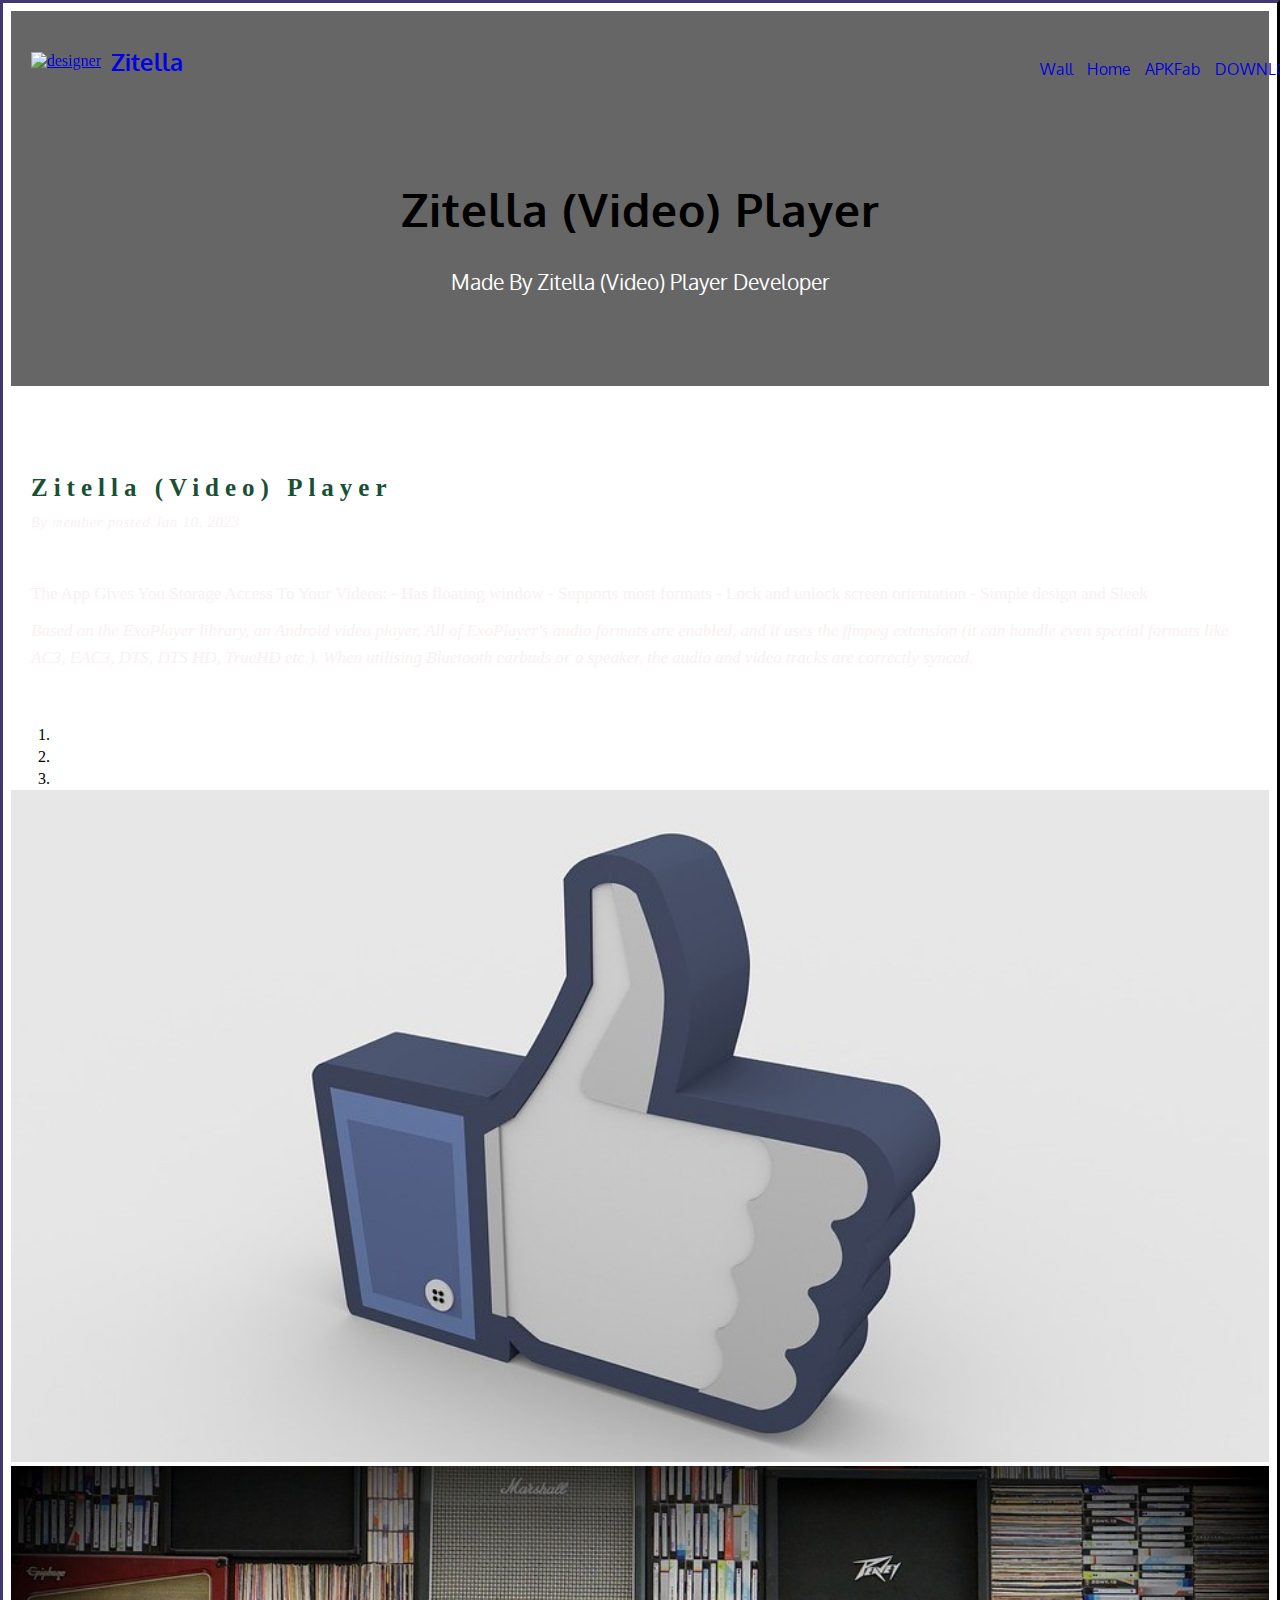
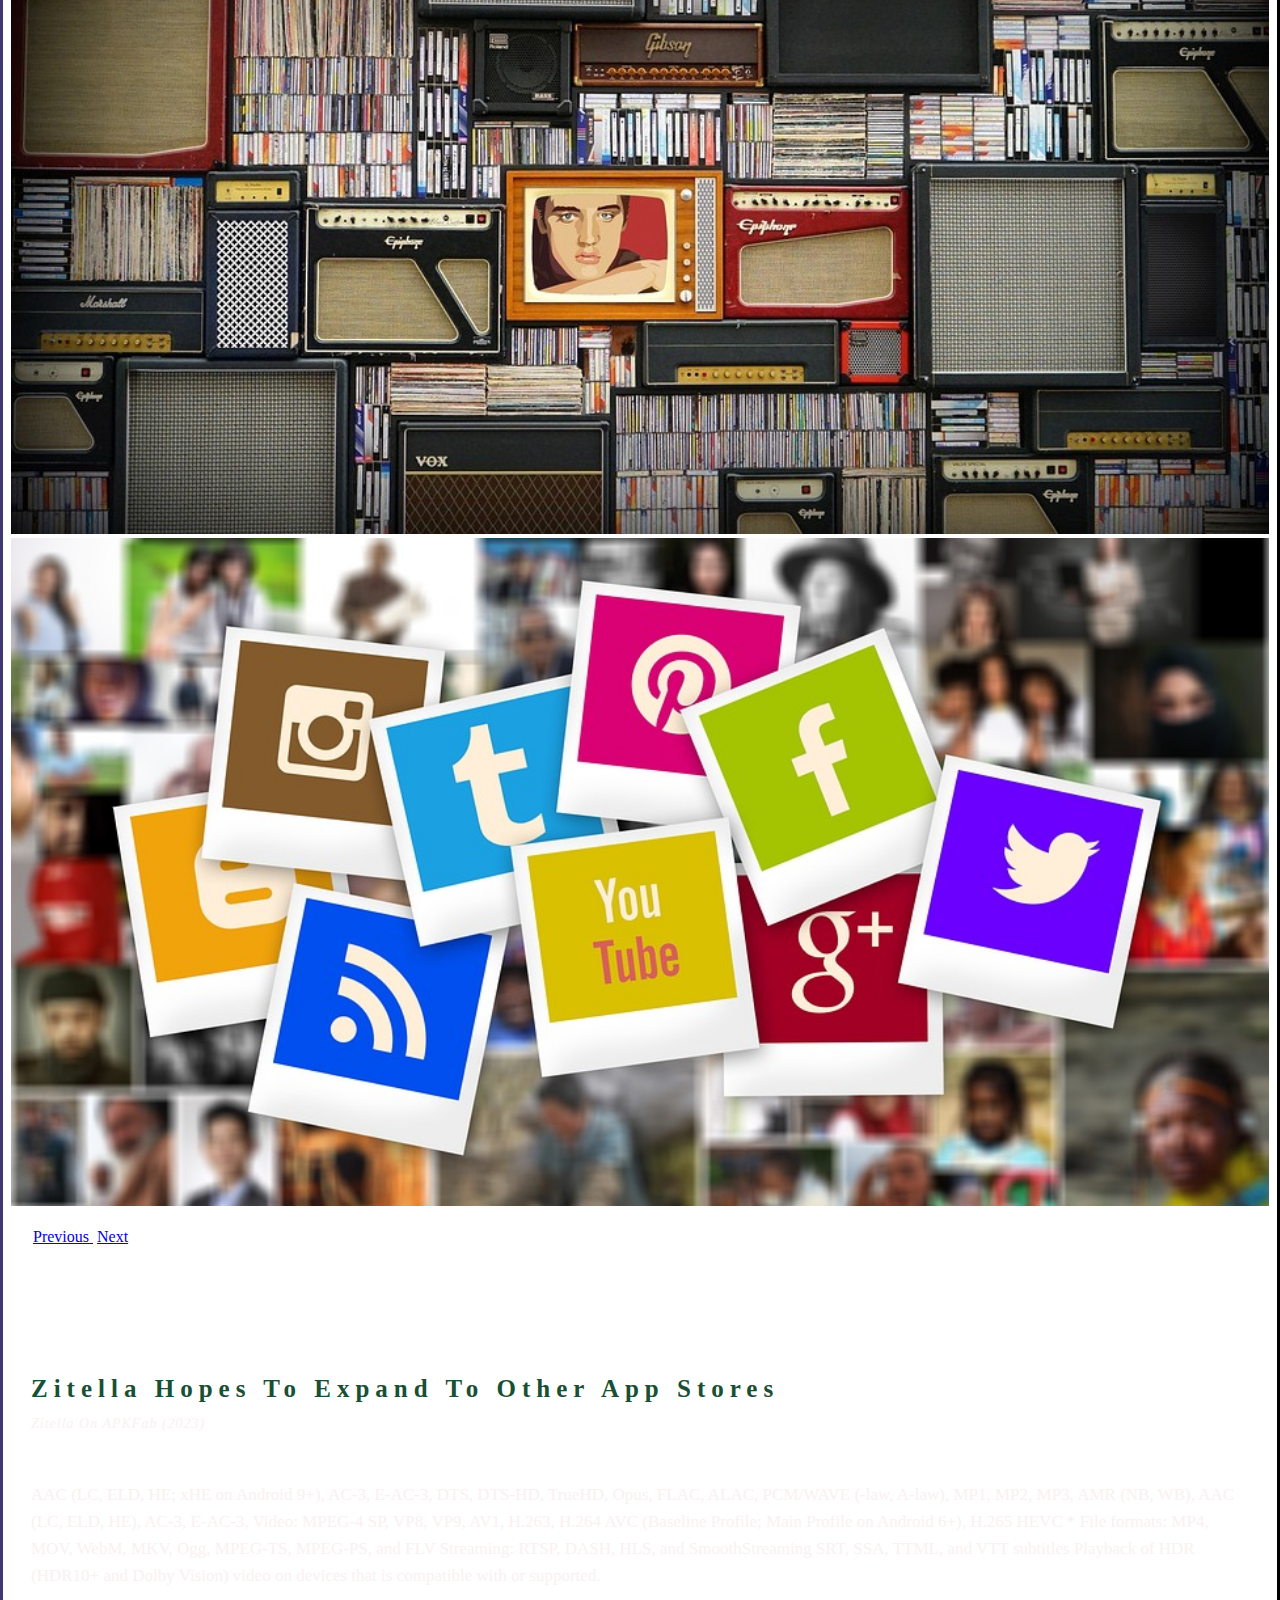
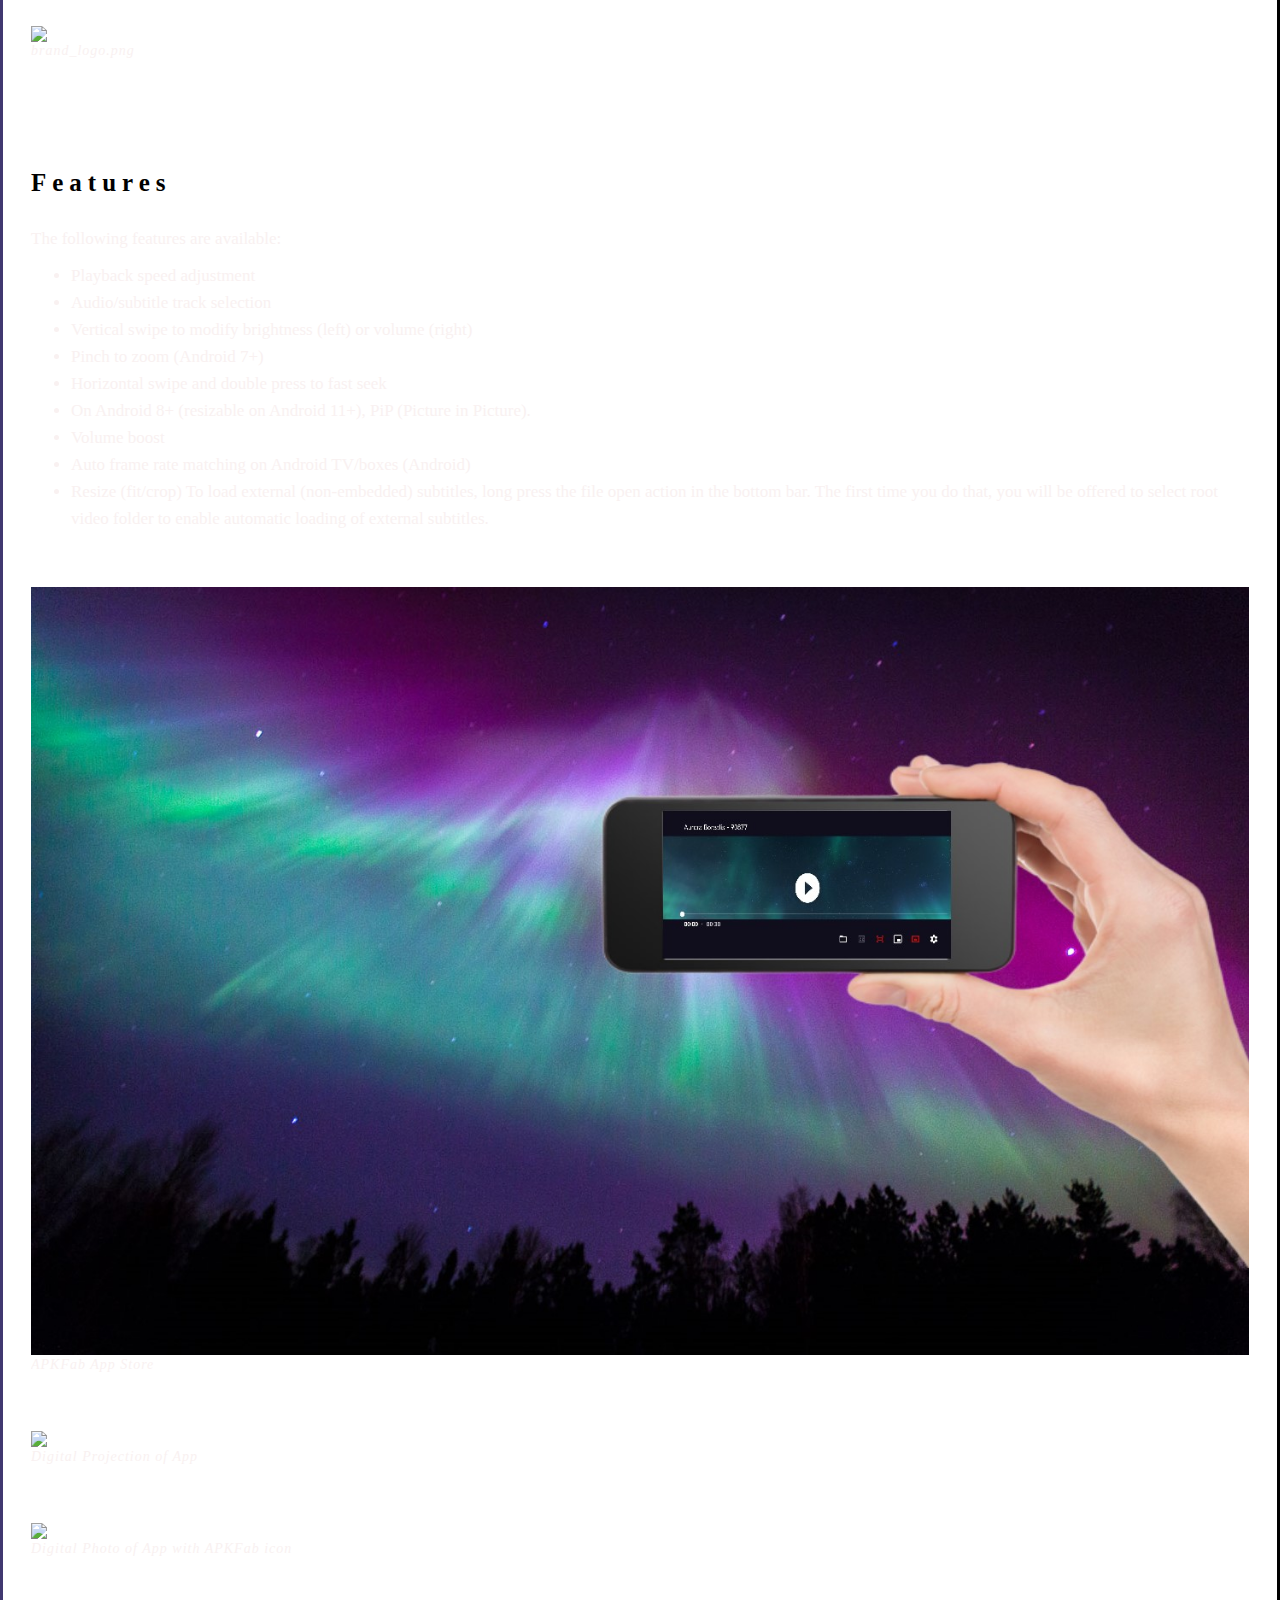
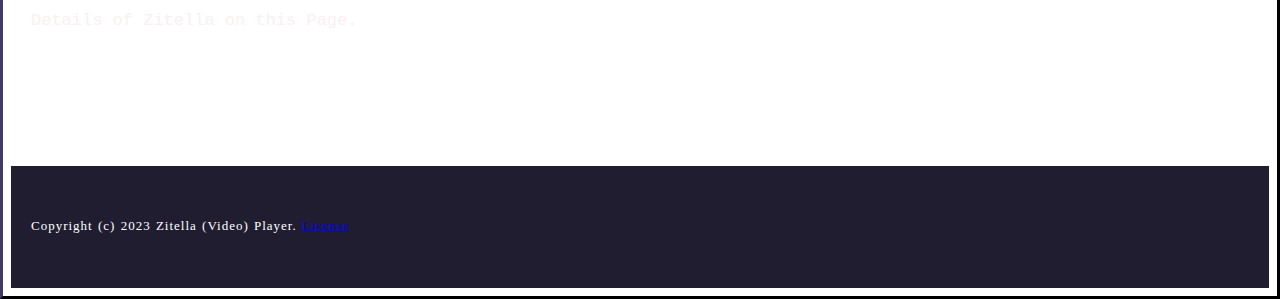
==== index.html @ 40d0312d "Add files via upload" ====
<!DOCTYPE html>
<html>
<head>

  <meta charset="UTF-8">
  <meta http-equiv="X-UA-Compatible" content="IE=edge">
  <meta name="generator" content="designer v2.6.1, designer.com">
  <meta name="viewport" content="width=device-width, initial-scale=1">
  <link rel="shortcut icon" href="assets/images/discover-mobile-350x350-16.png" type="image/x-icon">
  <meta name="description" content="Zitella">
  <title>Zitella</title>
  <link rel="stylesheet" href="https://fonts.googleapis.com/css?family=Roboto:700,400&amp;subset=cyrillic,latin,greek,vietnamese">
  <link rel="stylesheet" href="assets/bootstrap/css/bootstrap.min.css">
  <link rel="stylesheet" href="assets/designer/css/style.css">
  <link rel="stylesheet" href="assets/designer-slider/style.css">
  <link rel="stylesheet" href="assets/designer-gallery/style.css">
  <link rel="stylesheet" href="assets/designer/css/mbr-additional.css" type="text/css">


</head>
<body>

<section class="mbr-navbar mbr-navbar--freeze mbr-navbar--absolute mbr-navbar--transparent mbr-navbar--sticky mbr-navbar--auto-collapse" id="menu-59">
    <div class="mbr-navbar__section mbr-section">
        <div class=" container">
            <div class="mbr-navbar__container">
                <div class="mbr-navbar__column mbr-navbar__column--s mbr-navbar__brand">
                    <span class="mbr-navbar__brand-link mbr-brand mbr-brand--inline">
                        <span class="mbr-brand__logo"><a href="index.html"><img class="mbr-navbar__brand-img mbr-brand__img" src="assets/images/play_store_512_512x512-modified.png" alt="designer"></a></span>
                        <span class="mbr-brand__name"><a class="mbr-brand__name text-white" href="index.html">Zitella</a></span>
                    </span>
                </div>
                <div class="mbr-navbar__hamburger mbr-hamburger text-white"><span class="mbr-hamburger__line"></span></div>
                <div class="mbr-navbar__column mbr-navbar__menu">
                    <nav class="mbr-navbar__menu-box mbr-navbar__menu-box--inline-right">
                      <div class="mbr-navbar__column">
                        <ul class="mbr-navbar__items mbr-navbar__items--right mbr-buttons mbr-buttons--freeze mbr-buttons--right btn-decorator mbr-buttons--active">
                            <li class="mbr-navbar__item"><a class="mbr-buttons__link btn text-white" href="wall.html">Wall</a></li>
                          </ul>
                        </div>
                        <div class="mbr-navbar__column">
                          <ul class="mbr-navbar__items mbr-navbar__items--right mbr-buttons mbr-buttons--freeze mbr-buttons--right btn-decorator mbr-buttons--active">
                            <li class="mbr-navbar__item"><a class="mbr-buttons__link btn text-white" href="index.html">Home</a></li>
                          </ul>
                        </div>
                        <div class="mbr-navbar__column">
                          <ul class="mbr-navbar__items mbr-navbar__items--right mbr-buttons mbr-buttons--freeze mbr-buttons--right btn-inverse mbr-buttons--active">
                            <li class="mbr-navbar__item"><a class="mbr-buttons__btn btn btn-default" href="https://apkfab.com/zitella-video-player/com.zitella.player/apk?h=0b3e9880f52f13091d3b7ea7efdd56498a55f1857ff6a332d73584b114136493">APKFab</a></li>
                          </ul>
                        </div>
                        <div class="mbr-navbar__column">
                          <ul class="mbr-navbar__items mbr-navbar__items--right mbr-buttons mbr-buttons--freeze mbr-buttons--right btn-inverse mbr-buttons--active"><li class="mbr-navbar__item"><a class="mbr-buttons__btn btn btn-default" href="https://docs.google.com/uc?export=download&id=1CrUP3pOAEcQMhBGLCSradDeF3p_ZfZQQ">DOWNLOAD</a></li></ul></div>
                    </nav>
                </div>
            </div>
        </div>
    </div>
</section>

<section class="content-2 simple col-1 col-undefined mbr-parallax-background mbr-after-navbar" id="content5-77" style="background-image: url(assets/images/iphone-6-458151-1920-1920x1285-67.jpg);">
    <div class="mbr-overlay" style="opacity: 0.6; background-color: rgb(0, 0, 0);"></div>
    <div class="container">
        <div class="row">
            <div>
                <div class="thumbnail">
                    <div class="caption">
                        <h3>Zitella (Video) Player</h3>
                        <div><p>Made By Zitella (Video) Player Developer<br></p></div>
                    </div>
                </div>
            </div>
        </div>
    </div>
</section>

<section class="mbr-section" id="header3-78">
    <div class="mbr-section__container container mbr-section__container--first">
        <div class="mbr-header mbr-header--wysiwyg row">
            <div class="col-sm-8 col-sm-offset-2">
                <h3 class="mbr-header__text blue">Zitella (Video) Player</h3>
                <p class="mbr-header__subtext">By member posted Jan 10, 2023</p>
            </div>
        </div>
    </div>
</section>

<section class="mbr-section" id="content1-79">
    <div class="mbr-section__container container mbr-section__container--middle">
        <div class="row">
          <br>
            <div class="mbr-article mbr-article--wysiwyg col-sm-8 col-sm-offset-2"><p>The App Gives You Storage Access To Your Videos:
- Has floating window
- Supports most formats
- Lock and unlock screen orientation
- Simple design and Sleek</p><blockquote><em>Based on the ExoPlayer library, an Android video player. All of ExoPlayer's audio formats are enabled, and it uses the ffmpeg extension (it can handle even special formats like AC3, EAC3, DTS, DTS HD, TrueHD etc.).

When utilising Bluetooth earbuds or a speaker, the audio and video tracks are correctly synced.</em></blockquote></div>
        </div>
    </div>
</section>


<section class="mbr-slider mbr-section mbr-section--no-padding carousel slide" data-ride="carousel" data-wrap="true" data-interval="5000" id="slider2-88">
    <div class="mbr-section__container container article-slider mbr-section__container--middle">
        <div class=" col-sm-8 col-sm-offset-2">
            <ol class="carousel-indicators">
                <li data-app-prevent-settings="" data-target="#slider2-88" data-slide-to="0" class="active"></li><li data-app-prevent-settings="" data-target="#slider2-88" data-slide-to="1"></li><li data-app-prevent-settings="" data-target="#slider2-88" class="" data-slide-to="2"></li>
            </ol>
            <div class="carousel-inner" role="listbox">
                <div class="mbr-box mbr-section mbr-section--relative mbr-section--fixed-size mbr-section--bg-adapted item dark center active">
                    <div class="mbr-box__magnet">
                        <div>
                            <img class="br" src="assets/images/image03.jpg">
                            <div class="row"><div class="col-sm-8 col-sm-offset-2">
                                <div class="mbr-hero">
                                    <h1 class="mbr-hero__text"></h1>

                                </div>

                            </div></div>
                        </div>
                    </div>
                </div><div class="mbr-box mbr-section mbr-section--relative mbr-section--fixed-size mbr-section--bg-adapted item dark center">
                    <div class="mbr-box__magnet">
                        <div>
                            <img class="br" src="assets/images/image02.jpg">
                            <div class="row"><div class="col-sm-8 col-sm-offset-2">
                                <div class="mbr-hero">


                                </div>

                            </div></div>
                        </div>
                    </div>
                </div><div class="mbr-box mbr-section mbr-section--relative mbr-section--fixed-size mbr-section--bg-adapted item dark center">
                    <div class="mbr-box__magnet">
                        <div>
                            <img class="br" src="assets/images/image04.jpg">
                            <div class="row"><div class="col-sm-8 col-sm-offset-2">
                                <div class="mbr-hero">
                                    <h1 class="mbr-hero__text"></h1>
                                    <p class="mbr-hero__subtext"></p>
                                </div>
                                <div class="mbr-buttons btn-inverse mbr-buttons--center"><a class=""</a> </div>
                            </div></div>
                        </div>
                    </div>
                </div>
            </div>

            <a data-app-prevent-settings="" class="left carousel-control" role="button" data-slide="prev" href="#slider2-88">
                <span class="glyphicon glyphicon-menu-left" aria-hidden="true"></span>
                <span class="sr-only">Previous</span>
            </a>
            <a data-app-prevent-settings="" class="right carousel-control" role="button" data-slide="next" href="#slider2-88">
                <span class="glyphicon glyphicon-menu-right" aria-hidden="true"></span>
                <span class="sr-only">Next</span>
            </a>
        </div>
    </div>
</section>


<section class="mbr-section" id="header3-94">
    <div class="mbr-section__container container mbr-section__container--middle">
        <div class="mbr-header mbr-header--wysiwyg row">
            <div class="col-sm-8 col-sm-offset-2">
                <h3 class="mbr-header__text blue"><br><br>Zitella Hopes To Expand To Other App Stores</h3>
                <p class="mbr-header__subtext">Zitella On APKFab (2023)</p>
            </div>
        </div>
    </div>
</section>

<section class="mbr-section" id="content1-84">
    <div class="mbr-section__container container mbr-section__container--middle">
        <div class="row">
          <br>
            <div class="mbr-article mbr-article--wysiwyg col-sm-8 col-sm-offset-2"><p>AAC (LC, ELD, HE; xHE on Android 9+), AC-3, E-AC-3, DTS, DTS-HD, TrueHD, Opus, FLAC, ALAC, PCM/WAVE (-law, A-law), MP1, MP2, MP3, AMR (NB, WB), AAC (LC, ELD, HE), AC-3, E-AC-3, Video: MPEG-4 SP, VP8, VP9, AV1, H.263, H.264 AVC (Baseline Profile; Main Profile on Android 6+), H.265 HEVC
* File formats: MP4, MOV, WebM, MKV, Ogg, MPEG-TS, MPEG-PS, and FLV Streaming: RTSP, DASH, HLS, and SmoothStreaming SRT, SSA, TTML, and VTT subtitles

Playback of HDR (HDR10+ and Dolby Vision) video on devices that is compatible with or supported.</p></div>
        </div>
    </div>
</section>

<section class="mbr-section" id="image2-83">
    <div class="mbr-section__container container mbr-section__container--middle">
        <div class="row">
            <div class="col-sm-8 col-sm-offset-2">
                <figure class="mbr-figure mbr-figure--wysiwyg mbr-figure--full-width mbr-figure--caption-inside-bottom">

                    <div><img class="mbr-figure__img br" src="assets/images/play_store_512_512x512_2_1280x720_1_1920x1080.png"></div>
                    <figcaption class="">
                        <p class="mbr-header__subtext">brand_logo.png</p>
                    </figcaption>
                </figure>
            </div>
        </div>
    </div>
</section>

<section class="mbr-section" id="header3-94">
    <div class="mbr-section__container container mbr-section__container--middle">
        <div class="mbr-header mbr-header--wysiwyg row">
            <div class="col-sm-8 col-sm-offset-2">
                <h3 class="mbr-header__text red"><br><br>Features</h3>
            </div>
        </div>
    </div>
</section>

<section class="mbr-section" id="content1-92">
    <div class="mbr-section__container container mbr-section__container--middle">
        <div class="row">
            <div class="mbr-article mbr-article--wysiwyg col-sm-8 col-sm-offset-2"><p>The following features are available: </p><ul><li>Playback speed adjustment</li><li>Audio/subtitle track selection </li><li>Vertical swipe to modify brightness (left) or volume (right) </li><li>Pinch to zoom (Android 7+) </li><li>Horizontal swipe and double press to fast seek
</li><li>On Android 8+ (resizable on Android 11+), PiP (Picture in Picture).
 </li><li>Volume boost </li><li>Auto frame rate matching on Android TV/boxes (Android) </li><li>Resize (fit/crop)
 To load external (non-embedded) subtitles, long press the file open action in the bottom bar. The first time you do that, you will be offered to select root video folder to enable automatic loading of external subtitles.</li></ul></div>
        </div>
    </div>
</section>
<!--
<section class="mbr-section" id="video2-89">
    <div class="mbr-section__container container mbr-section__container--middle">
        <div class="row">
            <div class="col-sm-8 col-sm-offset-2">
                <figure class="mbr-figure mbr-figure--wysiwyg mbr-figure--full-width mbr-figure--no-bg mbr-figure--caption-outside-bottom">
                    <div><iframe class="mbr-embedded-video" src="./assets/images/petal_20230106_070225.mp4" width="1280" height="720" frameborder="0" allowfullscreen></iframe></div>

                </figure>
            </div>
        </div>
    </div>
</section>
-->
<br>
<section class="mbr-section" id="image2-83">
    <div class="mbr-section__container container mbr-section__container--middle">
        <div class="row">
            <div class="col-sm-8 col-sm-offset-2">
                <figure class="mbr-figure mbr-figure--wysiwyg mbr-figure--full-width mbr-figure--caption-inside-bottom">

                    <div><img class="mbr-figure__img br" src="assets/images/imag07.jpg"></div>
                    <figcaption class="">
                      <br>
                        <p class="mbr-header__subtext">APKFab App Store </p>
                    </figcaption>
                </figure>
            </div>
        </div>
    </div>
</section>

<br>
<section class="mbr-section" id="image2-83">
    <div class="mbr-section__container container mbr-section__container--middle">
        <div class="row">
            <div class="col-sm-8 col-sm-offset-2">
                <figure class="mbr-figure mbr-figure--wysiwyg mbr-figure--full-width mbr-figure--caption-inside-bottom">

                    <div><img class="mbr-figure__img br" src="assets/images/untitled.jpg"></div>
                    <figcaption class="">
                      <br>
                        <p class="mbr-header__subtext">Digital Projection of App </p>
                    </figcaption>
                </figure>
            </div>
        </div>
    </div>
</section>

<br>
<section class="mbr-section" id="image2-83">
    <div class="mbr-section__container container mbr-section__container--middle">
        <div class="row">
            <div class="col-sm-8 col-sm-offset-2">
                <figure class="mbr-figure mbr-figure--wysiwyg mbr-figure--full-width mbr-figure--caption-inside-bottom">

                    <div><img class="mbr-figure__img br" src="assets/images/imag071.jpg"></div>
                    <figcaption class="">
                      <br>
                        <p class="mbr-header__subtext">Digital Photo of App with APKFab icon</p>
                    </figcaption>
                </figure>
            </div>
        </div>
    </div>
</section>
<section class="mbr-section" id="content1-87">
    <div class="mbr-section__container container mbr-section__container--last">
        <div class="row">
            <div class="mbr-article mbr-article--wysiwyg col-sm-8 col-sm-offset-2"><pre>Details of Zitella on this Page. </pre></div>
        </div>
    </div>
</section>

<br>
<br>
<footer class="mbr-section mbr-section--relative mbr-section--fixed-size" id="footer1-76" style="background-color: #201d31;">

    <div class="mbr-section__container container">
        <div class="mbr-footer mbr-footer--wysiwyg row">
            <div class="col-sm-12">
                <p class="mbr-footer__copyright"></p><p>Copyright (c) 2023 Zitella (Video) Player. <a href="index.html" class="text-gray">License</a></p><p></p>
            </div>
        </div>
    </div>
</footer>

<!-- Cloudflare Web Analytics --><script defer src='https://static.cloudflareinsights.com/beacon.min.js' data-cf-beacon='{"token": "67d07370209745eb9717fe3d5988b39b"}'></script><!-- End Cloudflare Web Analytics -->
  <script src="assets/jquery/jquery.min.js"></script>
  <script src="assets/bootstrap/js/bootstrap.min.js"></script>
  <script src="assets/smooth-scroll/SmoothScroll.js"></script>
  <script src="assets/jarallax/jarallax.js"></script>
  <script src="assets/bootstrap-carousel-swipe/bootstrap-carousel-swipe.js"></script>
  <script src="assets/masonry/masonry.pkgd.min.js"></script>
  <script src="assets/imagesloaded/imagesloaded.pkgd.min.js"></script>
  <script src="assets/designer/js/script.js"></script>
  <script src="assets/designer-gallery/script.js"></script>

</body>
</html>
---- assets/designer/css/style.css ----
html {
  position: relative;
  min-height: 100%;
  border-style: outset;
  border-color: #100e1c;
}

.blue{
  color:#185033;
}
.mbr-transparent {
  opacity: 0;
  filter: alpha(opacity=0);
}
.mbr-embedded-video {
  position: relative;
}
.mbr-background-video,
.mbr-background-video-preview {
  bottom: 0;
  left: 0;
  overflow: hidden;
  position: absolute;
  right: 0;
  top: 0;
}
.mbr-parallax-background,
.mbr-background {
  background-attachment: fixed !important;
  background-position: 50% 0;
  background-repeat: no-repeat;
  background-size: cover !important;
}
.mbr-hidden-scrollbar .mbr-parallax-background {
  background-size: auto 130%;
}
.mobile .mbr-parallax-background {
  background-attachment: scroll !important;
}
.mbr-background {
  background-attachment: scroll !important;
}
.is-builder .animated {
  -webkit-animation-name: none !important;
  animation-name: none !important;
}
.msgbox-1 {
  overflow: hidden;
  padding: 0 20px;
  position: relative;
}
.msgbox-1 .container {
  padding: 41px 0 29px;
  position: relative;
  z-index: 3;
}
@media (max-width: 767px) {
  .msgbox-1 .container {
    padding: 67px 0 78px;
    text-align: center;
  }
}
.msgbox-1 .row > div + div {
  line-height: 67px;
}
@media (max-width: 767px) {
  .msgbox-1 .row > div + div {
    padding-bottom: 3px;
    padding-top: 23px;
  }
}
@media (max-width: 480px) {
  .msgbox-1 .row > div + div {
    padding-bottom: 15px;
    padding-top: 37px;
  }
}
.msgbox-1 h1,
.msgbox-1 h2 {
  letter-spacing: 4px;
  line-height: 33px;
  margin-bottom: 11px;
  margin-top: 10px;
}
.msgbox-1 h1 + h1,
.msgbox-1 h2 + h1,
.msgbox-1 h1 + h2,
.msgbox-1 h2 + h2 {
  margin-top: -11px;
}
@media (max-width: 767px) {
  .msgbox-1 h1,
  .msgbox-1 h2 {
    line-height: 1.5em;
    margin-bottom: 0;
  }
  .msgbox-1 h1 + h1,
  .msgbox-1 h2 + h1,
  .msgbox-1 h1 + h2,
  .msgbox-1 h2 + h2 {
    margin-top: -1px;
  }
}
.msgbox-1 p {
  color: #f9f1f1;
  font-size: 17px;
  line-height: 27px;
  margin-bottom: 0;
  padding-bottom: 13px;
  padding-top: 16px;
  text-align: left;
}
.msgbox-1 p + p {
  margin-top: -13px;
  padding-top: 0;
}
@media (max-width: 767px) {
  .msgbox-1 p {
    padding-top: 20px;
  }
}
.msgbox-1 .btn {
  margin-top: -14px;
  margin-right: 10px;
}
@media (max-width: 480px) {
  .msgbox-1 .btn {
    display: block;
  }
  .msgbox-1 .btn + .btn {
    margin-top: 12px;
  }
}
.msgbox-1.dark {
  background: #3c3c3c;
  color: #fff;
}
.msgbox-1.dark p {
  color: #fff;
}
.msgbox-1.dark .btn-default {
  border-color: #fff;
  color: #fff;
}
.msgbox-1.dark .btn-default:hover,
.msgbox-1.dark .btn-default:focus,
.msgbox-1.dark .btn-default.focus,
.msgbox-1.dark .btn-default:active,
.msgbox-1.dark .btn-default.active,
.open > .dropdown-toggle.msgbox-1.dark .btn-default {
  background-color: #fff;
  border-color: #fff;
  color: #252525;
}
.content-2 {
  overflow: hidden;
  padding: 71px 20px 70px;
  position: relative;
}
.content-2.col-5 .row > div {
  position: relative;
  min-height: 1px;
  padding-left: 15px;
  padding-right: 15px;
}
@media (min-width: 768px) {
  .content-2.col-5 .row > div {
    display: inline-block;
    float: none;
    vertical-align: top;
    width: 33%;
  }
}
@media (min-width: 992px) {
  .content-2.col-5 .row > div {
    float: left;
    width: 20%;
  }
}
@media (min-width: 992px) {
  .content-2.col-5 {
    padding-top: 75px;
  }
  .content-2.col-5 .thumbnail h3 {
    margin-top: 15px;
  }
  .content-2.col-5 .thumbnail h3 + h3 {
    margin-top: -33px;
  }
}
.content-2.col-4 .row > div {
  position: relative;
  min-height: 1px;
  padding-left: 15px;
  padding-right: 15px;
}
@media (min-width: 768px) {
  .content-2.col-4 .row > div {
    float: left;
    width: 50%;
  }
}
@media (min-width: 992px) {
  .content-2.col-4 .row > div {
    float: left;
    width: 25%;
  }
}
.content-2.col-3 .row > div {
  position: relative;
  min-height: 1px;
  padding-left: 15px;
  padding-right: 15px;
}
@media (min-width: 768px) {
  .content-2.col-3 .row > div {
    float: left;
    width: 33.33333333%;
  }
}
@media (min-width: 992px) {
  .content-2.col-3 {
    padding-top: 64px;
  }
  .content-2.col-3 .thumbnail h3 {
    margin-top: 4px;
  }
  .content-2.col-3 .thumbnail h3 + h3 {
    margin-top: -33px;
  }
  .content-2.col-3 .thumbnail .group {
    margin-top: 37px;
  }
}
.content-2.col-2 .row > div {
  position: relative;
  min-height: 1px;
  padding-left: 15px;
  padding-right: 15px;
}
@media (min-width: 768px) {
  .content-2.col-2 .row > div {
    float: left;
    width: 50%;
  }
}
@media (min-width: 992px) {
  .content-2.col-2 {
    padding-top: 48px;
  }
  .content-2.col-2 .thumbnail > img {
    width: 100%;
    max-width: 300px;
  }
  .content-2.col-2 .thumbnail h3 {
    margin-top: -14px;
    margin-bottom: 20px;
    font-size: 25px;
    letter-spacing: 6px;
    line-height: 1.5em;
  }
  .content-2.col-2 .thumbnail h3 + h3 {
    margin-top: -19px;
  }
  .content-2.col-2 .thumbnail p {
    font-size: 17px;
    line-height: 27px;
  }
  .content-2.col-2 .thumbnail .btn {
    padding: 16px 27px;
    font-size: 18px;
    line-height: 1.3333333;
    border-radius: 0px;
    font-size: 14px;
    letter-spacing: 2px;
  }
}
@media (max-width: 767px) {
  .content-2 {
    padding: 0 20px;
  }
  .content-2 .row > div {
    -webkit-box-shadow: inset 0 1px 1px rgba(10, 10, 10, 0.06);
    box-shadow: inset 0 1px 1px rgba(10, 10, 10, 0.06);
  }
  .content-2.dark .row > div {
    -webkit-box-shadow: inset 0 1px 1px rgba(0, 0, 0, 0.2);
    box-shadow: inset 0 1px 1px rgba(0, 0, 0, 0.2);
  }
}
@media (min-width: 768px) and (max-width: 991px) {
  .content-2.col-5 {
    padding-top: 70px;
  }
  .content-2.col-5 .row > div + div + div + div {
    margin-top: 50px;
  }
  .content-2.col-5 .thumbnail h3 {
    margin-top: 10px;
  }
  .content-2.col-5 .thumbnail h3 + h3 {
    margin-top: -33px;
  }
  .content-2.col-4 {
    padding: 64px 20px 70px;
  }
  .content-2.col-4 .row > div + div + div {
    margin-top: 39px;
  }
  .content-2.col-4 .thumbnail h3 {
    margin-top: 4px;
    margin-bottom: 32px;
  }
  .content-2.col-4 .thumbnail h3 + h3 {
    margin-top: -33px;
  }
  .content-2.col-4 .thumbnail .group {
    margin-top: 37px;
  }
  .content-2.col-3 {
    padding-top: 73px;
  }
  .content-2.col-3 .thumbnail h3 {
    margin-top: 12px;
    margin-bottom: 33px;
  }
  .content-2.col-3 .thumbnail h3 + h3 {
    margin-top: -33px;
  }
  .content-2.col-3 .thumbnail .group {
    margin-top: 36px;
  }
  .content-2.col-2 {
    padding-top: 64px;
  }
  .content-2.col-2 .thumbnail h3 {
    margin-top: 4px;
    margin-bottom: 33px;
  }
  .content-2.col-2 .thumbnail h3 + h3 {
    margin-top: -34px;
  }
  .content-2.col-2 .thumbnail .group {
    margin-top: 36px;
  }
}
.content-2 .container {
  padding: 0;
  position: relative;
  z-index: 3;
}
.content-2 .row {
  margin-left: -24px;
  margin-right: -24px;
}
.content-2 .thumbnail {
  background: none;
  border: 0;
  margin-bottom: 0;
  padding-bottom: 0;
  padding-left: 0;
  padding-right: 0;
  text-align: center;
}
@media (max-width: 767px) {
  .content-2 .thumbnail {
    padding-top: 52px;
    padding-bottom: 65px;
    margin-bottom: 0;
  }
}
@media (max-width: 480px) {
  .content-2 .thumbnail {
    padding-bottom: 70px;
  }
}
.content-2 .thumbnail > img,
.content-2 .thumbnail .image img {
  max-width: 50%;
}
@media (max-width: 767px) {
  .content-2 .thumbnail > img,
  .content-2 .thumbnail .image img {
    width: 100%;
    max-width: 300px;
  }
}
.content-2 .thumbnail h3 {
  font-size: 16px;
  letter-spacing: 1px;
  margin-bottom: 32px;
  margin-top: 11px;
}
.content-2 .thumbnail h3 + h3 {
  margin-top: -32px;
}
@media (max-width: 767px) {
  .content-2 .thumbnail h3 {
    font-size: 25px;
    letter-spacing: 6px;
    line-height: 1.5em;
    margin-bottom: 20px;
    margin-top: -14px;
  }
  .content-2 .thumbnail h3 + h3 {
    margin-top: -21px;
  }
}
.content-2 .thumbnail p {
  color: #999;
  font-size: 16px;
  line-height: 26px;
  text-align: left;
}
.content-2 .thumbnail p + p {
  margin-top: -10px;
}
@media (max-width: 767px) {
  .content-2 .thumbnail p {
    font-size: 17px;
    line-height: 27px;
  }
}
.content-2 .thumbnail .group {
  line-height: 43px;
  margin-bottom: 14px;
  margin-top: 33px;
  text-align: center;
}
@media (max-width: 767px) {
  .content-2 .thumbnail .group {
    margin-top: 29px;
    line-height: 67px;
  }
}
@media (max-width: 480px) {
  .content-2 .thumbnail .group {
    margin-top: 37px;
  }
}
@media (max-width: 767px) {
  .content-2 .thumbnail .btn {
    padding: 16px 27px;
    font-size: 18px;
    line-height: 1.3333333;
    border-radius: 0px;
    font-size: 14px;
    letter-spacing: 2px;
    margin-right: 9px;
  }
}
@media (max-width: 480px) {
  .content-2 .thumbnail .btn {
    display: block;
    margin-right: 0;
  }
  .content-2 .thumbnail .btn + .btn {
    margin-top: 12px;
  }
}
.content-2.simple h3 {
  margin-top: 0 !important;
  margin-bottom: 31px !important;
}
.content-2.simple h3 + h3 {
  margin-top: -30px !important;
}
.content-2.simple.col-5 {
  padding-top: 77px;
}
.content-2.simple.col-4,
.content-2.simple.col-3 {
  padding-top: 76px;
}
.content-2.simple.col-2 {
  padding-top: 64px;
}
@media (min-width: 768px) and (max-width: 991px) {
  .content-2.simple h3 {
    margin-bottom: 32px !important;
  }
  .content-2.simple.col-5 {
    padding-top: 76px;
  }
  .content-2.simple.col-5 .row > div + div + div + div {
    margin-top: 53px;
  }
  .content-2.simple.col-4 {
    padding-top: 77px;
  }
  .content-2.simple.col-4 .row > div + div + div {
    margin-top: 53px;
  }
  .content-2.simple.col-2 {
    padding-top: 76px;
  }
}
@media (max-width: 767px) {
  .content-2.simple {
    padding-top: 0 !important;
  }
  .content-2.simple .thumbnail {
    padding-top: 68px;
  }
  .content-2.simple h3 {
    margin-bottom: 20px !important;
  }
  .content-2.simple h3 + h3 {
    margin-top: -21px !important;
  }
}
.content-2.dark {
  background: #3c3c3c;
}
.content-2.dark h1,
.content-2.dark h2,
.content-2.dark h3,
.content-2.dark h4 {
  color: #fff;
}
.content-2.dark p {
  color: #fff;
}
.content-2.dark .btn-default {
  border-color: #fff;
  color: #fff;
}
.content-2.dark .btn-default:hover,
.content-2.dark .btn-default:focus,
.content-2.dark .btn-default.focus,
.content-2.dark .btn-default:active,
.content-2.dark .btn-default.active,
.open > .dropdown-toggle.content-2.dark .btn-default {
  background-color: #fff;
  border-color: #fff;
  color: #252525;
}
.pricing-table-1 {
  -webkit-box-shadow: inset 0 1px 0 rgba(10, 10, 10, 0.06);
  box-shadow: inset 0 1px 0 rgba(10, 10, 10, 0.06);
  background: #f0f0f0;
  overflow: hidden;
  padding: 100px 0 67px;
  position: relative;
}
.pricing-table-1 .container {
  display: block;
  float: none;
  margin-left: auto;
  margin-right: auto;
  max-width: 1000px;
  position: relative;
  z-index: 3;
}
.pricing-table-1.col-4 .row > div {
  position: relative;
  min-height: 1px;
  padding-left: 15px;
  padding-right: 15px;
  padding: 0;
}
@media (min-width: 768px) {
  .pricing-table-1.col-4 .row > div {
    float: left;
    width: 25%;
  }
}
.pricing-table-1.col-3 .container {
  max-width: 750px;
}
.pricing-table-1.col-3 .row > div {
  position: relative;
  min-height: 1px;
  padding-left: 15px;
  padding-right: 15px;
  padding: 0;
}
@media (min-width: 768px) {
  .pricing-table-1.col-3 .row > div {
    float: left;
    width: 33.33333333%;
  }
}
.pricing-table-1.col-2 .container {
  max-width: 600px;
}
.pricing-table-1.col-2 .row > div {
  position: relative;
  min-height: 1px;
  padding-left: 15px;
  padding-right: 15px;
  padding: 0;
}
@media (min-width: 768px) {
  .pricing-table-1.col-2 .row > div {
    float: left;
    width: 50%;
  }
}
.pricing-table-1 .plan {
  -webkit-box-shadow: 0 2px 2px rgba(10, 10, 10, 0.06);
  box-shadow: 0 2px 2px rgba(10, 10, 10, 0.06);
  background: #fff;
  color: #484f5a;
  margin-right: 1px;
  padding-bottom: 39px;
  text-align: center;
}
.pricing-table-1 .plan h3 {
  background: #323b44;
  border-radius: 7px 7px 0 0;
  color: #fff;
  font-size: 16px;
  letter-spacing: 1px;
  margin: 0;
  padding: 18px 0 19px;
  position: relative;
  top: -7px;
}
.pricing-table-1 .plan p {
  margin-bottom: 0;
  border-style: double;
  border-color: white;

}
.pricing-table-1 .plan .price {
  font-size: 80px;
  letter-spacing: 1px;
  padding: 7px 0 0;
}
.pricing-table-1 .plan .price small {
  color: #aaa;
  display: block;
  font-size: 13px;
  margin-top: -11px;
  padding-bottom: 19px;
}
.pricing-table-1 .plan .price strong {
  font-weight: normal;
  left: -10px;
  position: relative;
}
.pricing-table-1 .plan .price sup {
  display: inline-block;
  font-size: 32px;
  height: 1px;
  margin: 58px 0 0 -4px;
  position: relative;
  vertical-align: top;
  width: 25px;
}
.pricing-table-1 .plan .price:after {
  background: #eee;
  content: "";
  display: block;
  height: 1px;
  margin: 20px auto 0;
  width: 80%;
}
.pricing-table-1 .plan ul {
  font-size: 14px;
  list-style: none;
  margin: 35px 0 35px;
  padding-left: 0;
}
.pricing-table-1 .plan ul li {
  margin-bottom: 12px;
}
.pricing-table-1 .plan .btn {
  margin-bottom: 2px;
  margin-top: 1px;
}
.pricing-table-1 .favorite {
  -webkit-box-shadow: 0 0 10px rgba(10, 10, 10, 0.35);
  box-shadow: 0 0 10px rgba(10, 10, 10, 0.35);
  margin-left: -5px;
  margin-right: -5px;
  padding-bottom: 52px;
  position: relative;
  top: -13px;
  z-index: 2;
}
.pricing-table-1 .favorite h3 {
  background: #f97352;
}
.pricing-table-1 .favorite .price {
  padding-top: 20px;
}
.pricing-table-1 .favorite .price strong {
  left: -8px;
}
.pricing-table-1 .green h3 {
  background: #7ac673;
}
.pricing-table-1 .blue h3 {
  background: #27aae0;
}
.pricing-table-1 .orange h3 {
  background: #faaf40;
}
@media (max-width: 767px) {
  .pricing-table-1 {
    padding: 30px 20px 10px 20px;
  }
  .pricing-table-1 .plan {
    margin-bottom: 20px;
  }
  .pricing-table-1 .plan ul {
    margin: 36px 0 34px;
  }
  .pricing-table-1 .plan .btn {
    margin-top: 2px;
  }
  .pricing-table-1 .favorite {
    margin-left: 0;
    margin-right: 0;
    top: 0;
  }
}
@media (min-width: 480px) and (max-width: 767px) {
  .pricing-table-1 .plan {
    padding-bottom: 64px;
  }
  .pricing-table-1 .plan .price {
    font-size: 120px;
    line-height: 142px;
  }
  .pricing-table-1 .plan .price small {
    font-size: 16px;
    margin-top: -1px;
    padding-bottom: 18px;
    line-height: 23px;
  }
  .pricing-table-1 .plan .price sup {
    font-size: 36px;
    margin: 77px 0 0 -4px;
  }
  .pricing-table-1 .plan ul {
    font-size: 16px;
    margin: 35px 0 22px;
  }
  .pricing-table-1 .plan .btn {
    padding: 16px 27px;
    font-size: 18px;
    line-height: 1.3333333;
    border-radius: 0px;
    font-size: 14px;
    letter-spacing: 2px;
    margin-bottom: 3px;
    margin-top: -13px;
    position: relative;
    top: 26px;
  }
}
.mbr-navbar {
  position: relative;
  width: 100%;
}
.mbr-navbar:before {
  content: "";
  display: block;
}
.mbr-navbar__brand-link:after,
.mbr-navbar__brand-img {
  height: 74px;
}
.mbr-navbar:before,
.mbr-navbar__container {
  height: 98px;
}
.mbr-navbar--ss .mbr-navbar__brand-link:after,
.mbr-navbar--ss .mbr-navbar__brand-img {
  height: 74px;
}
.mbr-navbar--ss:before,
.mbr-navbar--ss .mbr-navbar__container {
  height: 98px;
}
.mbr-navbar--xs .mbr-navbar__brand-link:after,
.mbr-navbar--xs .mbr-navbar__brand-img {
  height: 32px;
}
.mbr-navbar--xs:before,
.mbr-navbar--xs .mbr-navbar__container {
  height: 56px;
}
.mbr-navbar--s .mbr-navbar__brand-link:after,
.mbr-navbar--s .mbr-navbar__brand-img {
  height: 48px;
}
.mbr-navbar--s:before,
.mbr-navbar--s .mbr-navbar__container {
  height: 72px;
}
.mbr-navbar--m .mbr-navbar__brand-link:after,
.mbr-navbar--m .mbr-navbar__brand-img {
  height: 64px;
}
.mbr-navbar--m:before,
.mbr-navbar--m .mbr-navbar__container {
  height: 88px;
}
.mbr-navbar--l .mbr-navbar__brand-link:after,
.mbr-navbar--l .mbr-navbar__brand-img {
  height: 96px;
}
.mbr-navbar--l:before,
.mbr-navbar--l .mbr-navbar__container {
  height: 120px;
}
.mbr-navbar--xl .mbr-navbar__brand-link:after,
.mbr-navbar--xl .mbr-navbar__brand-img {
  height: 128px;
}
.mbr-navbar--xl:before,
.mbr-navbar--xl .mbr-navbar__container {
  height: 152px;
}
.mbr-navbar--short .mbr-navbar__brand-link:after,
.mbr-navbar--short .mbr-navbar__brand-img {
  height: 40px;
}
.mbr-navbar--short:before,
.mbr-navbar--short .mbr-navbar__container {
  height: 64px;
}
.mbr-navbar--short .mbr-navbar__container {
  padding: 12px 0;
}
@media (max-width: 767px) {
  .mbr-navbar--short .mbr-navbar__brand-link:after,
  .mbr-navbar--short .mbr-navbar__brand-img {
    height: 31px;
  }
  .mbr-navbar--short:before,
  .mbr-navbar--short .mbr-navbar__container {
    height: 45px;
  }
  .mbr-navbar--short .mbr-navbar__container {
    padding: 7px 0;
  }
}
.mbr-navbar__brand-img {
  position: relative;
}
.mbr-navbar__brand-img,
.mbr-navbar__container,
.mbr-navbar__section {
  -webkit-transition: all 300ms ease-in-out 0s;
  -o-transition: all 300ms ease-in-out 0s;
  transition: all 300ms ease-in-out 0s;
}
.mbr-navbar__section {
  background: #2c2c2c;
  height: auto;
  position: absolute;
  top: 0;
  width: 100%;
  z-index: 1000;
}
.mbr-navbar__container {
  display: table;
  padding: 12px 0;
  width: 100%;
}
.mbr-navbar__menu-box {
  display: table;
  width: 100%;
}
.mbr-navbar__menu-box--inline-left,
.mbr-navbar__menu-box--inline-center,
.mbr-navbar__menu-box--inline-right {
  display: block;
  text-align: left;
}
.mbr-navbar__menu-box--inline-center {
  text-align: center;
}
.mbr-navbar__menu-box--inline-right {
  text-align: right;
}
.mbr-navbar__column {
  display: table-cell;
  vertical-align: middle;
}
.mbr-navbar__column--xxs {
  width: 1%;
}
.mbr-navbar__column--xs {
  width: 10%;
}
.mbr-navbar__column--s {
  width: 20%;
}
.mbr-navbar__column--m {
  width: 30%;
}
.mbr-navbar__column--l {
  width: 40%;
}
.mbr-navbar__column--xl {
  width: 50%;
}
.mbr-navbar__menu-box--inline-left .mbr-navbar__column,
.mbr-navbar__menu-box--inline-center .mbr-navbar__column,
.mbr-navbar__menu-box--inline-right .mbr-navbar__column {
  display: inline-block;
}
.mbr-navbar__items {
  float: left;
  padding-left: 0px;
  position: relative;
  left: -20px;
}
.mbr-navbar__items--right {
  float: right;
  left: 0;
}
.mbr-navbar__item {
  display: block;
  float: left;
  position: relative;
}
.mbr-navbar__hamburger {
  display: none;
  margin-top: -11px;
  position: absolute;
  right: 0;
  top: 50%;
  z-index: 10000;
}
.mbr-navbar--collapsed .mbr-navbar__container {
  position: relative;
}
.mbr-navbar--collapsed .mbr-navbar__column {
  display: block;
  width: 100%;
}
.mbr-navbar--collapsed .mbr-navbar__items--right {
  padding-top: 13px;
}
.mbr-navbar--collapsed .mbr-navbar__menu {
  background: rgba(0, 0, 0, 0.9);
  display: none;
  height: 100%;
  left: 0;
  position: fixed;
  top: 0;
  width: 100%;
  z-index: 9999;
}
.mbr-navbar--collapsed .mbr-navbar__menu-box {
  display: table-cell;
  vertical-align: middle;
}
.mbr-navbar--collapsed .mbr-navbar__items {
  float: none;
}
.mbr-navbar--collapsed .mbr-navbar__item {
  float: none;
}
.mbr-navbar--collapsed .mbr-navbar__hamburger {
  display: block;
}
.mbr-navbar--collapsed.mbr-navbar--open .mbr-navbar__menu {
  display: table;
}
.mbr-navbar--collapsed.mbr-navbar--open:not(.mbr-navbar--sticky) .mbr-navbar__section {
  background: none;
  position: fixed;
}
.mbr-navbar--collapsed.mbr-navbar--open .mbr-navbar__brand {
  visibility: hidden;
}
.mbr-navbar--collapsed.mbr-navbar--sticky.mbr-navbar--open .mbr-navbar__brand {
  visibility: visible;
}
.mbr-navbar--collapsed.mbr-navbar--open .mbr-navbar__brand-img,
.mbr-navbar--collapsed.mbr-navbar--open .mbr-navbar__container {
  -webkit-transition: none;
  -o-transition: none;
  transition: none;
}
.mbr-navbar--freeze.mbr-navbar--collapsed.mbr-navbar--open .mbr-navbar__hamburger,
.mbr-navbar--freeze.mbr-navbar--collapsed.mbr-navbar--open .mbr-navbar__hamburger:hover {
  color: #fff !important;
}
.mbr-navbar--sticky .mbr-navbar__section {
  position: fixed;
}
.mbr-navbar--absolute {
  position: absolute;
}
.mbr-navbar--transparent .mbr-navbar__section {
  background: none;
}
.mbr-navbar--stuck .mbr-navbar__section,
.mbr-navbar--relative .mbr-navbar__section {
  background: #2c2c2c;
}
@media (max-width: 991px) {
  .mbr-navbar--auto-collapse .mbr-navbar__container {
    position: relative;
  }
  .mbr-navbar--auto-collapse .mbr-navbar__column {
    display: block;
    width: 100%;
  }
  .mbr-navbar--auto-collapse .mbr-navbar__items--right {
    padding-top: 13px;
  }
  .mbr-navbar--auto-collapse .mbr-navbar__menu {
    background: rgba(0, 0, 0, 0.9);
    display: none;
    height: 100%;
    left: 0;
    position: fixed;
    top: 0;
    width: 100%;
    z-index: 9999;
  }
  .mbr-navbar--auto-collapse .mbr-navbar__menu-box {
    display: table-cell;
    vertical-align: middle;
  }
  .mbr-navbar--auto-collapse .mbr-navbar__items {
    float: none;
  }
  .mbr-navbar--auto-collapse .mbr-navbar__item {
    float: none;
  }
  .mbr-navbar--auto-collapse .mbr-navbar__hamburger {
    display: block;
  }
  .mbr-navbar--auto-collapse.mbr-navbar--open .mbr-navbar__menu {
    display: table;
  }
  .mbr-navbar--auto-collapse.mbr-navbar--open:not(.mbr-navbar--sticky) .mbr-navbar__section {
    background: none;
    position: fixed;
  }
  .mbr-navbar--auto-collapse.mbr-navbar--open .mbr-navbar__brand {
    visibility: hidden;
  }
  .mbr-navbar--auto-collapse.mbr-navbar--sticky.mbr-navbar--open .mbr-navbar__brand {
    visibility: visible;
  }
  .mbr-navbar--auto-collapse.mbr-navbar--open .mbr-navbar__brand-img,
  .mbr-navbar--auto-collapse.mbr-navbar--open .mbr-navbar__container {
    -webkit-transition: none;
    -o-transition: none;
    transition: none;
  }
  .mbr-navbar--freeze.mbr-navbar--auto-collapse.mbr-navbar--open .mbr-navbar__hamburger,
  .mbr-navbar--freeze.mbr-navbar--auto-collapse.mbr-navbar--open .mbr-navbar__hamburger:hover {
    color: #fff !important;
  }
}
.mbr-after-navbar:before {
  content: "";
  display: block;
  height: 98px;
}
.mbr-hamburger {
  cursor: pointer;
  height: 23px;
  width: 30px;
}
.mbr-hamburger:focus {
  outline: none;
}
.mbr-hamburger__line,
.mbr-hamburger__line:before,
.mbr-hamburger__line:after {
  content: "";
  position: absolute;
  display: block;
  height: 1px;
  cursor: pointer;
}
.mbr-hamburger__line,
.mbr-hamburger__line:before,
.mbr-hamburger__line:after {
  width: 30px;
  border-bottom: 5px solid;
  top: 9px;
}
.mbr-hamburger__line:before {
  top: -9px;
}
.mbr-hamburger__line:after {
  top: 9px;
}
.mbr-hamburger__line,
.mbr-hamburger__line:before,
.mbr-hamburger__line:after {
  -webkit-transition: all 300ms ease-in-out;
  transition: all 300ms ease-in-out;
}
.mbr-hamburger--open .mbr-hamburger__line {
  border-color: transparent;
}
.mbr-hamburger--open .mbr-hamburger__line:before,
.mbr-hamburger--open .mbr-hamburger__line:after {
  top: 0;
}
.mbr-hamburger--open .mbr-hamburger__line:before {
  -ms-transform: rotate(45deg);
  -webkit-transform: rotate(45deg);
  transform: rotate(45deg);
}
.mbr-hamburger--open .mbr-hamburger__line:after {
  top: 10px;
  -ms-transform: translatey(-10px) rotate(-45deg);
  -webkit-transform: translatey(-10px) rotate(-45deg);
  transform: translatey(-10px) rotate(-45deg);
}
@media (max-width: 767px) {
  .mbr-hamburger {
    height: 23px;
    width: 27px;
  }
  .mbr-hamburger__line,
  .mbr-hamburger__line:before,
  .mbr-hamburger__line:after {
    width: 27px;
    border-bottom: 4px solid;
    top: 9px;
  }
  .mbr-hamburger__line:before {
    top: -9px;
  }
  .mbr-hamburger__line:after {
    top: 9px;
  }
}
.mbr-brand {
  display: block;
  float: left;
  position: relative;
}
.mbr-brand,
.mbr-brand:hover {
  text-decoration: none;
}
.mbr-brand__name {
  display: block;
  font-weight: bold;
  margin-top: 5px;
  text-align: center;
}
.mbr-brand__name,
.mbr-brand__name:hover {
  text-decoration: none;
}
.mbr-brand--inline {
  display: table;
}
.mbr-brand--inline:after {
  content: "";
  display: table-cell;
  width: 1px;
}
.mbr-brand--inline .mbr-brand__logo,
.mbr-brand--inline .mbr-brand__name {
  display: table-cell;
  vertical-align: middle;
}
.mbr-brand--inline .mbr-brand__logo {
  padding-right: 10px;
}
.mbr-brand--inline .mbr-brand__name {
  margin: 0;
  text-align: left;
}
.mbr-form {
  display: table;
  margin-top: -13px;
  position: relative;
  top: 14px;
  width: 100%;
}
.mbr-form__left,
.mbr-form__right {
  display: table-cell;
  vertical-align: top;
}
.mbr-form__left {
  padding-right: 3px;
}
.mbr-form__right {
  width: 1px;
}
@media (max-width: 530px) {
  .mbr-form {
    display: block;
    margin-top: -27px;
    position: relative;
    top: 26px;
  }
  .mbr-form__left,
  .mbr-form__right {
    display: block;
  }
  .mbr-form__left {
    margin-bottom: 12px;
    padding-right: 0;
  }
  .mbr-form__right {
    width: 100%;
  }
}
.mbr-section {
  padding: 0 20px;
}
.mbr-section--no-padding {
  padding: 0;
}
.mbr-section--relative {
  position: relative;
}
.mbr-section--fixed-size {
  overflow: hidden;
}
.mbr-section--full-height {
  height: 100vh;
}
.mbr-section--full-height.mbr-after-navbar:before {
  display: none;
}
.mbr-section--bg-adapted {
  background-attachment: scroll;
  background-position: 50% 0;
  background-repeat: no-repeat;
  background-size: cover;
}
.mbr-section--gray {
  background-color: #100e1c;
}
.mbr-section--light-gray {
  background-color: #f0f0f0;
}
.mbr-section--dark-gray {
  background-color: #3c3c3c;
}
.mbr-section__container {
  padding: 0;
  position: relative;
  z-index: 3;
}
.mbr-section__container--std-padding {
  padding: 93px 0;
}
.mbr-section__container--sm-padding {
  padding: 41px 0;
}
.mbr-section__container--isolated {
  padding-bottom: 93px;
  padding-top: 93px;
}
.mbr-section__container--first {
  padding-top: 93px;
  padding-bottom: 41px;
}
.mbr-section__container--middle {
  padding-bottom: 41px;
}
.mbr-section__container--last {
  padding-bottom: 93px;
}
.mbr-section__left {
  padding-right: 40px;
}
.mbr-section__right {
  padding-left: 15px;
}
.mbr-section__header {
  line-height: 1.5em;
  margin: -10px 0 0;
  text-align: center;
}
@media (max-width: 767px) {
  .mbr-section__left {
    padding-right: 15px;
  }
  .mbr-section__right {
    padding-left: 15px;
    padding-top: 51px;
  }
}
.mbr-arrow {
  bottom: 71px;
  left: 0;
  line-height: 1px;
  padding: 0 20px;
  position: absolute;
  width: 100%;
  z-index: 3;
}
.mbr-arrow__link {
  display: inline-block;
  font-size: 26px;
}
.mbr-arrow__link,
.mbr-arrow__link:hover,
.mbr-arrow__link:focus {
  color: #fff;
}
.mbr-arrow--floating .mbr-arrow__link {
  -webkit-animation: floating-arrow 1.6s infinite ease-in-out 0s;
  -o-animation: floating-arrow 1.6s infinite ease-in-out 0s;
  animation: floating-arrow 1.6s infinite ease-in-out 0s;
}
@-webkit-keyframes floating-arrow {
  from {
    -webkit-transform: translateY(0);
    transform: translateY(0);
  }
  65% {
    -webkit-transform: translateY(11px);
    transform: translateY(11px);
  }
  to {
    -webkit-transform: translateY(0);
    transform: translateY(0);
  }
}
@-o-keyframes floating-arrow {
  from {
    -webkit-transform: translateY(0);
    transform: translateY(0);
  }
  65% {
    -webkit-transform: translateY(11px);
    transform: translateY(11px);
  }
  to {
    -webkit-transform: translateY(0);
    transform: translateY(0);
  }
}
@keyframes floating-arrow {
  from {
    -webkit-transform: translateY(0);
    transform: translateY(0);
  }
  65% {
    -webkit-transform: translateY(11px);
    transform: translateY(11px);
  }
  to {
    -webkit-transform: translateY(0);
    transform: translateY(0);
  }
}
.mbr-arrow--dark .mbr-arrow__link,
.mbr-arrow--dark .mbr-arrow__link:hover,
.mbr-arrow--dark .mbr-arrow__link:focus {
  color: #252525;
}
@media (max-width: 767px) {
  .mbr-arrow {
    bottom: 41px;
  }
}
@media (max-width: 320px) {
  .mbr-arrow {
    bottom: 21px;
    text-align: center;
  }
}
@media all and (device-width: 320px) and (device-height: 568px) and (orientation: portrait) {
  .mbr-arrow {
    bottom: 31px;
  }
}
.mbr-box {
  display: table;
  width: 100%;
}
.mbr-box--fixed {
  table-layout: fixed;
}
.mbr-box--stretched {
  height: 100%;
}
.mbr-box__magnet {
  display: table-cell;
  float: none;
  height: 100%;
  margin-bottom: 0;
  margin-top: 0;
  text-align: center;
  vertical-align: middle;
}
.mbr-box__magnet--sm-padding {
  padding: 41px 0;
}
.mbr-box__magnet--top-left,
.mbr-box__magnet--top-center,
.mbr-box__magnet--top-right {
  vertical-align: top;
}
.mbr-box__magnet--bottom-left,
.mbr-box__magnet--bottom-center,
.mbr-box__magnet--bottom-right {
  vertical-align: bottom;
}
.mbr-box__magnet--top-left,
.mbr-box__magnet--center-left,
.mbr-box__magnet--bottom-left {
  text-align: left;
}
.mbr-box__magnet--top-right,
.mbr-box__magnet--center-right,
.mbr-box__magnet--bottom-right {
  text-align: right;
}
.mbr-box__container {
  height: 50%;
}
@media (max-width: 767px) {
  .mbr-box__container {
    height: 100%;
  }
  .mbr-box--adapted {
    display: block;
  }
  .mbr-box--adapted > .mbr-box__magnet {
    display: block;
    height: auto;
  }
}
.mbr-overlay {
  background: #222;
  bottom: 0;
  left: 0;
  position: absolute;
  right: 0;
  top: 0;
  z-index: 2;
}
.mbr-google-map__marker {
  color: #252525;
  display: none;
  margin: 0;
}
.mbr-google-map--loaded .mbr-google-map__marker {
  display: block;
}
.mbr-hero {
  color: #fff;
  position: relative;
}
.mbr-hero__text {
  font-size: 46px;
  font-weight: bold;
  left: -2px;
  letter-spacing: 2px;
  line-height: 50px;
  margin: -18px 0 1px 0;
  padding-bottom: 41px;
  position: relative;
  top: 8px;
}
.mbr-hero__subtext {
  font-size: 21px;
  line-height: 29px;
  margin: -32px 0 3px 0;
  padding: 0 0 41px 0;
  position: relative;
  top: 6px;
}
.mbr-figure {
  display: inline-block;
  line-height: 1px;
  margin: 0;
  max-width: 100%;
  overflow: hidden;
  position: relative;
}
.mbr-figure--no-bg {
  background: none;
}
.mbr-figure--full-width {
  display: block;
  width: 100%;
}
.mbr-figure.mbr-after-navbar:before {
  display: none;
}
.mbr-figure--full-width iframe,
.mbr-figure--full-width .mbr-figure__img,
.mbr-figure--full-width .mbr-figure__map {
  width: 100%;
}
.mbr-figure iframe,
.mbr-figure__img,
.mbr-figure__map {
  max-width: 100%;
}
.mbr-figure__map {
  height: 400px;
  line-height: 1.3em;
}
.mbr-figure__map--short {
  height: 300px;
}
.mbr-figure__caption {
  background: rgba(0, 0, 0, 0.5);
  bottom: 0;
  color: #fff;
  display: block;
  font-size: 17px;
  left: 0;
  line-height: 1.3em;
  min-height: 53px;
  padding: 17px 20px;
  position: absolute;
  text-align: left;
  width: 100%;
}
.mbr-figure__caption--no-padding {
  padding: 17px 0;
}
.mbr-figure--wysiwyg .mbr-figure__caption a,
.mbr-figure--wysiwyg .mbr-figure__caption a:hover {
  color: inherit;
  text-decoration: underline;
}
.mbr-figure--caption-inside-top .mbr-figure__caption {
  bottom: auto;
  top: 0;
}
.mbr-figure--caption-outside-top .mbr-figure__caption,
.mbr-figure--caption-outside-bottom .mbr-figure__caption {
  background: none;
  position: relative;
}
.mbr-figure--no-bg.mbr-figure--caption-outside-top .mbr-figure__caption,
.mbr-figure--no-bg.mbr-figure--caption-outside-bottom .mbr-figure__caption {
  color: #252525;
}
.mbr-figure--no-bg.mbr-figure--caption-outside-top .mbr-figure__caption {
  margin-top: -3px;
  padding-top: 0;
}
.mbr-figure--no-bg.mbr-figure--caption-outside-bottom .mbr-figure__caption {
  margin-top: -2px;
  padding-bottom: 0;
  top: 2px;
}
.mbr-figure__caption--std-grid {
  background: none;
  z-index: 2;
}
@media (min-width: 768px) {
  .mbr-figure__caption--std-grid {
    width: 715px;
    left: 50%;
    margin-left: -357.5px;
    padding: 17px 0;
  }
}
@media (min-width: 992px) {
  .mbr-figure__caption--std-grid {
    width: 935px;
    margin-left: -467.5px;
  }
}
@media (min-width: 1200px) {
  .mbr-figure__caption--std-grid {
    width: 1150px;
    margin-left: -575px;
  }
}
.mbr-figure__caption--std-grid:before {
  bottom: 0;
  content: "";
  position: absolute;
  top: 0;
  width: 200%;
  z-index: -1;
  margin-left: -50%;
}
.mbr-figure--caption-inside-top .mbr-figure__caption--std-grid:before,
.mbr-figure--caption-inside-bottom .mbr-figure__caption--std-grid:before {
  background: rgba(0, 0, 0, 0.6);
}
.mbr-figure__caption-small {
  color: #ccc;
  display: block;
  font-size: 14px;
  line-height: 1.3em;
}
.mbr-figure--no-bg.mbr-figure--caption-outside-top .mbr-figure__caption-small,
.mbr-figure--no-bg.mbr-figure--caption-outside-bottom .mbr-figure__caption-small {
  color: #f9f1f1;
}
@media (max-width: 767px) {
  .mbr-figure--adapted {
    display: block;
    width: 100%;
  }
  .mbr-figure--adapted iframe,
  .mbr-figure--adapted .mbr-figure__img,
  .mbr-figure--adapted .mbr-figure__map {
    width: 100%;
  }
  .mbr-figure--caption-inside-top .mbr-figure__caption,
  .mbr-figure--caption-inside-bottom .mbr-figure__caption {
    background: none;
    position: relative;
  }
  .mbr-figure--caption-inside-top .mbr-figure__caption--std-grid:before,
  .mbr-figure--caption-inside-bottom .mbr-figure__caption--std-grid:before {
    display: none;
  }
}
.mbr-reviews {
  list-style: none;
  margin: 0 -15px;
  padding: 3px 0 0 0;
}
.mbr-reviews__item {
  position: relative;
  margin-top: 39px;
}
.mbr-reviews__text {
  background: #fafafa;
  border-radius: 3px;
  border: 1px solid #ededed;
  color: #f9f1f1;
  font-size: 16px;
  line-height: 26px;
  padding: 20px;
  position: relative;
}
.mbr-reviews__text:before {
  -webkit-transform: rotate(45deg);
  -ms-transform: rotate(45deg);
  -o-transform: rotate(45deg);
  transform: rotate(45deg);
  width: 14px;
  height: 14px;
  background-color: #fafafa;
  border-color: #ededed;
  border-style: none solid solid none;
  border-width: 0 1px 1px 0;
  bottom: -8px;
  content: "";
  display: block;
  left: 50px;
  position: absolute;
}
.mbr-reviews__p {
  margin: 0;
}
.mbr-reviews__author {
  margin-top: 30px;
  padding-left: 102px;
  position: relative;
}
.mbr-reviews__author--short {
  margin-top: 27px;
  padding-left: 32px;
}
.mbr-reviews__author-img {
  width: 50px;
  height: 50px;
  border-radius: 50%;
  left: 33px;
  position: absolute;
  top: 0;
}
.mbr-reviews__author-name {
  color: #f9f1f1;
  font-size: 14px;
  font-weight: bold;
  position: relative;
  top: -3px;
}
.mbr-reviews__author-bio {
  color: #999;
  font-size: 12px;
}
@media (max-width: 767px) {
  .mbr-reviews__author {
    padding-bottom: 32px;
  }
  .mbr-reviews__author--short {
    padding-bottom: 1px;
  }
}
@media (min-width: 768px) and (max-width: 991px) {
  .mbr-reviews__item:nth-of-type(2n+1) {
    clear: left;
  }
}
@media (min-width: 992px) {
  .mbr-reviews__item:nth-of-type(3n+1) {
    clear: left;
  }
}
.mbr-header {
  margin-top: -20px;
  padding: 0;
  position: relative;
  text-align: left;
  top: 10px;
}
.mbr-header--std-padding {
  padding-bottom: 41px;
}
.mbr-header--center {
  text-align: center;
}
.mbr-header__text {
  display: block;
  font-size: 25px;
  font-weight: bold;
  letter-spacing: 6px;
  line-height: 1.5em;
  margin: 0;
}
.mbr-header__subtext {
  color: #f9f1f1;
  font-size: 14px;
  font-style: italic;
  letter-spacing: 1px;
  margin: 8px 0 7px 0;
}
.mbr-header--inline {
  margin-top: 0;
  padding: 41px 0 28px 0;
  top: 0;
}
.mbr-header--inline .mbr-header__text {
  letter-spacing: 4px;
  line-height: 1em;
  margin: 15px 0 0 0;
}
@media (max-width: 767px) {
  .mbr-header--inline {
    padding: 47px 0 38px 0;
  }
  .mbr-header--inline .mbr-header__text {
    display: block;
    margin: 0 0 38px 0;
  }
  .mbr-header--auto-align .mbr-header__text,
  .mbr-header--auto-align .mbr-header__subtext {
    left: 0;
    text-align: center !important;
  }
}
.mbr-social-icons__icon {
  -webkit-transition: all 0.2s ease-in-out 0s;
  -o-transition: all 0.2s ease-in-out 0s;
  transition: all 0.2s ease-in-out 0s;
  color: #fff;
  cursor: pointer;
  display: inline-block;
  font-size: 29px;
  height: 56px;
  line-height: 61px;
  margin: 0 10px 13px 0;
  position: relative;
  text-align: center;
  width: 56px;
}
.mbr-social-icons__icon:hover {
  color: #fff;
}
.mbr-social-icons--style-1 .mbr-social-icons__icon:hover {
  background: #252525 !important;
}
.mbr-contacts {
  color: #fff;
  font-size: 14px;
  line-height: 1.7em;
  padding: 45px 0 46px;
}
.mbr-contacts__img {
  max-width: 100%;
  margin: 6px 0 5px 40px;
}
.mbr-contacts__img--left {
  margin-left: 0;
}
.mbr-contacts__text {
  margin: 0;
}
.mbr-contacts__header {
  color: #fff;
  font-size: 14px;
  letter-spacing: 1px;
  margin-bottom: 20px;
  margin-top: 3px;
}
.mbr-contacts__list {
  list-style: none;
  margin: 0;
  padding: 0;
}
@media (max-width: 767px) {
  .mbr-contacts__img {
    margin-bottom: 10px;
  }
  .mbr-contacts__header {
    margin-top: 20px;
    margin-bottom: 10px;
  }
  .mbr-contacts__column {
    margin-top: 37px;
  }
}
.mbr-footer {
  color: #fff;
  font-size: 13px;
  letter-spacing: 1px;
  line-height: 1.5em;
  padding: 37px 0 39px;
  word-spacing: 1px;
}
.mbr-footer__copyright {
  margin: 0;
}
.mbr-buttons {
  margin: -26px 0 13px 0;
  position: relative;
  text-align: left;
  top: 26px;
}
.mbr-buttons__btn,
.mbr-buttons__link {
  margin: 0 10px 13px 0;
}
.mbr-buttons__btn,
.mbr-buttons__link,
.mbr-buttons__btn:hover,
.mbr-buttons__link:hover {
  text-decoration: none;
}
.mbr-buttons--no-offset {
  margin-top: 0;
  top: 0;
}
.mbr-buttons--only-links {
  left: -20px;
}
.mbr-buttons--center {
  left: 5px;
  text-align: center;
}
.mbr-buttons--center.mbr-buttons--only-links {
  left: 0;
}
.mbr-buttons--right {
  text-align: right;
}
.mbr-buttons--right .mbr-buttons__btn,
.mbr-buttons--right .mbr-buttons__link {
  margin: 0 0 13px 10px;
}
.mbr-buttons--right.mbr-buttons--only-links {
  left: 20px;
}
.mbr-buttons--activated {
  left: 5px;
  text-align: center;
}
.mbr-buttons--activated .mbr-buttons__btn,
.mbr-buttons--activated .mbr-buttons__link {
  margin-left: 0;
  margin-right: 0;
}
.mbr-buttons--activated .mbr-buttons__link {
  font-size: 25px;
  padding: 10px 30px 2px;
}
.mbr-buttons--activated .mbr-buttons__btn {
  font-size: 15px;
  margin-top: 9px;
  padding: 15px 30px;
}
.mbr-buttons--freeze.mbr-buttons--activated .mbr-buttons__link {
  font-size: 25px !important;
}
.mbr-buttons--freeze.mbr-buttons--activated .mbr-buttons__link,
.mbr-buttons--freeze.mbr-buttons--activated .mbr-buttons__link:hover {
  color: #fff !important;
}
.mbr-buttons--freeze.mbr-buttons--activated .mbr-buttons__btn {
  font-size: 15px !important;
}
@media (max-width: 991px) {
  .mbr-buttons--active {
    left: 5px;
    text-align: center;
  }
  .mbr-buttons--active .mbr-buttons__btn,
  .mbr-buttons--active .mbr-buttons__link {
    margin-left: 0;
    margin-right: 0;
  }
  .mbr-buttons--active .mbr-buttons__link {
    font-size: 25px;
    padding: 10px 30px 2px;
  }
  .mbr-buttons--active .mbr-buttons__btn {
    font-size: 15px;
    margin-top: 9px;
    padding: 15px 30px;
  }
  .mbr-buttons--freeze.mbr-buttons--active .mbr-buttons__link {
    font-size: 25px !important;
  }
  .mbr-buttons--freeze.mbr-buttons--active .mbr-buttons__link,
  .mbr-buttons--freeze.mbr-buttons--active .mbr-buttons__link:hover {
    color: #fff !important;
  }
  .mbr-buttons--freeze.mbr-buttons--active .mbr-buttons__btn {
    font-size: 15px !important;
  }
}
@media (max-width: 767px) {
  .mbr-buttons--auto-align {
    left: 5px;
    text-align: center;
  }
  .mbr-buttons--auto-align.mbr-buttons--only-links {
    left: 0;
  }
}
@media (max-width: 530px) {
  .mbr-buttons {
    left: 0;
  }
  .mbr-buttons__btn,
  .mbr-buttons__link,
  .mbr-buttons--right .mbr-buttons__btn,
  .mbr-buttons--right .mbr-buttons__link {
    display: inline-block;
    margin: 0 0 13px 0;
    text-align: center;
    width: 100%;
  }
  .mbr-buttons--activated .mbr-buttons__btn,
  .mbr-buttons--activated .mbr-buttons__link,
  .mbr-buttons--active .mbr-buttons__btn,
  .mbr-buttons--active .mbr-buttons__link {
    width: auto;
  }
  .mbr-buttons--activated .mbr-buttons__btn,
  .mbr-buttons--active .mbr-buttons__btn {
    margin-top: 9px;
  }
}
.mbr-article {
  color: #f9f1f1;
  font-size: 17px;
  line-height: 27px;
  text-align: left;
  position: relative;
  margin-top: -21px;
  top: 14px;
}
.mbr-article--wysiwyg h1,
.mbr-article--wysiwyg h2,
.mbr-article--wysiwyg h3,
.mbr-article--wysiwyg h4,
.mbr-article--wysiwyg h5,
.mbr-article--wysiwyg h6 {
  color: #252525;
  display: block;
  font-weight: bold;
  line-height: 1.3em;
  text-align: left;
}
.mbr-article--wysiwyg h1 {
  font-size: 27px;
  letter-spacing: 3px;
}
.mbr-article--wysiwyg h2 {
  font-size: 23px;
  letter-spacing: 2px;
}
.mbr-article--wysiwyg h3 {
  font-size: 19px;
  letter-spacing: 1px;
}
.mbr-article--wysiwyg h4 {
  font-size: 14px;
}
.mbr-article--wysiwyg h5 {
  font-size: 11px;
}
.mbr-article--wysiwyg h6 {
  font-size: 10px;
}
.mbr-article--wysiwyg p,
.mbr-article--wysiwyg ul,
.mbr-article--wysiwyg ol,
.mbr-article--wysiwyg blockquote {
  margin: 0 0 10px 0;
}
.mbr-article--wysiwyg blockquote {
  font-size: 17px;
  border-color: #f97352;
}
@media (max-width: 767px) {
  .mbr-article--auto-align.mbr-article--wysiwyg p,
  .mbr-article--auto-align {
    text-align: left !important;
  }
}
.social-likes__counter {
  -webkit-transition: all 0.2s ease-in-out 0s;
  -o-transition: all 0.2s ease-in-out 0s;
  transition: all 0.2s ease-in-out 0s;
  background: #3c3c3c;
  border-radius: 23px;
  font-size: 12px;
  height: 23px;
  line-height: 24px;
  min-width: 23px;
  padding: 0 5px;
  position: absolute;
  right: -7px;
  text-align: center;
  top: -7px;
}
.social-likes__counter_empty {
  display: none;
}
.social-likes_style-1 .social-likes__icon:hover {
  background: #252525 !important;
}
.social-likes_style-1 .social-likes__icon:hover .social-likes__counter {
  background: #f97352;
}
.social-likes_style-2 .social-likes__icon {
  background: #252525;
}
.social-likes_style-2 .social-likes__counter {
  background: #f97352;
}
.social-likes_style-2 .social-likes__icon:hover .social-likes__counter {
  background: #3c3c3c;
}
.engine {
	position: absolute;
	text-indent: -2400px;
	text-align: center;
	padding: 0;
}
---- assets/designer-slider/style.css ----
/*-------

   Slider

-------*/
.mbr-slider .carousel-inner > .active,
.mbr-slider .carousel-inner > .next,
.mbr-slider .carousel-inner > .prev {
	display: table;
}
.mbr-slider .carousel-control {
    background-image: none;
    width: 54px;
    height: 54px;
    top: 50%;
    margin-top: -27px;
    line-height: 54px;
    border: 2px solid #fff;
    opacity: 1;
    text-shadow: none;
    z-index: 5;
    -webkit-transition: all 0.2s ease-in-out 0s;
    -o-transition: all 0.2s ease-in-out 0s;
    transition: all 0.2s ease-in-out 0s;
}
.mbr-slider .carousel-control.left {
	margin-left: 20px;
}
.mbr-slider .carousel-control.right {
	margin-right: 20px;
}
.mbr-slider .carousel-control:hover {
	background: #fff;
	color: #000;
}
.mbr-slider .carousel-indicators {
    bottom: 20px;
}
.mbr-slider .carousel-indicators li,
.mbr-slider .carousel-indicators .active {
    width: 15px;
    height: 15px;
    margin: 3px;
    border: 2px solid #ffffff;
}

@media (max-width: 767px) {
    .mbr-slider .carousel-control {
        top: auto;
        bottom: 20px;
    }
}

/* boxed model */
.mbr-slider > .boxed-slider {
    position: relative;
    padding: 93px 0;
}
.mbr-slider > .container .carousel-indicators {
    margin-bottom: 93px;
}
@media (max-width: 767px) {
    .mbr-slider > .container .carousel-control {
        margin-bottom: 93px;
    }
}
.mbr-slider > .container img {
    width: 100%;
}
.mbr-slider > .container img + .row {
    position: absolute;
    top: 50%;
    left: 0;
    right: 0;
    -webkit-transform: translateY(-50%);
    -moz-transform: translateY(-50%);
    transform: translateY(-50%);
}
.mbr-slider .mbr-section {
    padding-left: 0;
    padding-right: 0;
}

/* article layout */
.mbr-slider .article-slider > div {
    padding-left: 0;
    padding-right: 0;
}
.mbr-slider > .container.article-slider .carousel-indicators {
    margin-bottom: 0;
}
---- assets/designer-gallery/style.css ----
/*-------

   Gallery

-------*/
.mbr-gallery .mbr-gallery-item {
    position: relative;
    /*display: inline-block;*/
    padding-bottom: 30px;
}
.mbr-gallery .mbr-gallery-item > a {
    position: relative;
    display: block;
    background: #fff;
    outline: none;
}
.mbr-gallery .mbr-gallery-row {
    margin-bottom: -30px;
}
.mbr-gallery .mbr-gallery-item img {
    width: 100%;
    opacity: 1;
    -webkit-transition: .2s opacity ease-in-out;
    transition: .2s opacity ease-in-out;
}
.mbr-gallery .mbr-gallery-item > a:hover img {
    opacity: 0.9;
}
.mbr-gallery .mbr-gallery-item .icon {
    position: absolute;
    font-size: 30px;
    top: 50%;
    left: 50%;
    color: #fff;
    opacity: 0;
    -webkit-transform: translateX(-50%) translateY(-50%);
    transform: translateX(-50%) translateY(-50%);
    -webkit-transition: .2s opacity ease-in-out;
    transition: .2s opacity ease-in-out;
}
.mbr-gallery .mbr-gallery-item > a:hover .icon {
    opacity: 1;
}

/* remove spacing */
.mbr-gallery .mbr-gallery-row.no-gutter {
    margin: 0;
}
.mbr-gallery .mbr-gallery-row.no-gutter .mbr-gallery-item {
    padding: 0;
}

/* container */
.mbr-gallery .container.mbr-gallery-layout-default {
    padding: 93px 0;
}

/* fix horizontal scrollbar */
.mbr-gallery .mbr-gallery-layout-default,
.mbr-gallery .mbr-gallery-layout-article {
    overflow: hidden;
}

/* article layout */
.mbr-gallery .mbr-gallery-layout-article > div {
    padding-left: 0;
    padding-right: 0;
}


/* lightbox */
.mbr-gallery .modal {
    position: fixed;
    overflow: hidden;
    padding-right: 0 !important;
}
.mbr-gallery .modal-body {
    padding: 0;
}
.mbr-gallery .modal-body img {
    width: 100%;
}
.mbr-gallery .modal .close {
    position: absolute;
    background-image: none;
    font-size: 20px;
    width: 54px;
    height: 54px;
    top: 20px;
    right: 20px;
    line-height: 54px;
    opacity: 1;
    color: #fff;
    border: 2px solid #fff;
    text-align: center;
    text-shadow: none;
    z-index: 5;
    -webkit-transition: all 0.2s ease-in-out 0s;
    -o-transition: all 0.2s ease-in-out 0s;
    transition: all 0.2s ease-in-out 0s;
}
.mbr-gallery .modal .close:hover {
    background: #fff;
    color: #000;
}

/* modal back color opacity */
.modal-backdrop.in {
    opacity: 0.8;
    filter: alpha(opacity=80);
}

@media (max-width: 768px) {
    .mbr-gallery .modal-dialog {
        margin: 10px auto;
    }

    .mbr-gallery .carousel-indicators,
    .mbr-gallery .carousel-control,
    .mbr-gallery .modal .close {
        position: fixed;
    }
}

/* fix fade in effect */
.mbr-gallery .modal.fade .modal-dialog {
    margin-top: -100px;
    -webkit-transition: margin-top 0.3s ease-out;
    -moz-transition: margin-top 0.3s ease-out;
    -o-transition: margin-top 0.3s ease-out;
    transition: margin-top 0.3s ease-out;
}
.mbr-gallery .modal.in .modal-dialog,
.mbr-gallery .modal.fade .modal-dialog {
    -webkit-transform: none;
    -ms-transform: none;
    -o-transform: none;
    transform: none;
}
.mbr-gallery .modal.in .modal-dialog {
    margin-top: 30px;
}
---- assets/designer/css/mbr-additional.css ----
@import url(https://fonts.googleapis.com/css?family=Oxygen:400,300,700);





#header1-40 .btn {
  font-size: 20px;
  font-family: 'Oxygen', sans-serif;
}
#header1-40 H1 {
  font-family: 'Oxygen', sans-serif;
}
#header1-40 P {
  font-family: 'Oxygen', sans-serif;
}
#menu-41 .mbr-brand__name {
  font-size: 16px;
}
#menu-41.mbr-navbar--stuck .mbr-navbar__section {
  background: #100e1c;
}
#menu-41 .mbr-brand__name a {
  font-size: 24px;
  font-family: 'Oxygen', sans-serif;
}
#menu-41 .mbr-navbar__items a {
  font-family: 'Oxygen', sans-serif;
}
#features1-42 P {
  text-align: center;
}
#features1-44 P {
  text-align: center;
  color: #ffffff;
}
#features1-44 H3 {
  color: #ffffff;
}
#msg-box5-46 .mbr-header__text {
  color: #ffffff;
}
#msg-box5-46 .mbr-header__subtext {
  color: #ffffff;
}
#msg-box5-46 .mbr-article {
  color: #ffffff;
}
#features1-47 P {
  color: #4c6972;
  text-align: center;
}
#msg-box3-48 .mbr-header .mbr-header__text {
  text-align: center;
}
#msg-box3-48 .mbr-header .mbr-header__subtext {
  text-align: center;
}
#msg-box2-50 h2 {
  color: #252525;
}
#msg-box2-50 p {
  color: #252525;
}




#content5-77 .caption h3 {
  font-size: 46px;
  font-family: 'Oxygen', sans-serif;
}
#content5-77 P {
  color: #fff;
  text-align: center;
  font-size: 21px;
  font-family: 'Oxygen', sans-serif;
}
#menu-59 .mbr-brand__name {
  font-size: 16px;
}
#menu-59.mbr-navbar--stuck .mbr-navbar__section {
  background: #100e1c;
}
#menu-59 .mbr-brand__name a {
  font-size: 24px;
  font-family: 'Oxygen', sans-serif;
}
#menu-59 .mbr-navbar__items a {
  font-family: 'Oxygen', sans-serif;
}
#image2-83 SMALL {
  font-size: 17px;
}
#slider2-88 H1 {
  color: #ffffff;
}





#header1-73 .btn {
  font-size: 20px;
  font-family: 'Oxygen', sans-serif;
}
#header1-73 H1 {
  font-family: 'Oxygen', sans-serif;
}
#header1-73 P {
  font-family: 'Oxygen', sans-serif;
}
#menu-74 .mbr-brand__name {
  font-size: 16px;
}
#menu-74.mbr-navbar--stuck .mbr-navbar__section {
  background: #100e1c;
}
#menu-74 .mbr-brand__name a {
  font-size: 24px;
  font-family: 'Oxygen', sans-serif;
}
#menu-74 .mbr-navbar__items a {
  font-family: 'Oxygen', sans-serif;
}
#features1-75 P {
  text-align: center;
}
#features1-77 P {
  text-align: center;
  color: #ffffff;
}
#features1-77 H3 {
  color: #ffffff;
}
#msg-box5-79 .mbr-header__text {
  color: #ffffff;
}
#msg-box5-79 .mbr-header__subtext {
  color: #ffffff;
}
#msg-box5-79 .mbr-article {
  color: #ffffff;
}
#features1-80 P {
  color: #4c6972;
  text-align: center;
}
#msg-box3-81 .mbr-header .mbr-header__text {
  text-align: center;
}
#msg-box3-81 .mbr-header .mbr-header__subtext {
  text-align: center;
}
#msg-box2-83 h2 {
  color: #252525;
}
#msg-box2-83 p {
  color: #252525;
}


#menu-20 .mbr-brand__name {
  font-size: 16px;
}
#menu-20.mbr-navbar--stuck .mbr-navbar__section {
  background: #100e1c;
}
#menu-20 .mbr-brand__name a {
  font-size: 24px;
  font-family: 'Oxygen', sans-serif;
}
#menu-20 .mbr-navbar__items a {
  font-family: 'Oxygen', sans-serif;
}
#features1-21 P {
  text-align: center;
}
#features1-23 P {
  text-align: center;
  color: #ffffff;
}
#features1-23 H3 {
  color: #ffffff;
}
#msg-box5-25 .mbr-header__text {
  color: #ffffff;
}
#msg-box5-25 .mbr-header__subtext {
  color: #ffffff;
}
#msg-box5-25 .mbr-article {
  color: #ffffff;
}
#features1-26 P {
  color: #4c6972;
  text-align: center;
}
#msg-box3-27 .mbr-header .mbr-header__text {
  text-align: center;
}
#msg-box3-27 .mbr-header .mbr-header__subtext {
  text-align: center;
}
#msg-box2-29 h2 {
  color: #252525;
}
#msg-box2-29 p {
  color: #252525;
}




#content5-92 .caption h3 {
  color: #fff;
  font-size: 46px;
  font-family: 'Oxygen', sans-serif;
}
#content5-92 P {
  color: #fff;
  text-align: center;
  font-size: 21px;
  font-family: 'Oxygen', sans-serif;
}
#menu-93 .mbr-brand__name {
  font-size: 16px;
}
#menu-93.mbr-navbar--stuck .mbr-navbar__section {
  background: #100e1c;
}
#menu-93 .mbr-brand__name a {
  font-size: 24px;
  font-family: 'Oxygen', sans-serif;
}
#menu-93 .mbr-navbar__items a {
  font-family: 'Oxygen', sans-serif;
}
#features1-108 .thumbnail .image img {
  max-width: 100%;
}
#image2-97 SMALL {
  font-size: 17px;
}
#image2-111 SMALL {
  font-size: 20px;
}
#image2-113 SMALL {
  font-size: 20px;
}
#image2-114 SMALL {
  font-size: 20px;
}
#msg-box3-117 .mbr-header .mbr-header__text {
  text-align: center;
}
#msg-box3-117 .mbr-header .mbr-header__subtext {
  text-align: center;
}
#msg-box3-117 .mbr-article P {
  text-align: left;
}
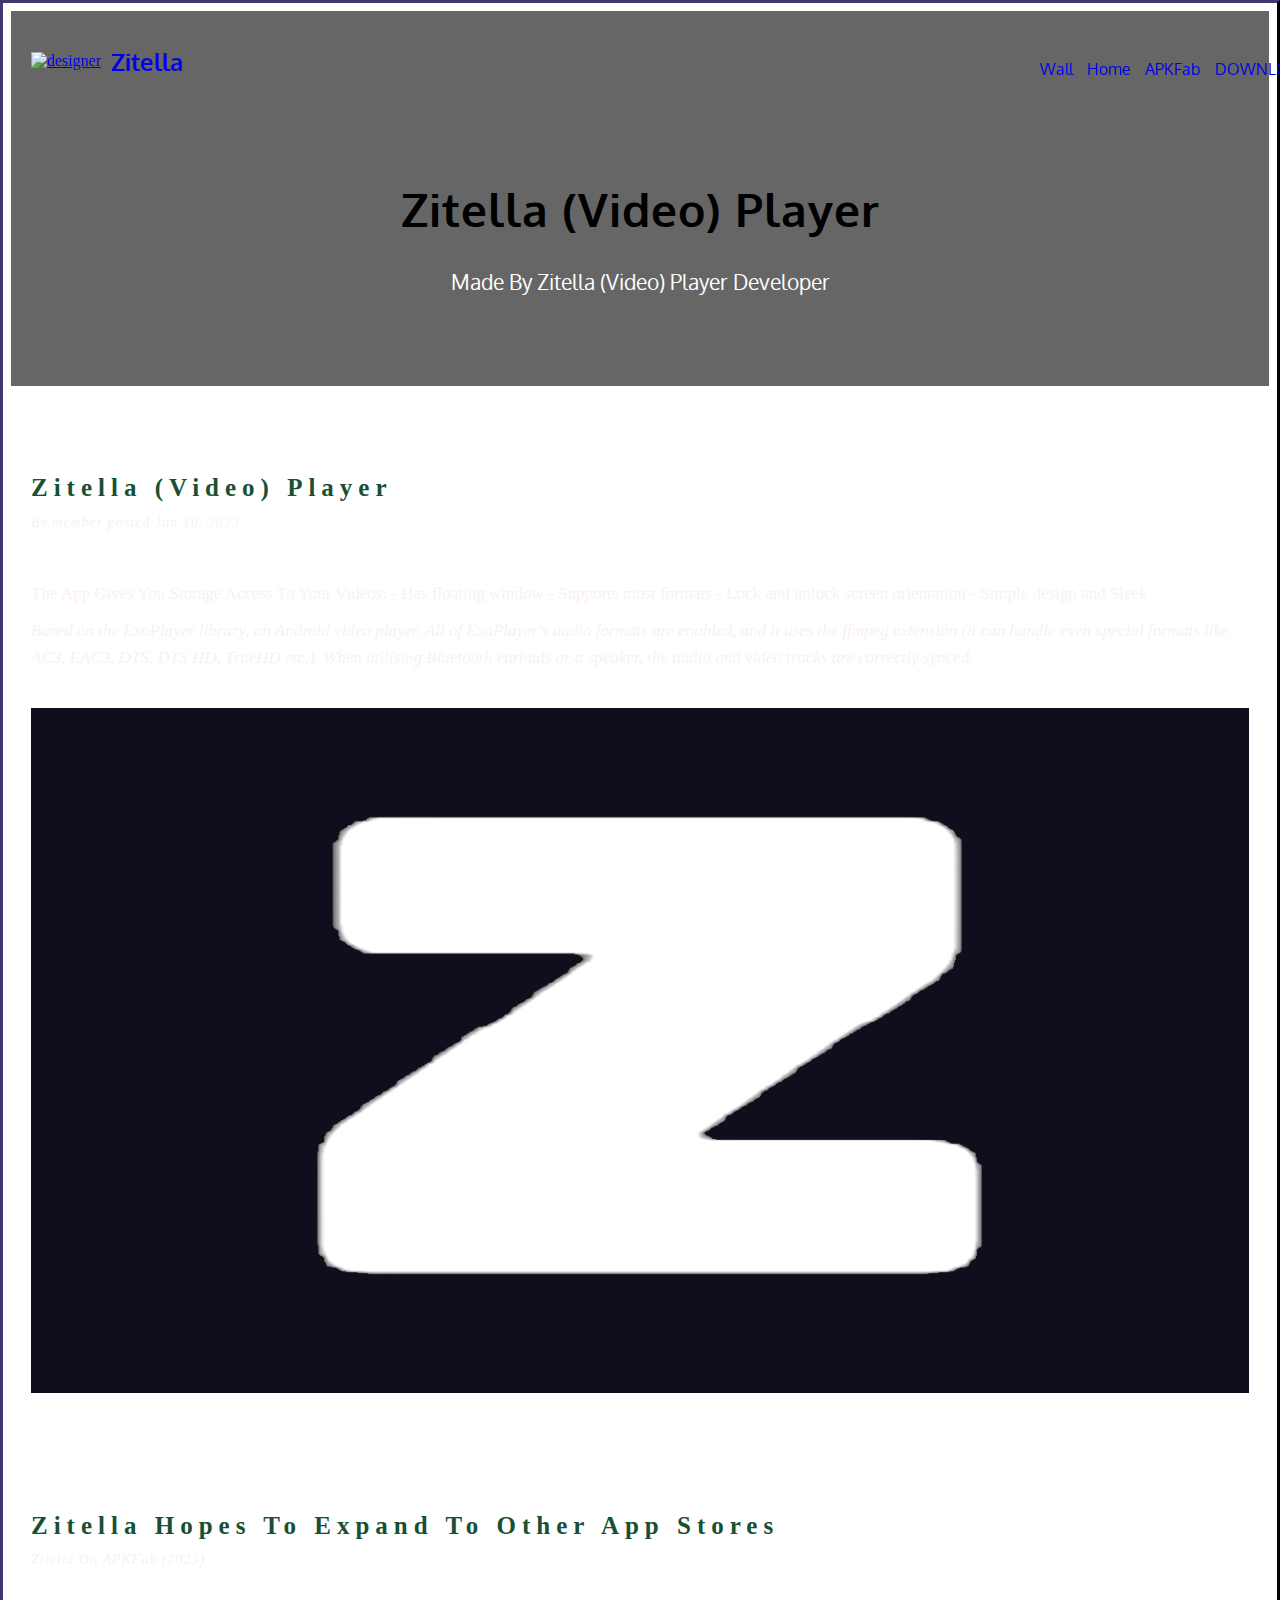
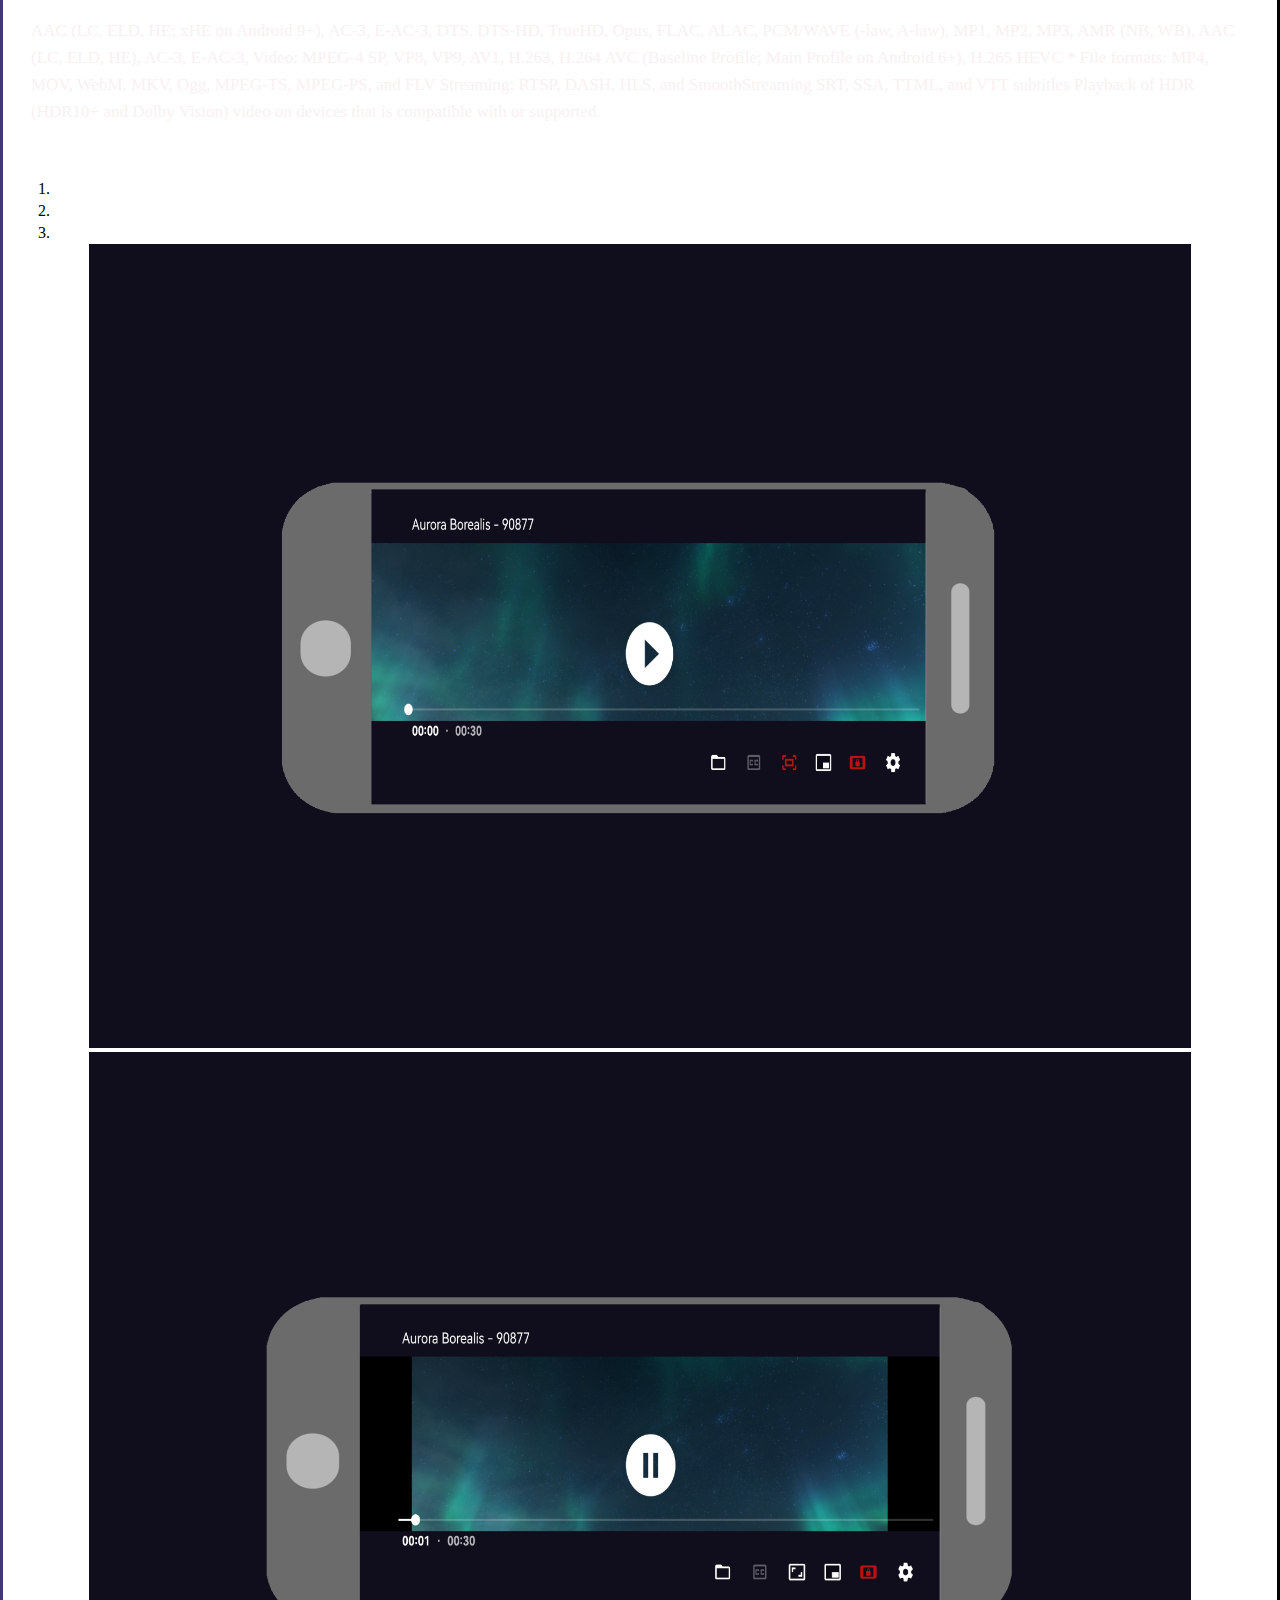
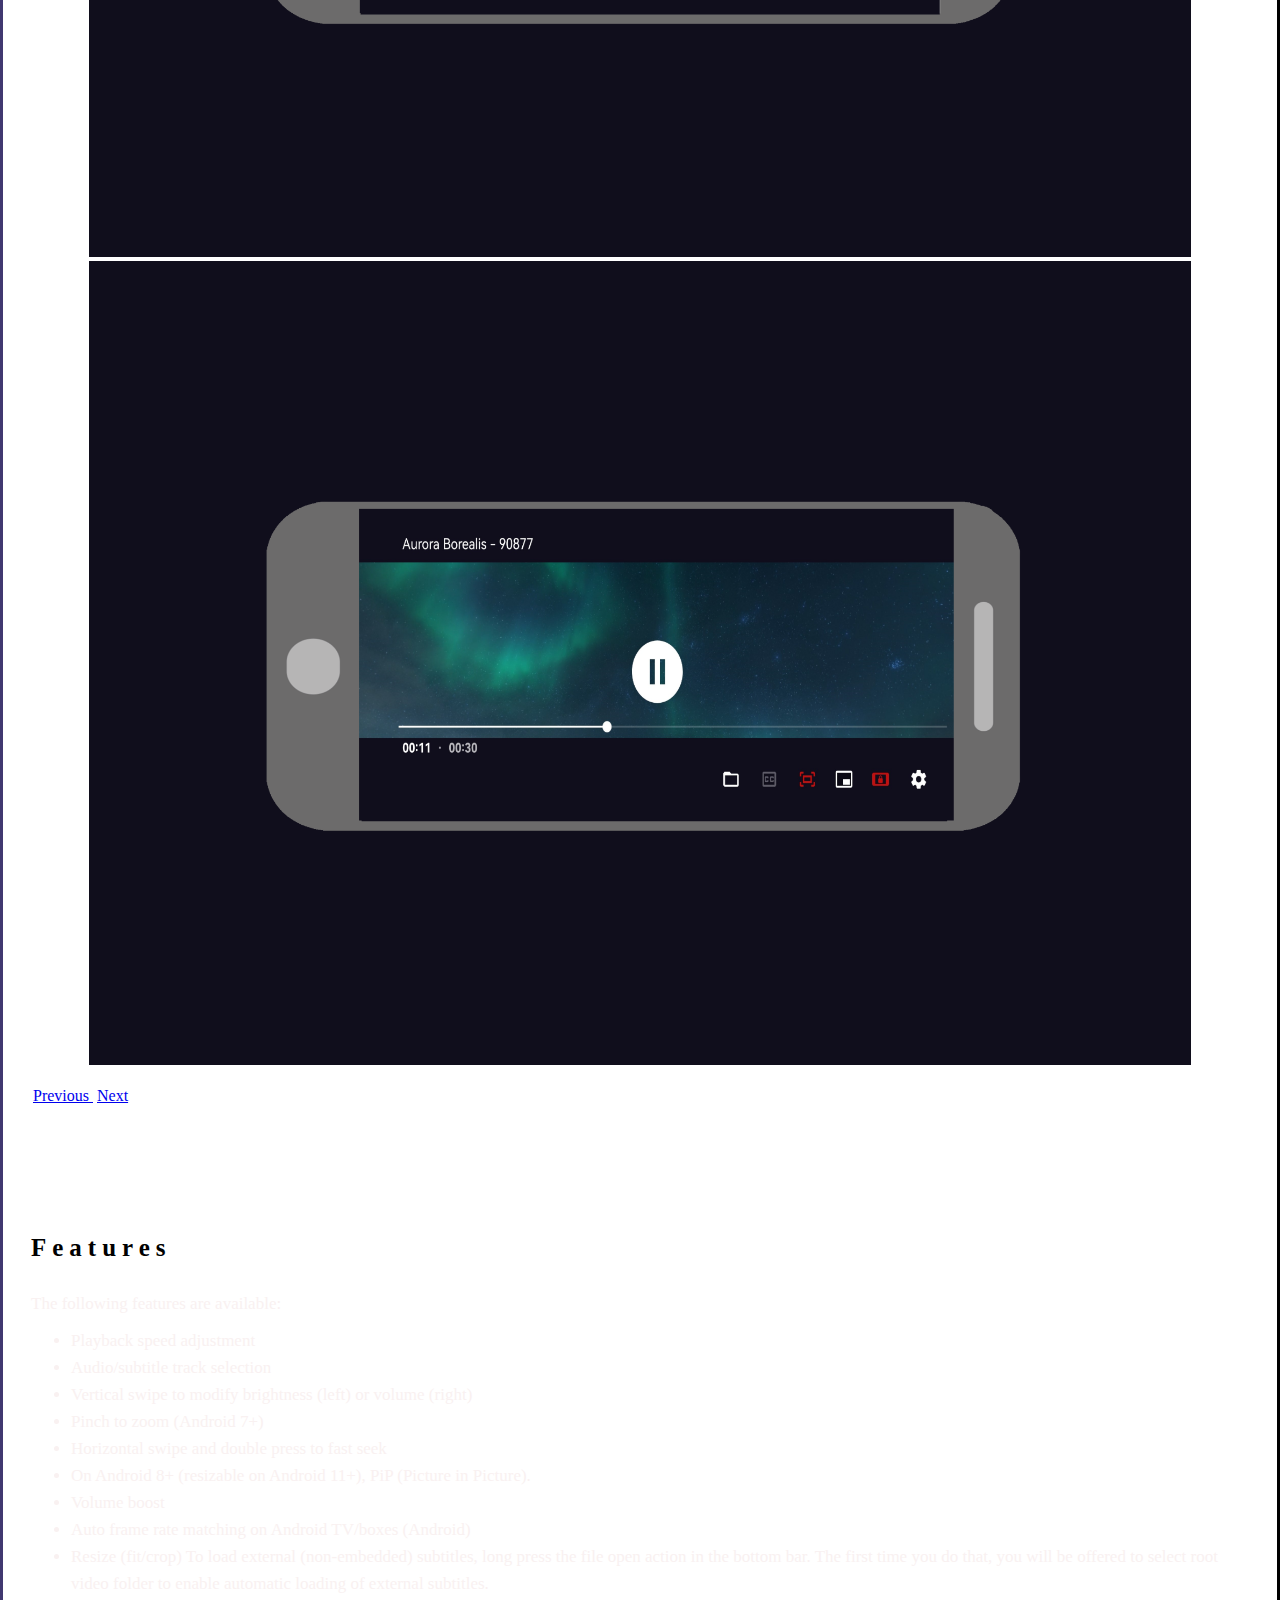
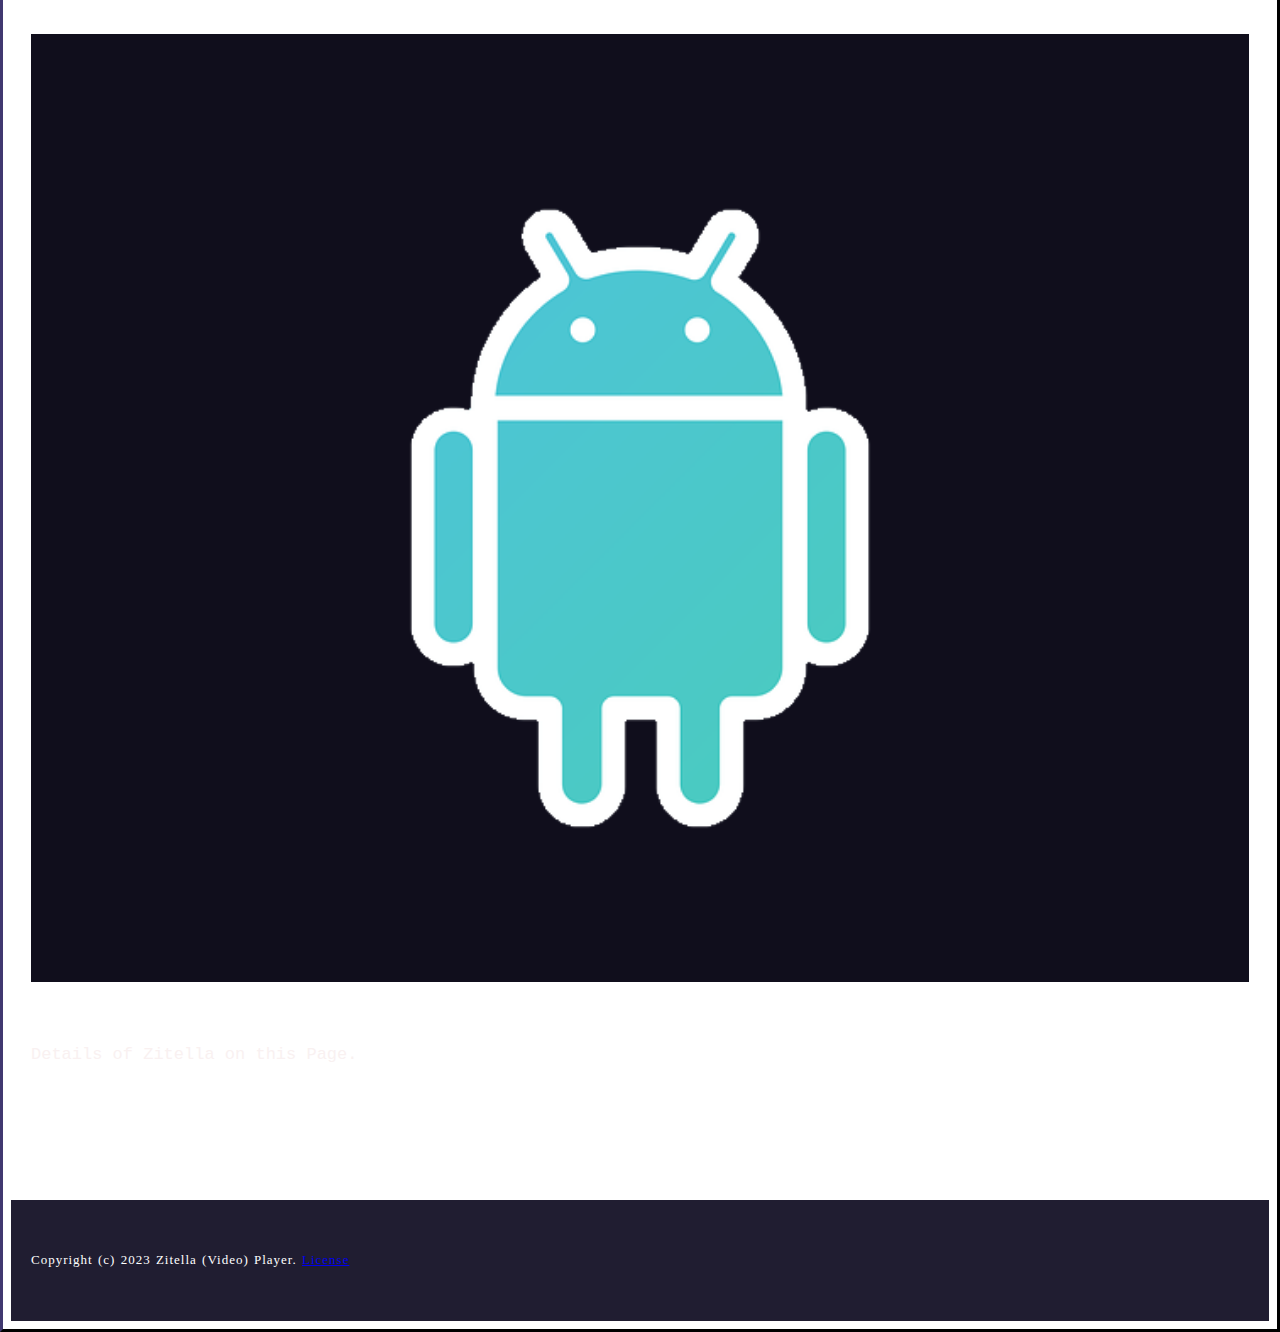
==== commit 1a933b17: "Add files via upload" ====
--- a/index.html
+++ b/index.html
@@ -99,6 +99,44 @@
     </div>
 </section>
 
+<section class="mbr-section" id="image2-83">
+    <div class="mbr-section__container container mbr-section__container--middle">
+        <div class="row">
+            <div class="col-sm-8 col-sm-offset-2">
+                <figure class="mbr-figure mbr-figure--wysiwyg mbr-figure--full-width mbr-figure--caption-inside-bottom">
+
+                    <div><img class="mbr-figure__img br" src="assets/images/play_store_1280x720.png"></div>
+                    <figcaption class="">
+                        <p class="mbr-header__subtext"></p>
+                    </figcaption>
+                </figure>
+            </div>
+        </div>
+    </div>
+</section>
+
+<section class="mbr-section" id="header3-94">
+    <div class="mbr-section__container container mbr-section__container--middle">
+        <div class="mbr-header mbr-header--wysiwyg row">
+            <div class="col-sm-8 col-sm-offset-2">
+                <h3 class="mbr-header__text blue"><br><br>Zitella Hopes To Expand To Other App Stores</h3>
+                <p class="mbr-header__subtext">Zitella On APKFab (2023)</p>
+            </div>
+        </div>
+    </div>
+</section>
+
+<section class="mbr-section" id="content1-84">
+    <div class="mbr-section__container container mbr-section__container--middle">
+        <div class="row">
+          <br>
+            <div class="mbr-article mbr-article--wysiwyg col-sm-8 col-sm-offset-2"><p>AAC (LC, ELD, HE; xHE on Android 9+), AC-3, E-AC-3, DTS, DTS-HD, TrueHD, Opus, FLAC, ALAC, PCM/WAVE (-law, A-law), MP1, MP2, MP3, AMR (NB, WB), AAC (LC, ELD, HE), AC-3, E-AC-3, Video: MPEG-4 SP, VP8, VP9, AV1, H.263, H.264 AVC (Baseline Profile; Main Profile on Android 6+), H.265 HEVC
+* File formats: MP4, MOV, WebM, MKV, Ogg, MPEG-TS, MPEG-PS, and FLV Streaming: RTSP, DASH, HLS, and SmoothStreaming SRT, SSA, TTML, and VTT subtitles
+
+Playback of HDR (HDR10+ and Dolby Vision) video on devices that is compatible with or supported.</p></div>
+        </div>
+    </div>
+</section>
 
 <section class="mbr-slider mbr-section mbr-section--no-padding carousel slide" data-ride="carousel" data-wrap="true" data-interval="5000" id="slider2-88">
     <div class="mbr-section__container container article-slider mbr-section__container--middle">
@@ -110,7 +148,7 @@
                 <div class="mbr-box mbr-section mbr-section--relative mbr-section--fixed-size mbr-section--bg-adapted item dark center active">
                     <div class="mbr-box__magnet">
                         <div>
-                            <img class="br" src="assets/images/image03.jpg">
+                            <img class="br" src="assets/images/mobile4.png">
                             <div class="row"><div class="col-sm-8 col-sm-offset-2">
                                 <div class="mbr-hero">
                                     <h1 class="mbr-hero__text"></h1>
@@ -123,7 +161,7 @@
                 </div><div class="mbr-box mbr-section mbr-section--relative mbr-section--fixed-size mbr-section--bg-adapted item dark center">
                     <div class="mbr-box__magnet">
                         <div>
-                            <img class="br" src="assets/images/image02.jpg">
+                            <img class="br" src="assets/images/mobile5.png">
                             <div class="row"><div class="col-sm-8 col-sm-offset-2">
                                 <div class="mbr-hero">
 
@@ -136,7 +174,7 @@
                 </div><div class="mbr-box mbr-section mbr-section--relative mbr-section--fixed-size mbr-section--bg-adapted item dark center">
                     <div class="mbr-box__magnet">
                         <div>
-                            <img class="br" src="assets/images/image04.jpg">
+                            <img class="br" src="assets/images/mobile6.png">
                             <div class="row"><div class="col-sm-8 col-sm-offset-2">
                                 <div class="mbr-hero">
                                     <h1 class="mbr-hero__text"></h1>
@@ -161,46 +199,6 @@
     </div>
 </section>
 
-
-<section class="mbr-section" id="header3-94">
-    <div class="mbr-section__container container mbr-section__container--middle">
-        <div class="mbr-header mbr-header--wysiwyg row">
-            <div class="col-sm-8 col-sm-offset-2">
-                <h3 class="mbr-header__text blue"><br><br>Zitella Hopes To Expand To Other App Stores</h3>
-                <p class="mbr-header__subtext">Zitella On APKFab (2023)</p>
-            </div>
-        </div>
-    </div>
-</section>
-
-<section class="mbr-section" id="content1-84">
-    <div class="mbr-section__container container mbr-section__container--middle">
-        <div class="row">
-          <br>
-            <div class="mbr-article mbr-article--wysiwyg col-sm-8 col-sm-offset-2"><p>AAC (LC, ELD, HE; xHE on Android 9+), AC-3, E-AC-3, DTS, DTS-HD, TrueHD, Opus, FLAC, ALAC, PCM/WAVE (-law, A-law), MP1, MP2, MP3, AMR (NB, WB), AAC (LC, ELD, HE), AC-3, E-AC-3, Video: MPEG-4 SP, VP8, VP9, AV1, H.263, H.264 AVC (Baseline Profile; Main Profile on Android 6+), H.265 HEVC
-* File formats: MP4, MOV, WebM, MKV, Ogg, MPEG-TS, MPEG-PS, and FLV Streaming: RTSP, DASH, HLS, and SmoothStreaming SRT, SSA, TTML, and VTT subtitles
-
-Playback of HDR (HDR10+ and Dolby Vision) video on devices that is compatible with or supported.</p></div>
-        </div>
-    </div>
-</section>
-
-<section class="mbr-section" id="image2-83">
-    <div class="mbr-section__container container mbr-section__container--middle">
-        <div class="row">
-            <div class="col-sm-8 col-sm-offset-2">
-                <figure class="mbr-figure mbr-figure--wysiwyg mbr-figure--full-width mbr-figure--caption-inside-bottom">
-
-                    <div><img class="mbr-figure__img br" src="assets/images/play_store_512_512x512_2_1280x720_1_1920x1080.png"></div>
-                    <figcaption class="">
-                        <p class="mbr-header__subtext">brand_logo.png</p>
-                    </figcaption>
-                </figure>
-            </div>
-        </div>
-    </div>
-</section>
-
 <section class="mbr-section" id="header3-94">
     <div class="mbr-section__container container mbr-section__container--middle">
         <div class="mbr-header mbr-header--wysiwyg row">
@@ -221,6 +219,23 @@
         </div>
     </div>
 </section>
+
+<section class="mbr-section" id="image2-83">
+    <div class="mbr-section__container container mbr-section__container--middle">
+        <div class="row">
+            <div class="col-sm-8 col-sm-offset-2">
+                <figure class="mbr-figure mbr-figure--wysiwyg mbr-figure--full-width mbr-figure--caption-inside-bottom">
+
+                    <div><img class="mbr-figure__img br" src="assets/images/android_img.png"></div>
+                    <figcaption class="">
+                        <p class="mbr-header__subtext"></p>
+                    </figcaption>
+                </figure>
+            </div>
+        </div>
+    </div>
+</section>
+
 <!--
 <section class="mbr-section" id="video2-89">
     <div class="mbr-section__container container mbr-section__container--middle">
@@ -235,59 +250,7 @@
     </div>
 </section>
 -->
-<br>
-<section class="mbr-section" id="image2-83">
-    <div class="mbr-section__container container mbr-section__container--middle">
-        <div class="row">
-            <div class="col-sm-8 col-sm-offset-2">
-                <figure class="mbr-figure mbr-figure--wysiwyg mbr-figure--full-width mbr-figure--caption-inside-bottom">
-
-                    <div><img class="mbr-figure__img br" src="assets/images/imag07.jpg"></div>
-                    <figcaption class="">
-                      <br>
-                        <p class="mbr-header__subtext">APKFab App Store </p>
-                    </figcaption>
-                </figure>
-            </div>
-        </div>
-    </div>
-</section>
-
-<br>
-<section class="mbr-section" id="image2-83">
-    <div class="mbr-section__container container mbr-section__container--middle">
-        <div class="row">
-            <div class="col-sm-8 col-sm-offset-2">
-                <figure class="mbr-figure mbr-figure--wysiwyg mbr-figure--full-width mbr-figure--caption-inside-bottom">
-
-                    <div><img class="mbr-figure__img br" src="assets/images/untitled.jpg"></div>
-                    <figcaption class="">
-                      <br>
-                        <p class="mbr-header__subtext">Digital Projection of App </p>
-                    </figcaption>
-                </figure>
-            </div>
-        </div>
-    </div>
-</section>
-
-<br>
-<section class="mbr-section" id="image2-83">
-    <div class="mbr-section__container container mbr-section__container--middle">
-        <div class="row">
-            <div class="col-sm-8 col-sm-offset-2">
-                <figure class="mbr-figure mbr-figure--wysiwyg mbr-figure--full-width mbr-figure--caption-inside-bottom">
-
-                    <div><img class="mbr-figure__img br" src="assets/images/imag071.jpg"></div>
-                    <figcaption class="">
-                      <br>
-                        <p class="mbr-header__subtext">Digital Photo of App with APKFab icon</p>
-                    </figcaption>
-                </figure>
-            </div>
-        </div>
-    </div>
-</section>
+
 <section class="mbr-section" id="content1-87">
     <div class="mbr-section__container container mbr-section__container--last">
         <div class="row">
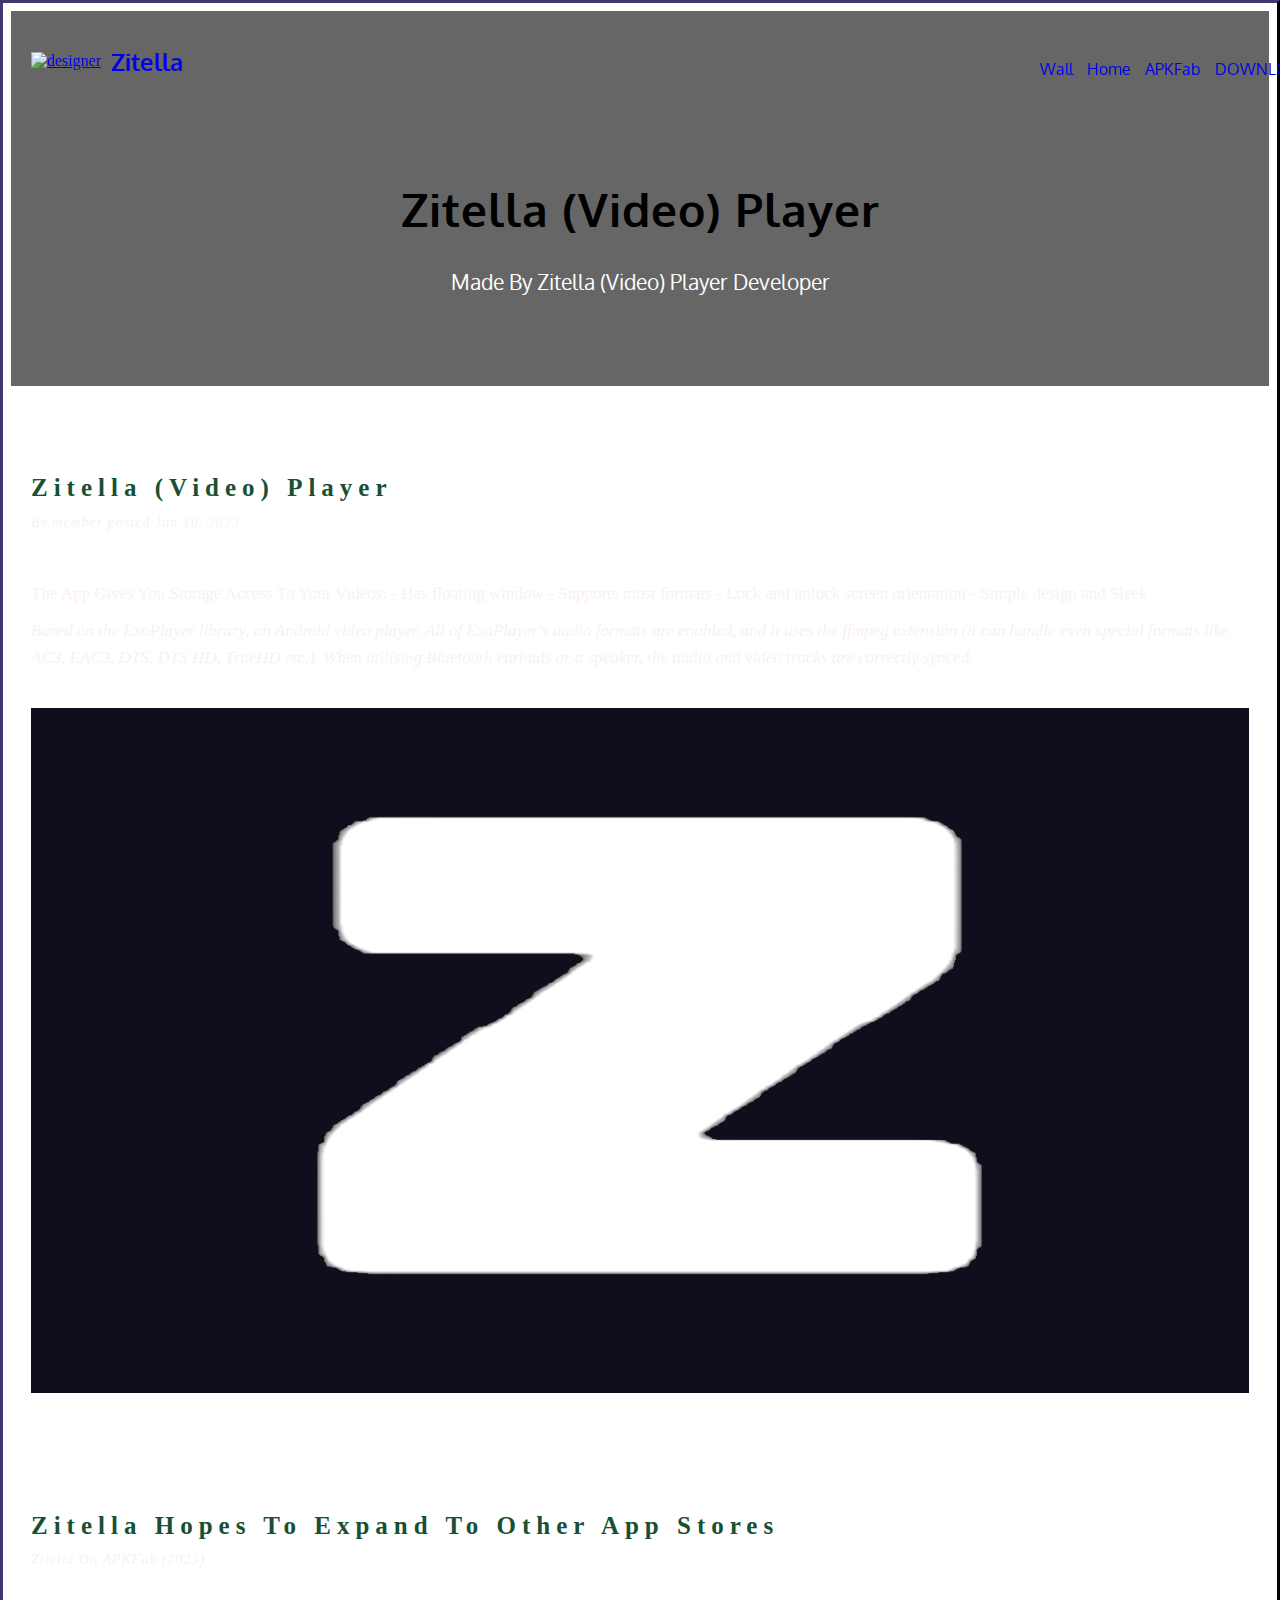
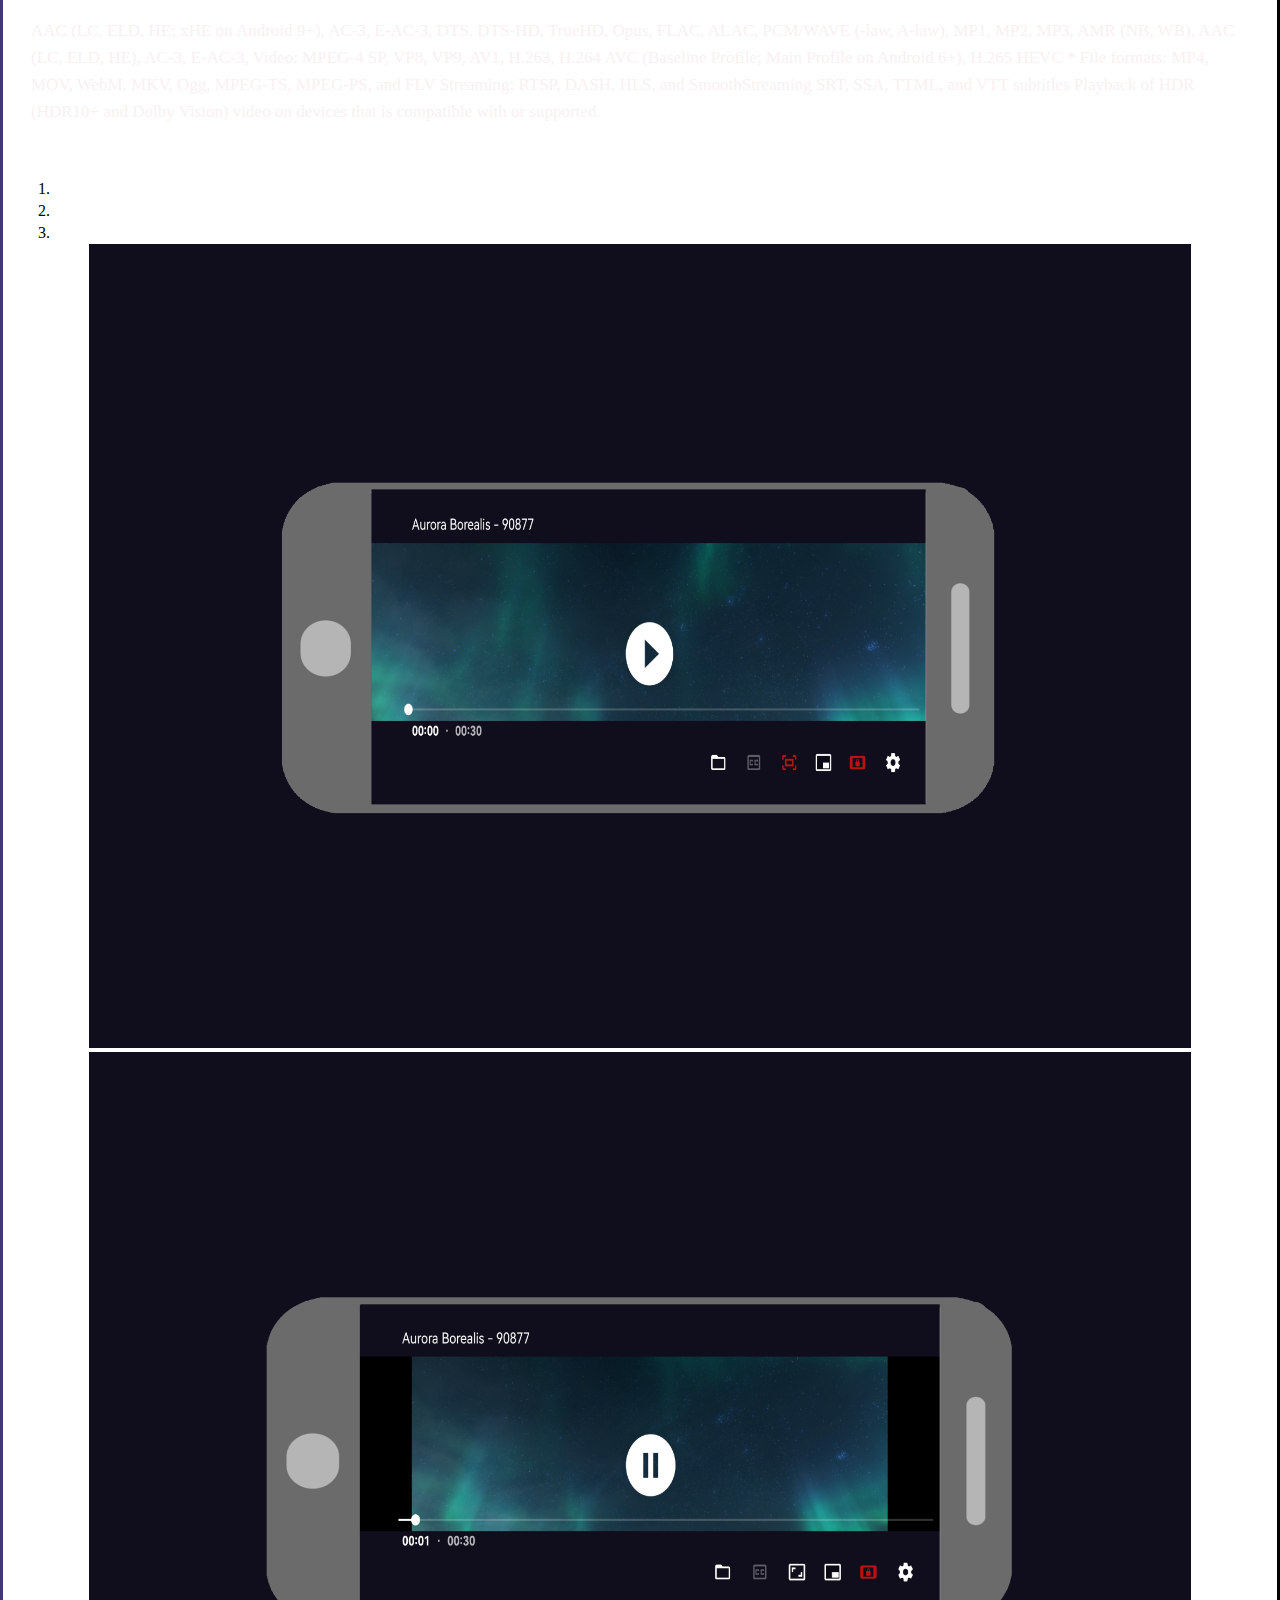
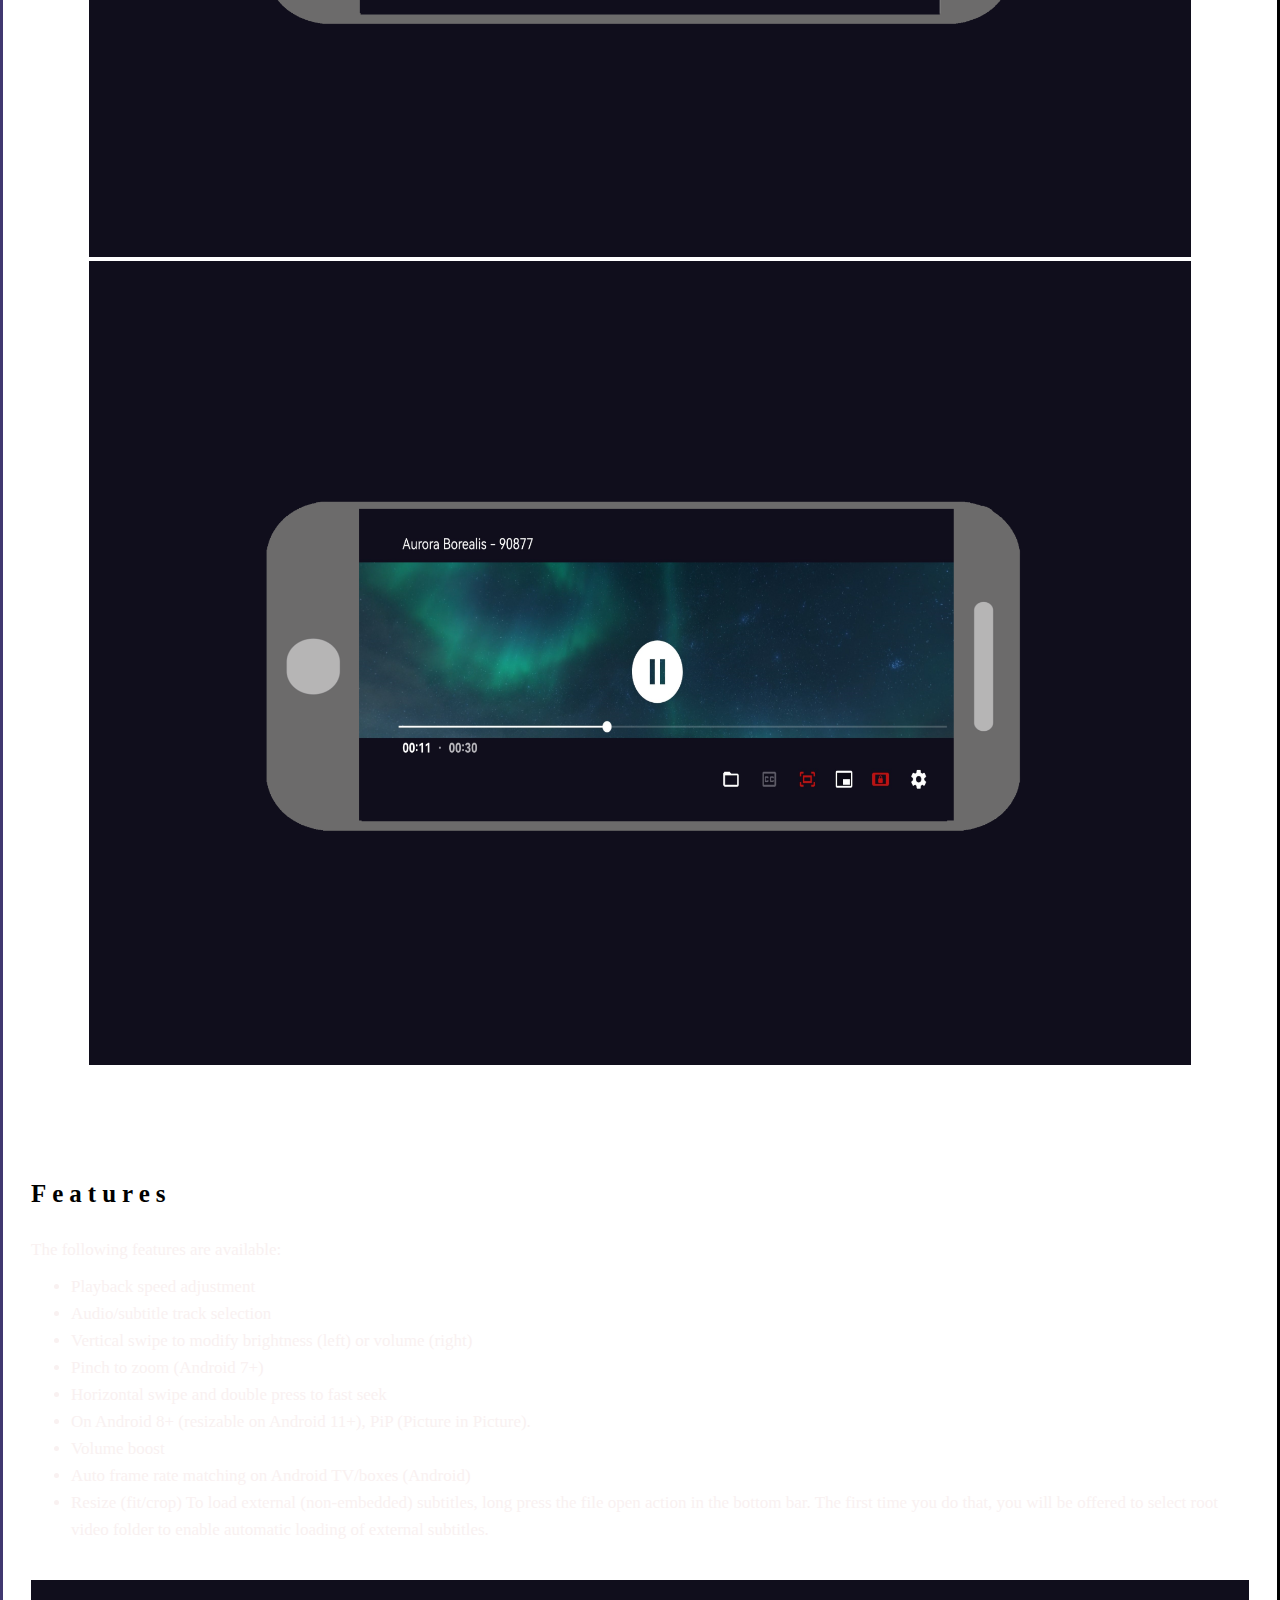
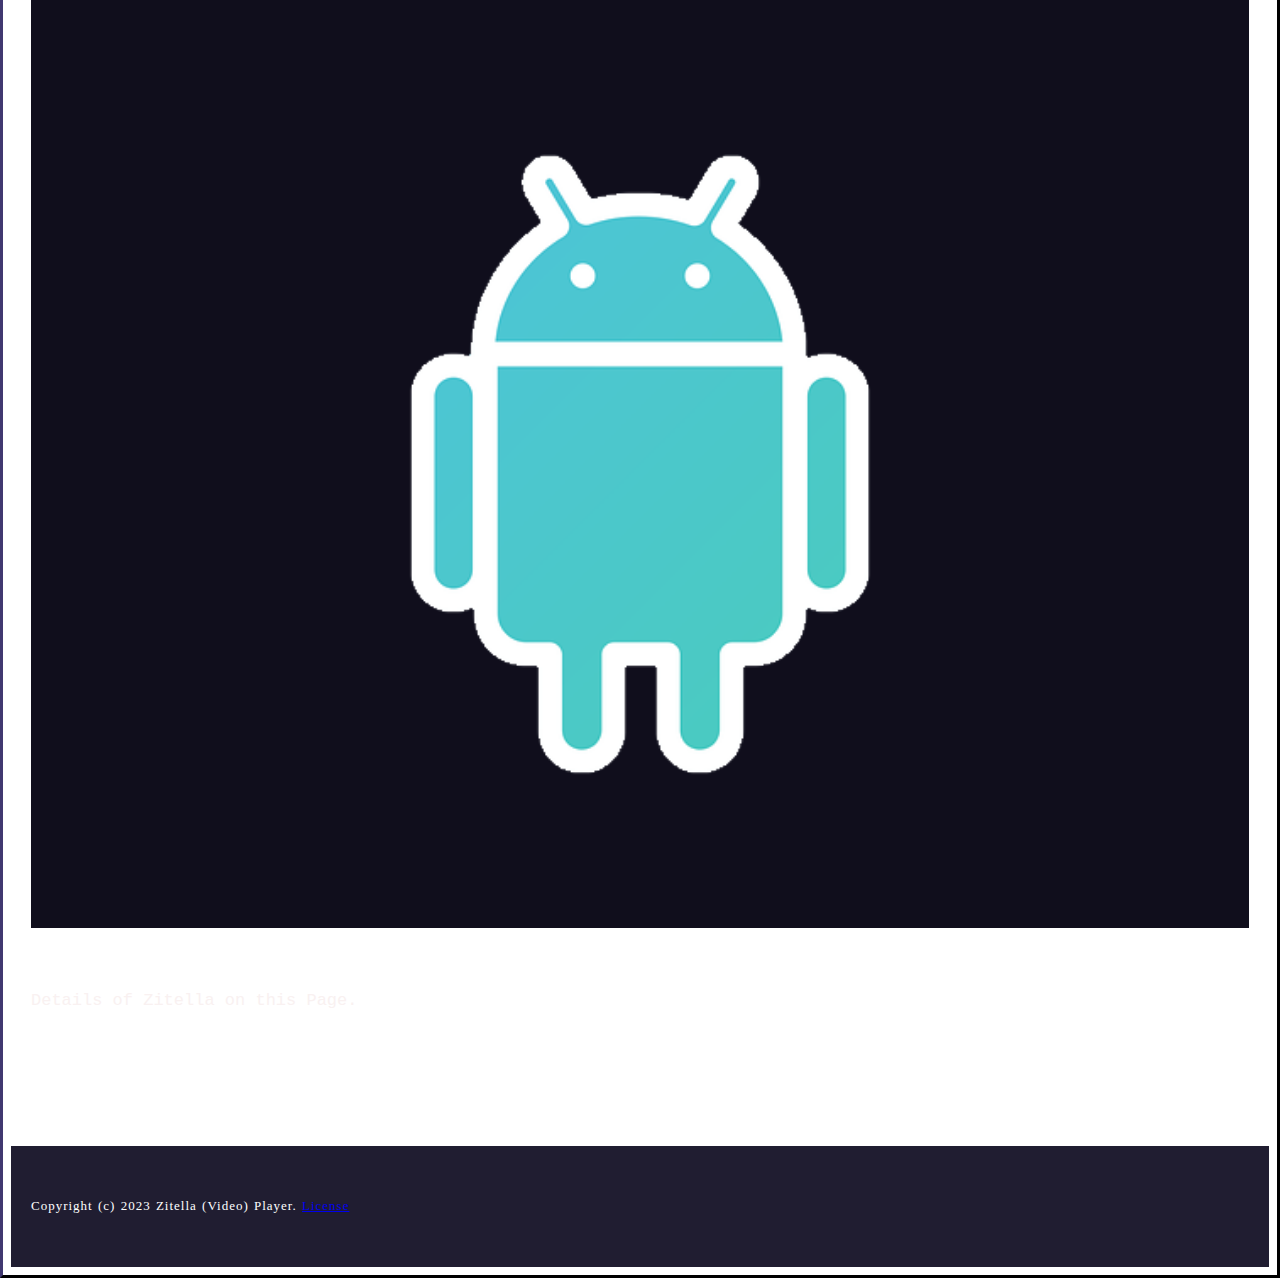
==== commit 38a32164: "Add files via upload" ====
--- a/index.html
+++ b/index.html
@@ -186,15 +186,6 @@
                     </div>
                 </div>
             </div>
-
-            <a data-app-prevent-settings="" class="left carousel-control" role="button" data-slide="prev" href="#slider2-88">
-                <span class="glyphicon glyphicon-menu-left" aria-hidden="true"></span>
-                <span class="sr-only">Previous</span>
-            </a>
-            <a data-app-prevent-settings="" class="right carousel-control" role="button" data-slide="next" href="#slider2-88">
-                <span class="glyphicon glyphicon-menu-right" aria-hidden="true"></span>
-                <span class="sr-only">Next</span>
-            </a>
         </div>
     </div>
 </section>
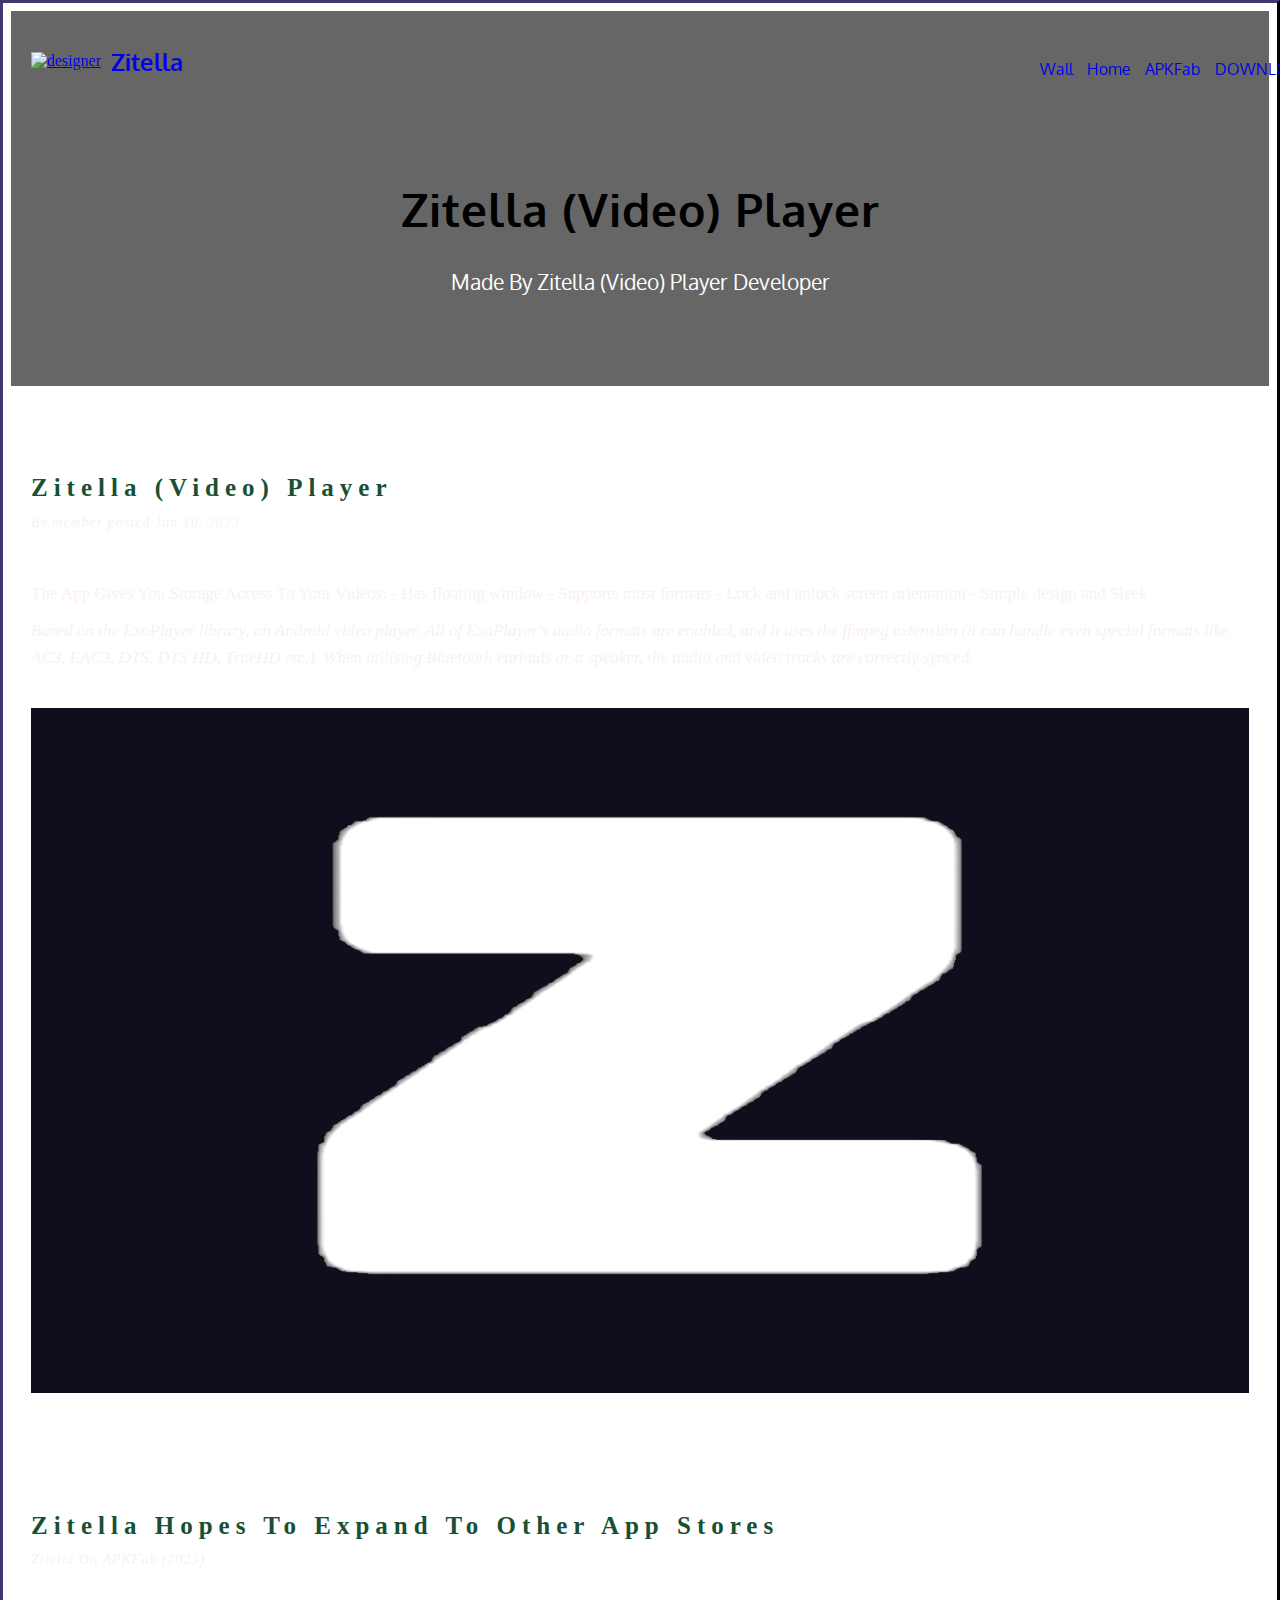
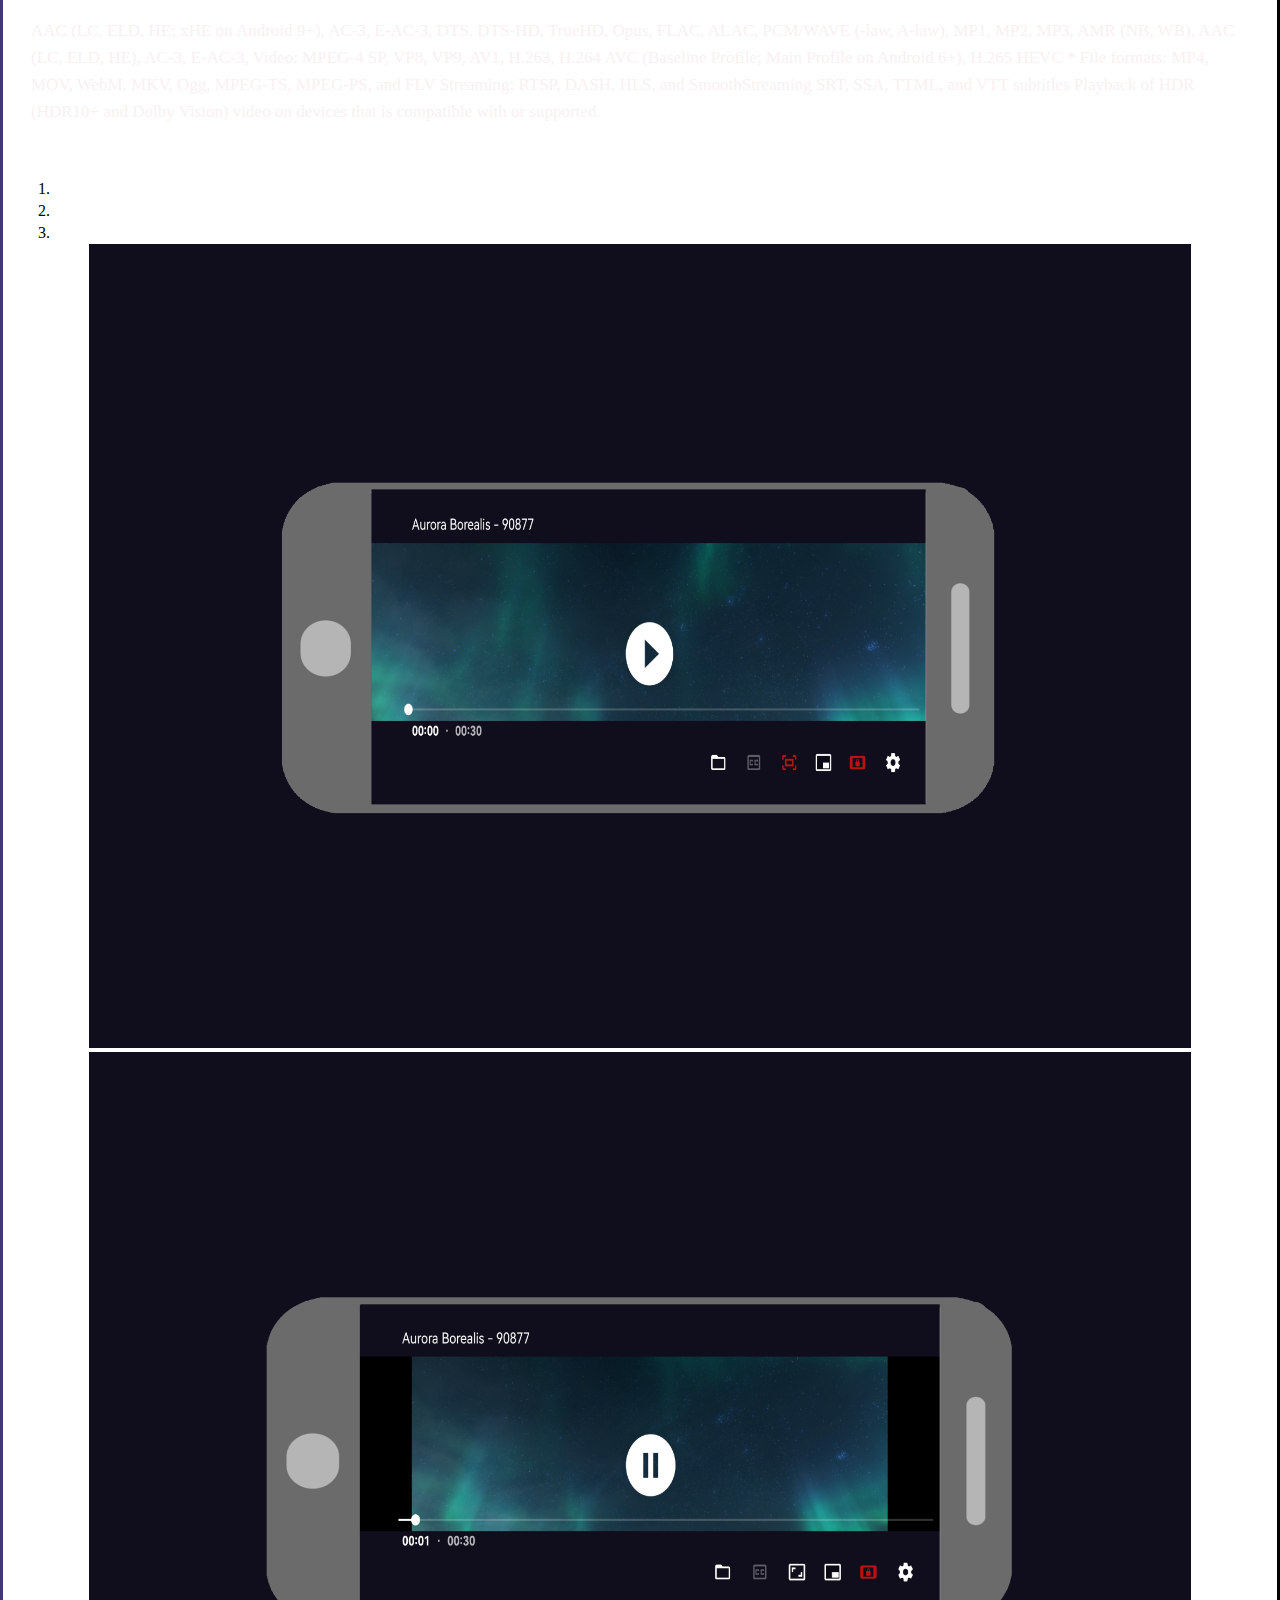
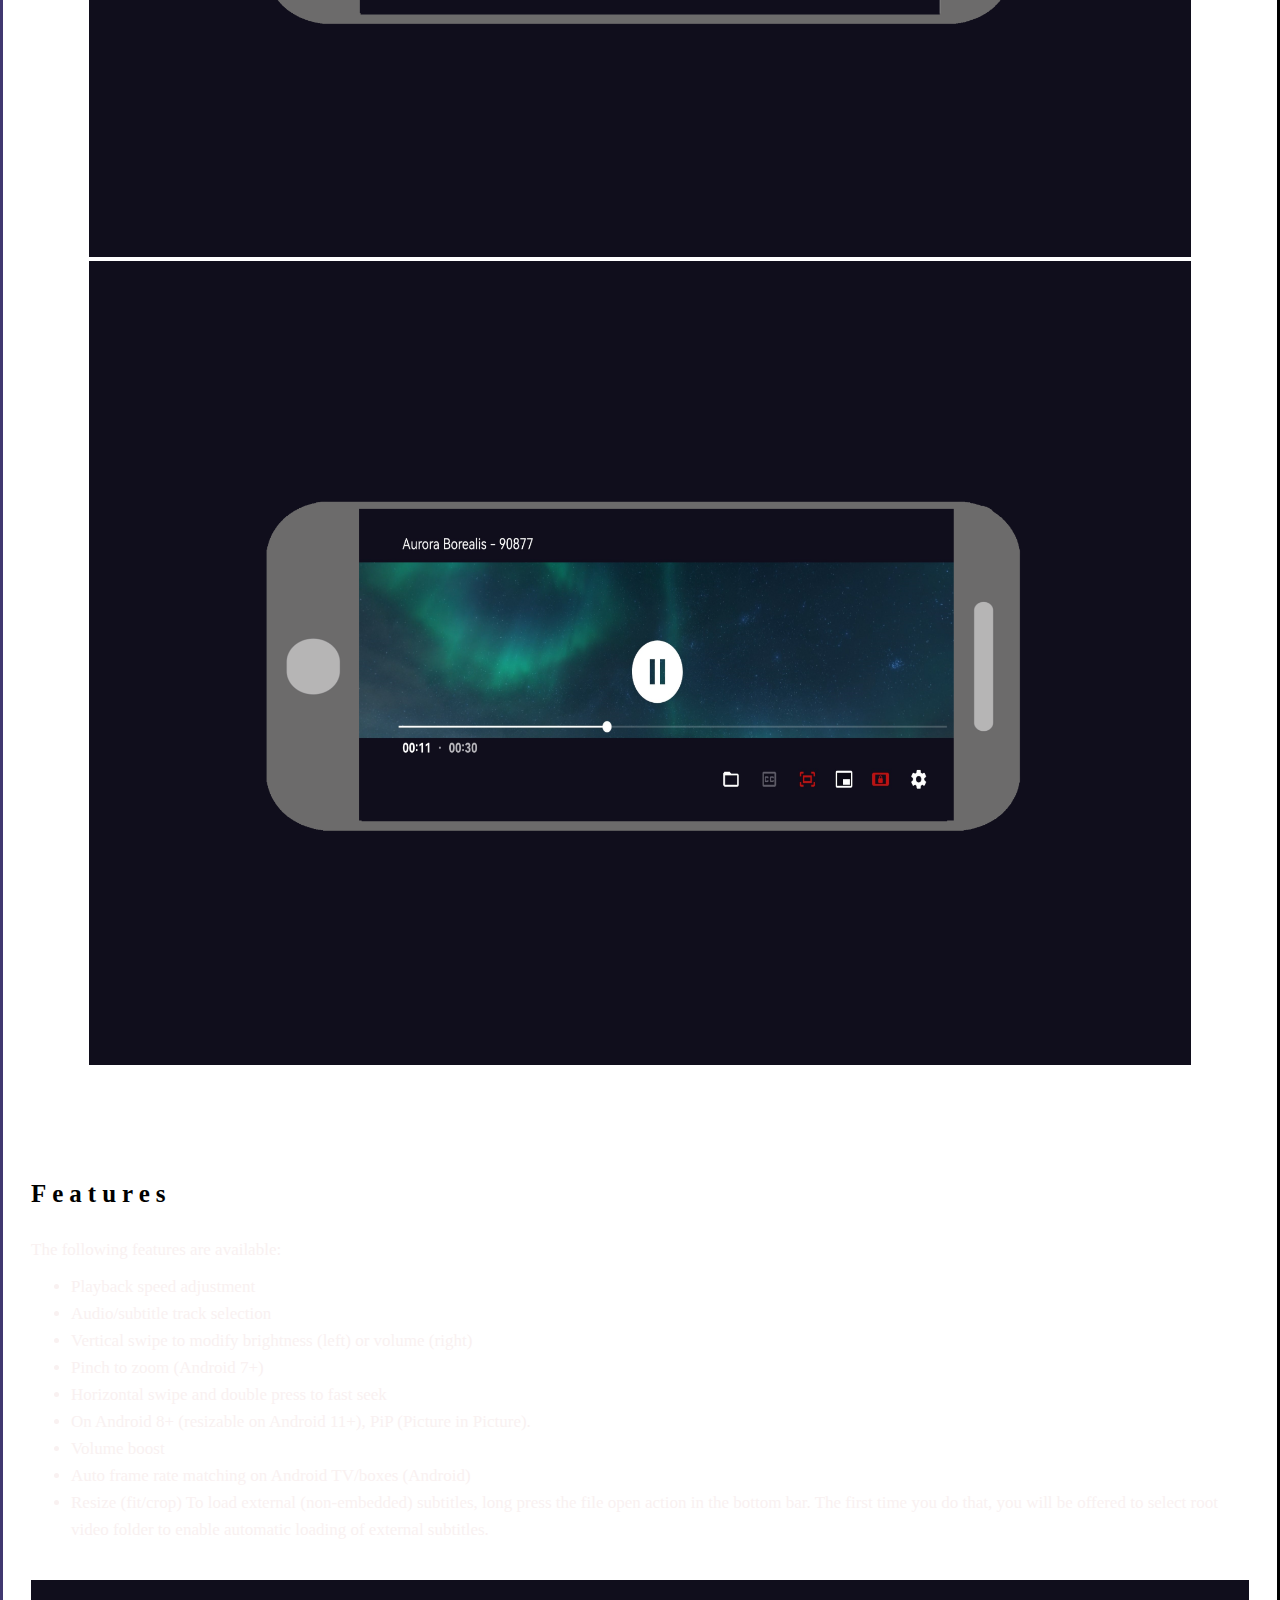
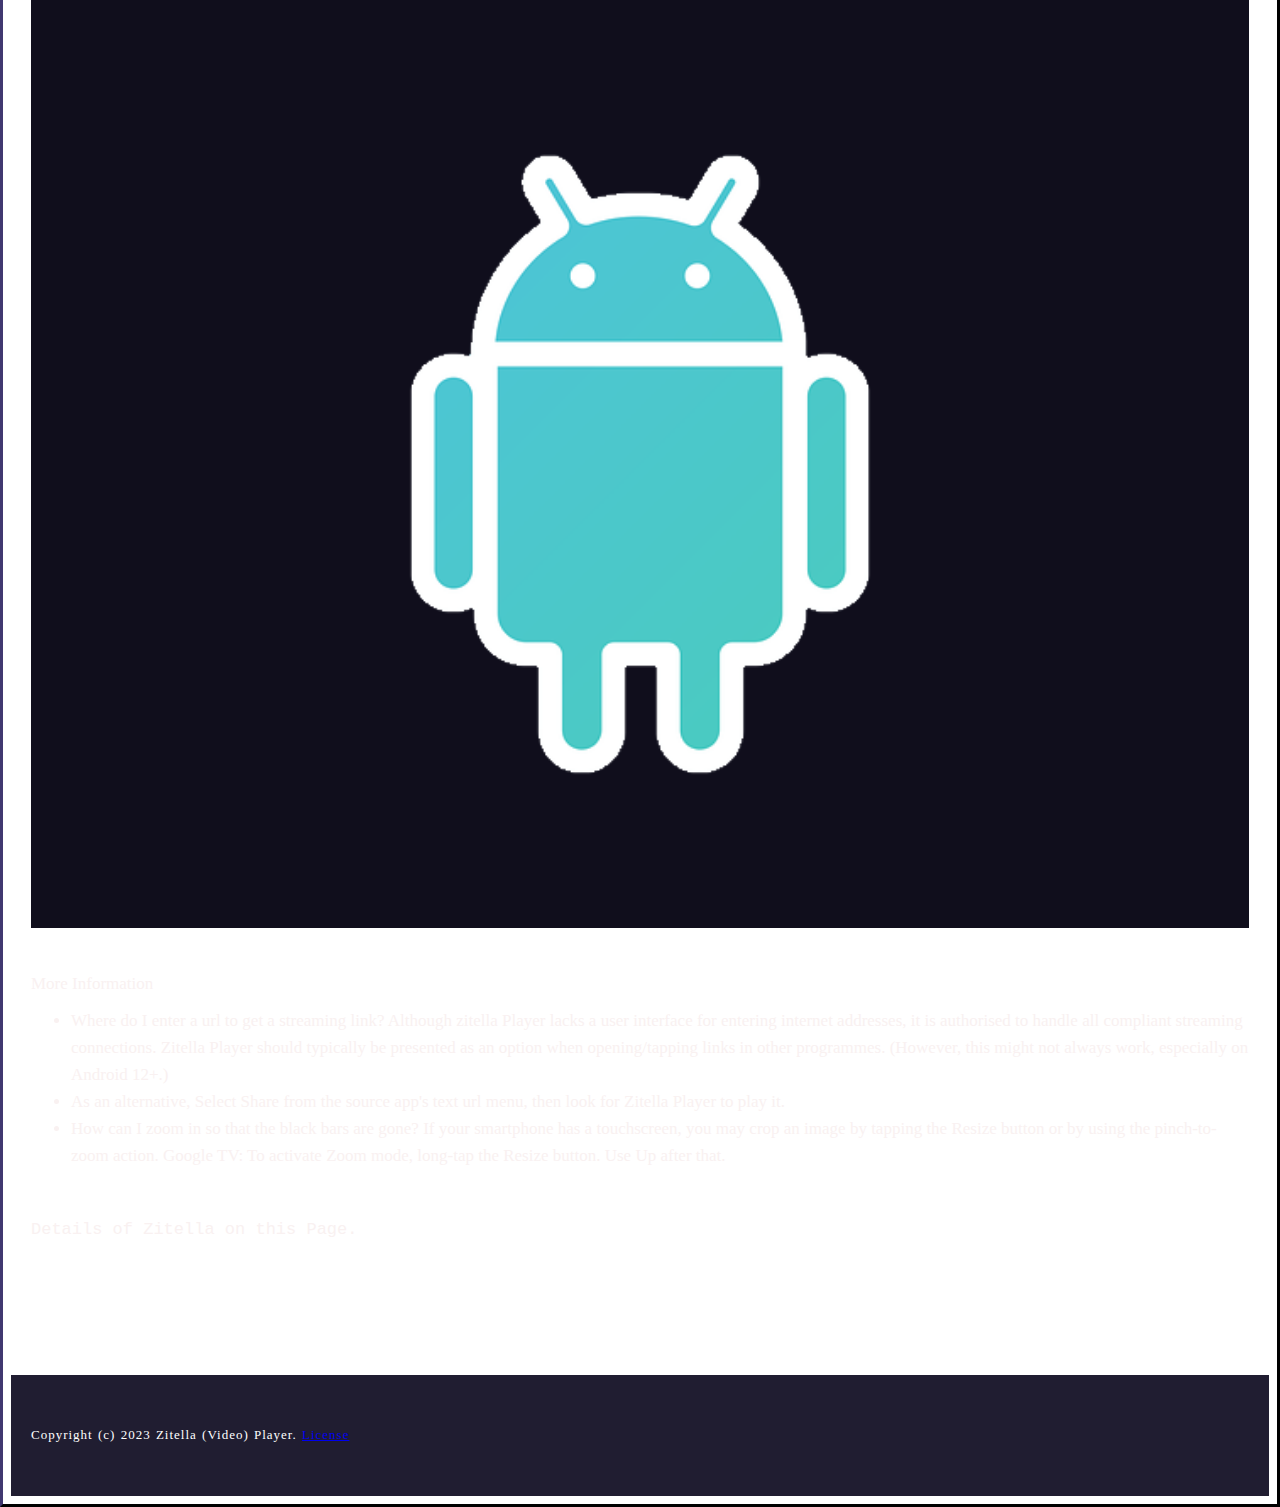
==== commit 8d091d12: "Update index.html" ====
--- a/index.html
+++ b/index.html
@@ -45,11 +45,11 @@
                         </div>
                         <div class="mbr-navbar__column">
                           <ul class="mbr-navbar__items mbr-navbar__items--right mbr-buttons mbr-buttons--freeze mbr-buttons--right btn-inverse mbr-buttons--active">
-                            <li class="mbr-navbar__item"><a class="mbr-buttons__btn btn btn-default" href="https://apkfab.com/zitella-video-player/com.zitella.player/apk?h=0b3e9880f52f13091d3b7ea7efdd56498a55f1857ff6a332d73584b114136493">APKFab</a></li>
+                            <li class="mbr-navbar__item"><a class="mbr-buttons__btn btn btn-default" href="https://apkfab.com/zitella-video-player/com.zitella.player/apk?h=fa04ecede446bc7d70f89ff4e8b510333d59a0c6c18c5212ea1f3f8f83b31c5a">APKFab</a></li>
                           </ul>
                         </div>
                         <div class="mbr-navbar__column">
-                          <ul class="mbr-navbar__items mbr-navbar__items--right mbr-buttons mbr-buttons--freeze mbr-buttons--right btn-inverse mbr-buttons--active"><li class="mbr-navbar__item"><a class="mbr-buttons__btn btn btn-default" href="https://docs.google.com/uc?export=download&id=1CrUP3pOAEcQMhBGLCSradDeF3p_ZfZQQ">DOWNLOAD</a></li></ul></div>
+                          <ul class="mbr-navbar__items mbr-navbar__items--right mbr-buttons mbr-buttons--freeze mbr-buttons--right btn-inverse mbr-buttons--active"><li class="mbr-navbar__item"><a class="mbr-buttons__btn btn btn-default" href="https://drive.google.com/file/d/123ArxACD63qNApF23D6mUUST7xrjSFjt/view?usp=drive_link">DOWNLOAD</a></li></ul></div>
                     </nav>
                 </div>
             </div>
@@ -240,7 +240,23 @@
         </div>
     </div>
 </section>
+
+  https://apkfab.com/zitella-video-player/com.zitella.player/apk?h=0b3e9880f52f13091d3b7ea7efdd56498a55f1857ff6a332d73584b114136493
 -->
+<section class="mbr-section" id="content1-92">
+    <div class="mbr-section__container container mbr-section__container--middle">
+        <div class="row">
+            <div class="mbr-article mbr-article--wysiwyg col-sm-8 col-sm-offset-2"><p>More Information </p><ul><li>Where do I enter a url to get a streaming link?
+            Although zitella Player lacks a user interface for entering internet addresses, it is authorised to handle all compliant streaming connections. Zitella Player should typically be presented as an option when opening/tapping links in other programmes. (However, this might not always work, especially on Android 12+.)</li>
+
+
+            <li>As an alternative, Select Share from the source app's text url menu, then look for Zitella Player to play it.</li>
+
+            <li>How can I zoom in so that the black bars are gone?
+            If your smartphone has a touchscreen, you may crop an image by tapping the Resize button or by using the pinch-to-zoom action. Google TV: To activate Zoom mode, long-tap the Resize button. Use Up after that.</li></ul></div>
+        </div>
+    </div>
+</section>
 
 <section class="mbr-section" id="content1-87">
     <div class="mbr-section__container container mbr-section__container--last">
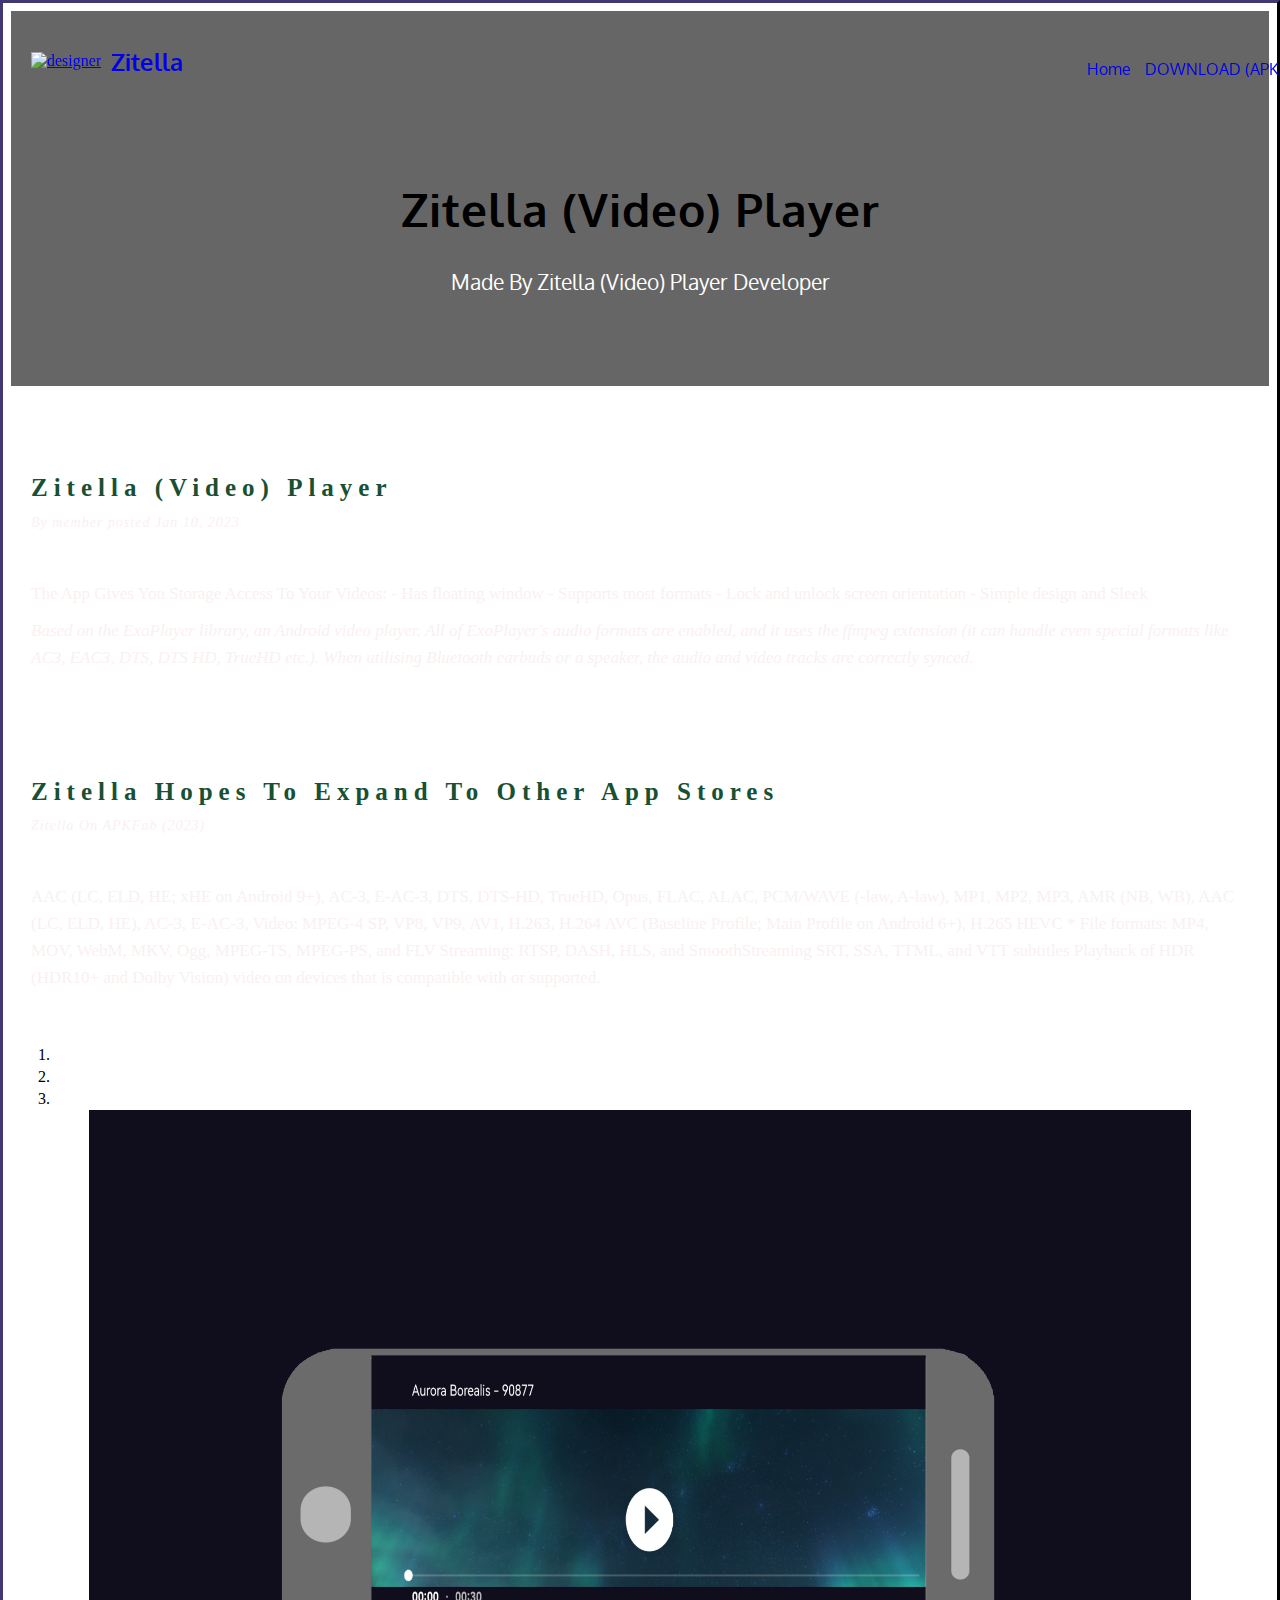
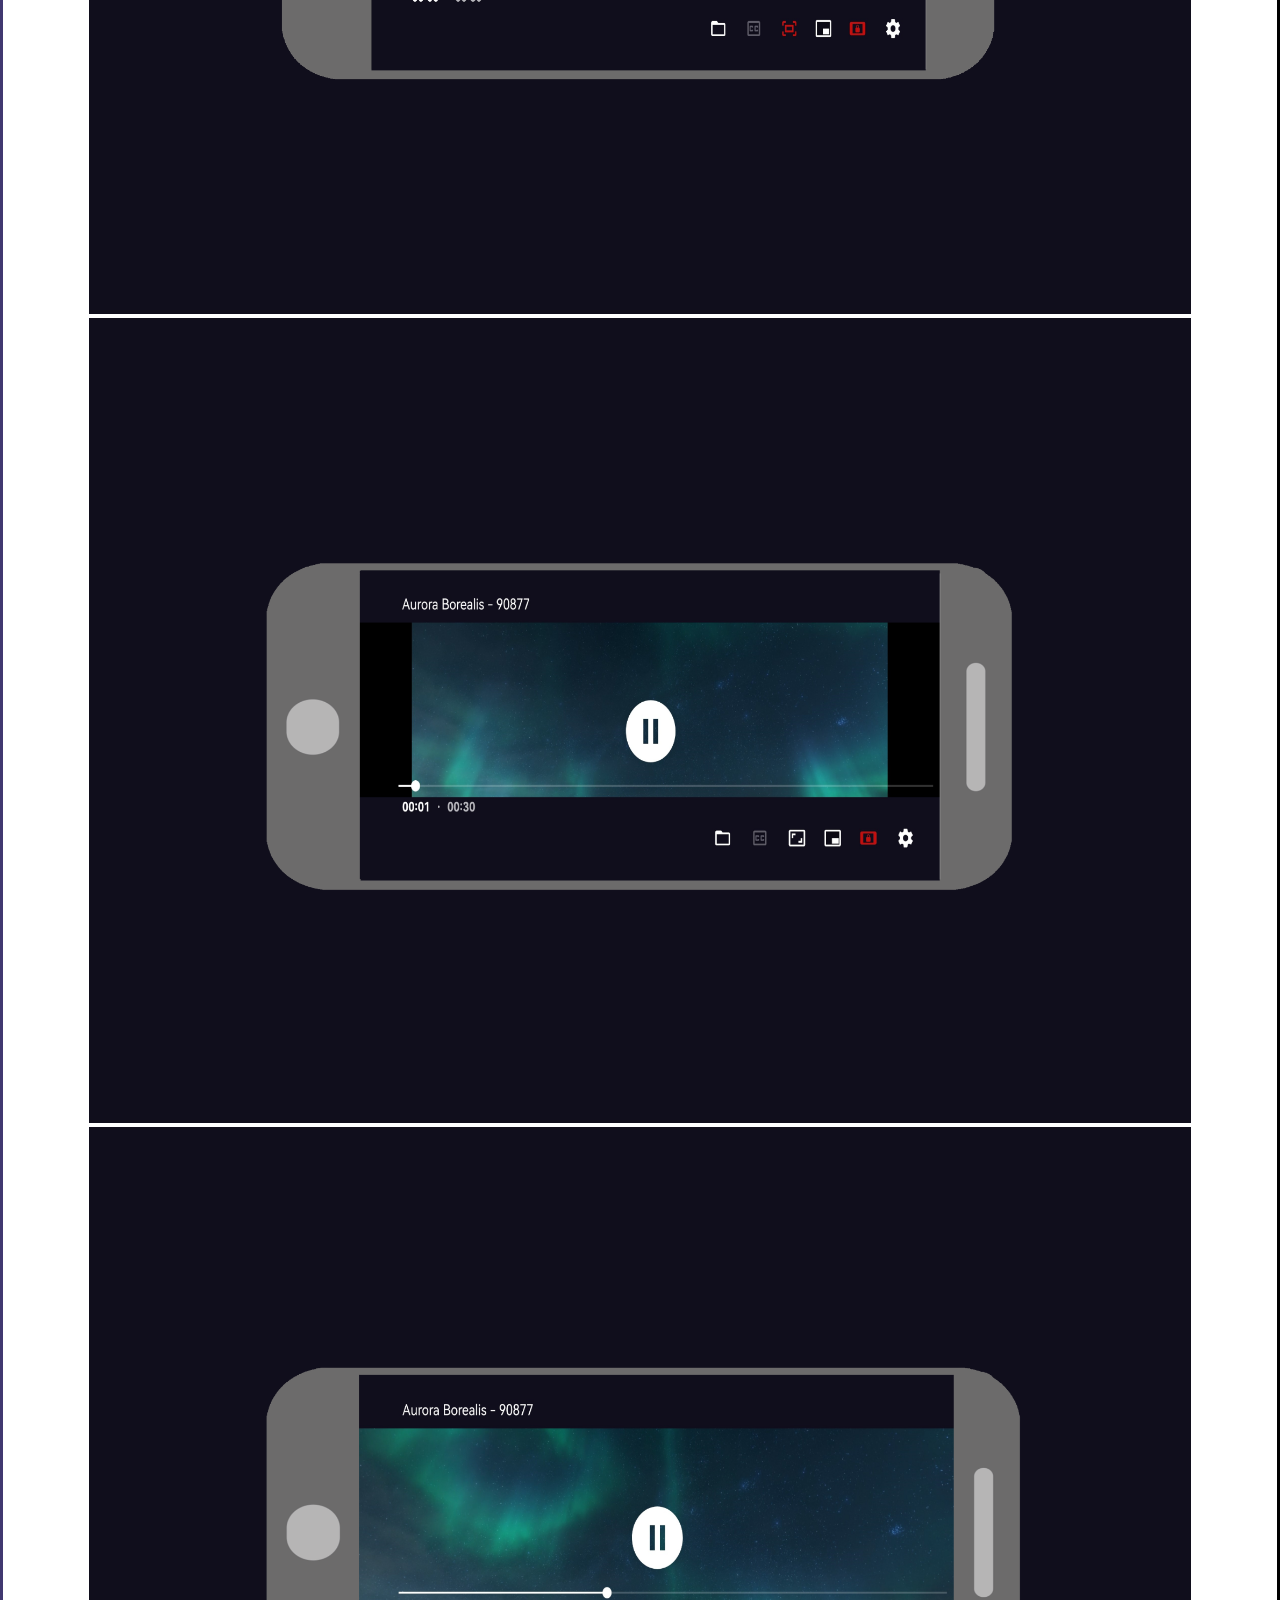
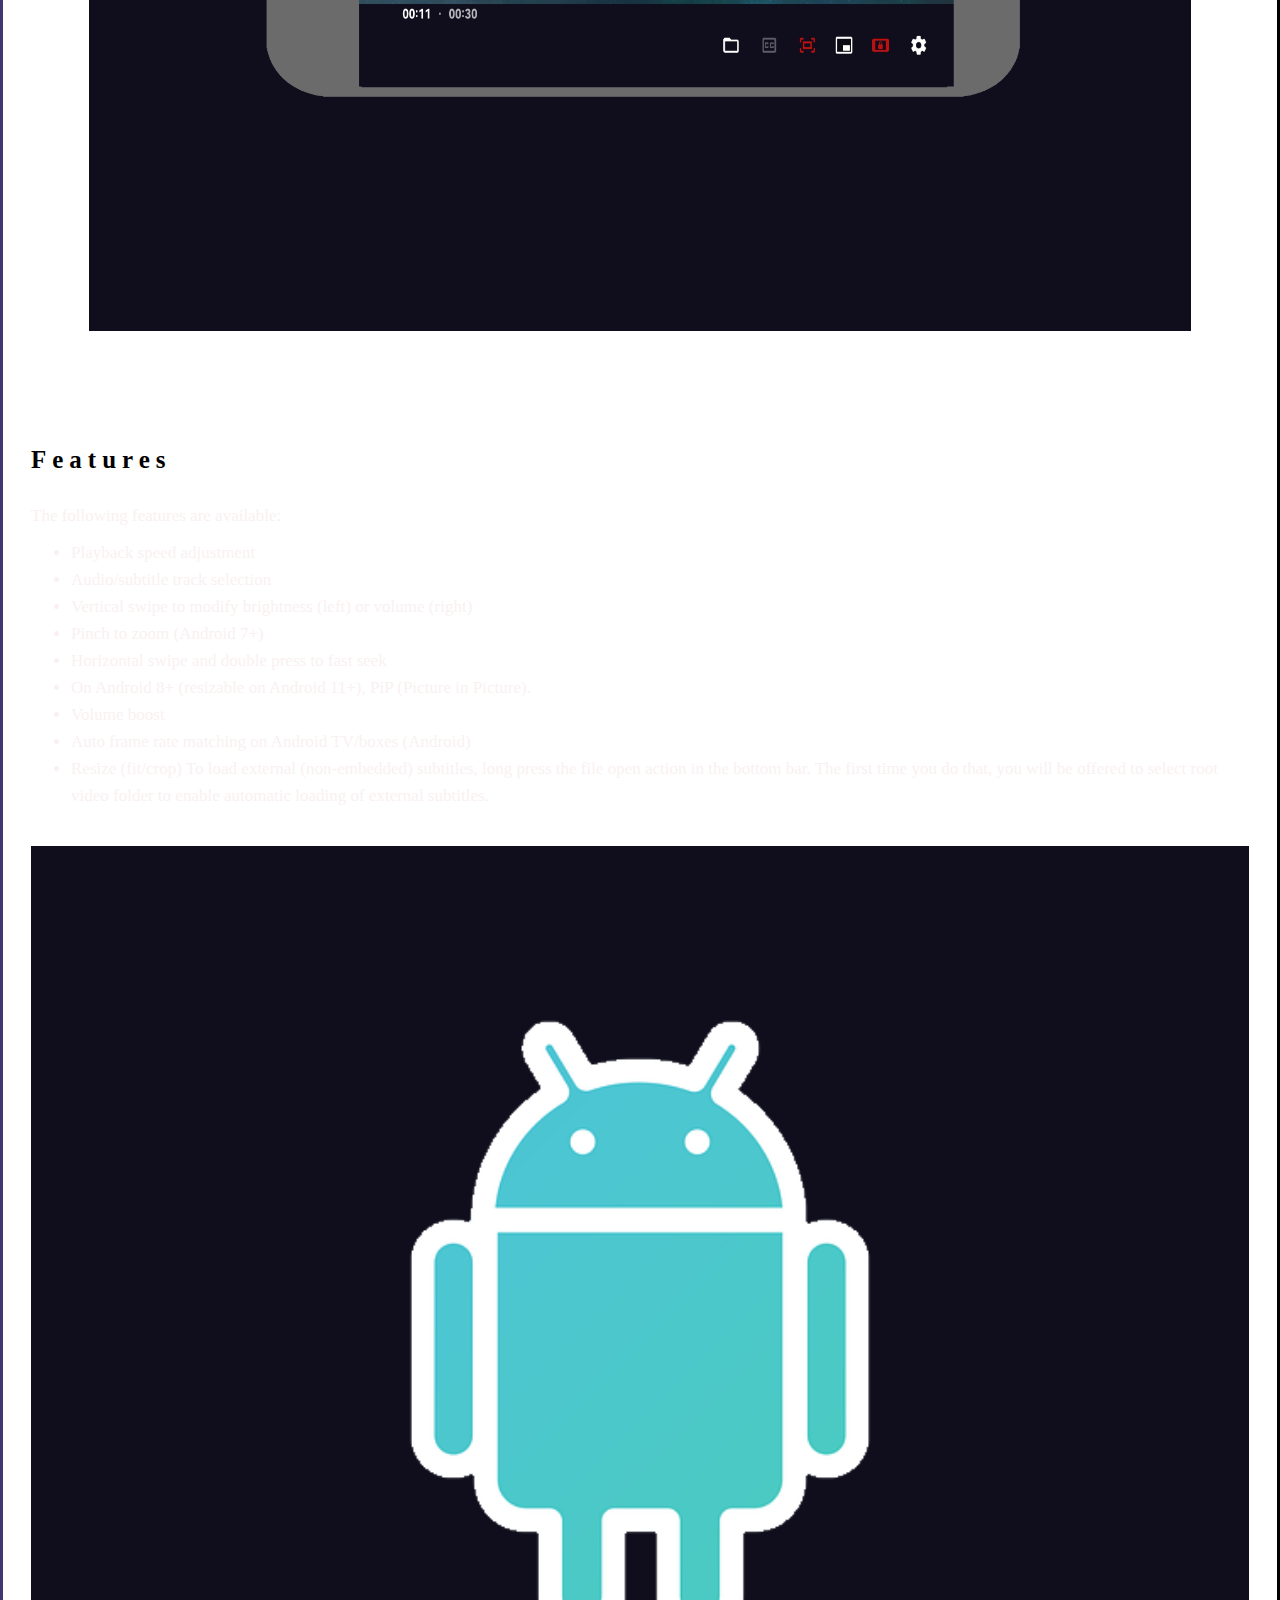
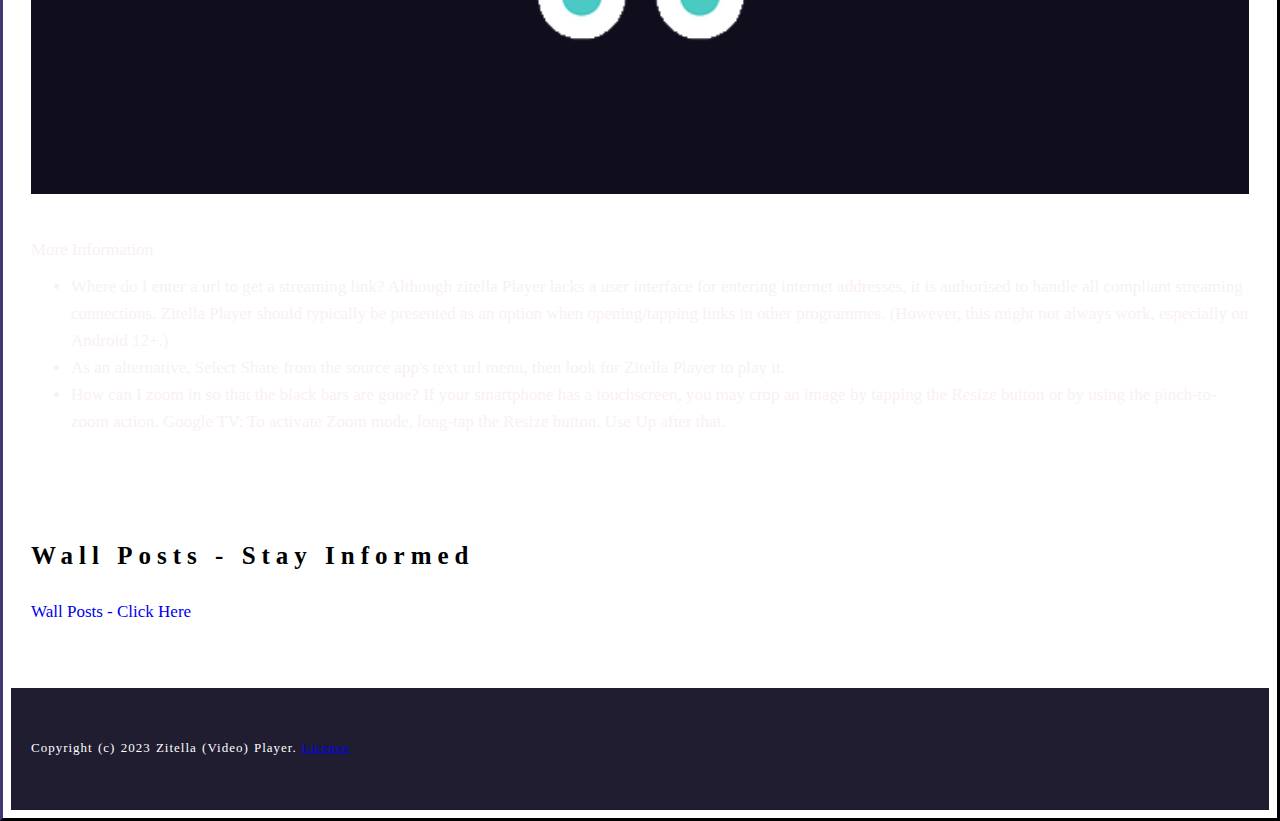
==== commit 75ce7a3c: "Add files via upload" ====
--- a/index.html
+++ b/index.html
@@ -33,11 +33,11 @@
                 <div class="mbr-navbar__hamburger mbr-hamburger text-white"><span class="mbr-hamburger__line"></span></div>
                 <div class="mbr-navbar__column mbr-navbar__menu">
                     <nav class="mbr-navbar__menu-box mbr-navbar__menu-box--inline-right">
-                      <div class="mbr-navbar__column">
+                      <!--<div class="mbr-navbar__column">
                         <ul class="mbr-navbar__items mbr-navbar__items--right mbr-buttons mbr-buttons--freeze mbr-buttons--right btn-decorator mbr-buttons--active">
                             <li class="mbr-navbar__item"><a class="mbr-buttons__link btn text-white" href="wall.html">Wall</a></li>
                           </ul>
-                        </div>
+                        </div>-->
                         <div class="mbr-navbar__column">
                           <ul class="mbr-navbar__items mbr-navbar__items--right mbr-buttons mbr-buttons--freeze mbr-buttons--right btn-decorator mbr-buttons--active">
                             <li class="mbr-navbar__item"><a class="mbr-buttons__link btn text-white" href="index.html">Home</a></li>
@@ -45,11 +45,11 @@
                         </div>
                         <div class="mbr-navbar__column">
                           <ul class="mbr-navbar__items mbr-navbar__items--right mbr-buttons mbr-buttons--freeze mbr-buttons--right btn-inverse mbr-buttons--active">
-                            <li class="mbr-navbar__item"><a class="mbr-buttons__btn btn btn-default" href="https://apkfab.com/zitella-video-player/com.zitella.player/apk?h=fa04ecede446bc7d70f89ff4e8b510333d59a0c6c18c5212ea1f3f8f83b31c5a">APKFab</a></li>
+                            <li class="mbr-navbar__item"><a class="mbr-buttons__btn btn btn-default" href="https://apkfab.com/zitella-video-player/com.zitella.player/apk?h=a6a583e444a3a5350879a483e0861660818d97ee3e5d8599f558c1086c2e026a">DOWNLOAD (APKFab)</a></li>
                           </ul>
                         </div>
-                        <div class="mbr-navbar__column">
-                          <ul class="mbr-navbar__items mbr-navbar__items--right mbr-buttons mbr-buttons--freeze mbr-buttons--right btn-inverse mbr-buttons--active"><li class="mbr-navbar__item"><a class="mbr-buttons__btn btn btn-default" href="https://drive.google.com/file/d/123ArxACD63qNApF23D6mUUST7xrjSFjt/view?usp=drive_link">DOWNLOAD</a></li></ul></div>
+                        <!--<div class="mbr-navbar__column">
+                          <ul class="mbr-navbar__items mbr-navbar__items--right mbr-buttons mbr-buttons--freeze mbr-buttons--right btn-inverse mbr-buttons--active"><li class="mbr-navbar__item"><a class="mbr-buttons__btn btn btn-default" href="https://drive.google.com/file/d/186ADXZN2jSDH62wpRanKi5U3mgBs3Ux0/view?usp=sharing">DOWNLOAD</a></li></ul></div>-->
                     </nav>
                 </div>
             </div>
@@ -57,7 +57,7 @@
     </div>
 </section>
 
-<section class="content-2 simple col-1 col-undefined mbr-parallax-background mbr-after-navbar" id="content5-77" style="background-image: url(assets/images/iphone-6-458151-1920-1920x1285-67.jpg);">
+<section class="content-2 simple col-1 col-undefined mbr-parallax-background mbr-after-navbar" id="content5-77" style="background-image: url(assets/images/tech2.jpg);">
     <div class="mbr-overlay" style="opacity: 0.6; background-color: rgb(0, 0, 0);"></div>
     <div class="container">
         <div class="row">
@@ -95,22 +95,6 @@
 - Simple design and Sleek</p><blockquote><em>Based on the ExoPlayer library, an Android video player. All of ExoPlayer's audio formats are enabled, and it uses the ffmpeg extension (it can handle even special formats like AC3, EAC3, DTS, DTS HD, TrueHD etc.).
 
 When utilising Bluetooth earbuds or a speaker, the audio and video tracks are correctly synced.</em></blockquote></div>
-        </div>
-    </div>
-</section>
-
-<section class="mbr-section" id="image2-83">
-    <div class="mbr-section__container container mbr-section__container--middle">
-        <div class="row">
-            <div class="col-sm-8 col-sm-offset-2">
-                <figure class="mbr-figure mbr-figure--wysiwyg mbr-figure--full-width mbr-figure--caption-inside-bottom">
-
-                    <div><img class="mbr-figure__img br" src="assets/images/play_store_1280x720.png"></div>
-                    <figcaption class="">
-                        <p class="mbr-header__subtext"></p>
-                    </figcaption>
-                </figure>
-            </div>
         </div>
     </div>
 </section>
@@ -258,13 +242,35 @@
     </div>
 </section>
 
-<section class="mbr-section" id="content1-87">
+<section class="mbr-section" id="header3-94">
+    <div class="mbr-section__container container mbr-section__container--middle">
+        <div class="mbr-header mbr-header--wysiwyg row">
+            <div class="col-sm-8 col-sm-offset-2">
+                <h3 class="mbr-header__text red"><br><br>Wall Posts - Stay Informed</h3>
+            </div>
+        </div>
+    </div>
+</section>
+
+<section class="mbr-section" id="content1-92">
+    <div class="mbr-section__container container mbr-section__container--middle">
+        <div class="row">
+            <div class="mbr-article mbr-article--wysiwyg col-sm-8 col-sm-offset-2"><div class="mbr-navbar__column">
+              <li class="mbr-navbar__item"><a class="mbr-buttons__link btn text-white" href="wall.html">Wall Posts - Click Here</a></li>
+
+              </div></div>
+        </div>
+    </div>
+</section>
+
+
+<!--<section class="mbr-section" id="content1-87">
     <div class="mbr-section__container container mbr-section__container--last">
         <div class="row">
             <div class="mbr-article mbr-article--wysiwyg col-sm-8 col-sm-offset-2"><pre>Details of Zitella on this Page. </pre></div>
         </div>
     </div>
-</section>
+</section> -->
 
 <br>
 <br>
